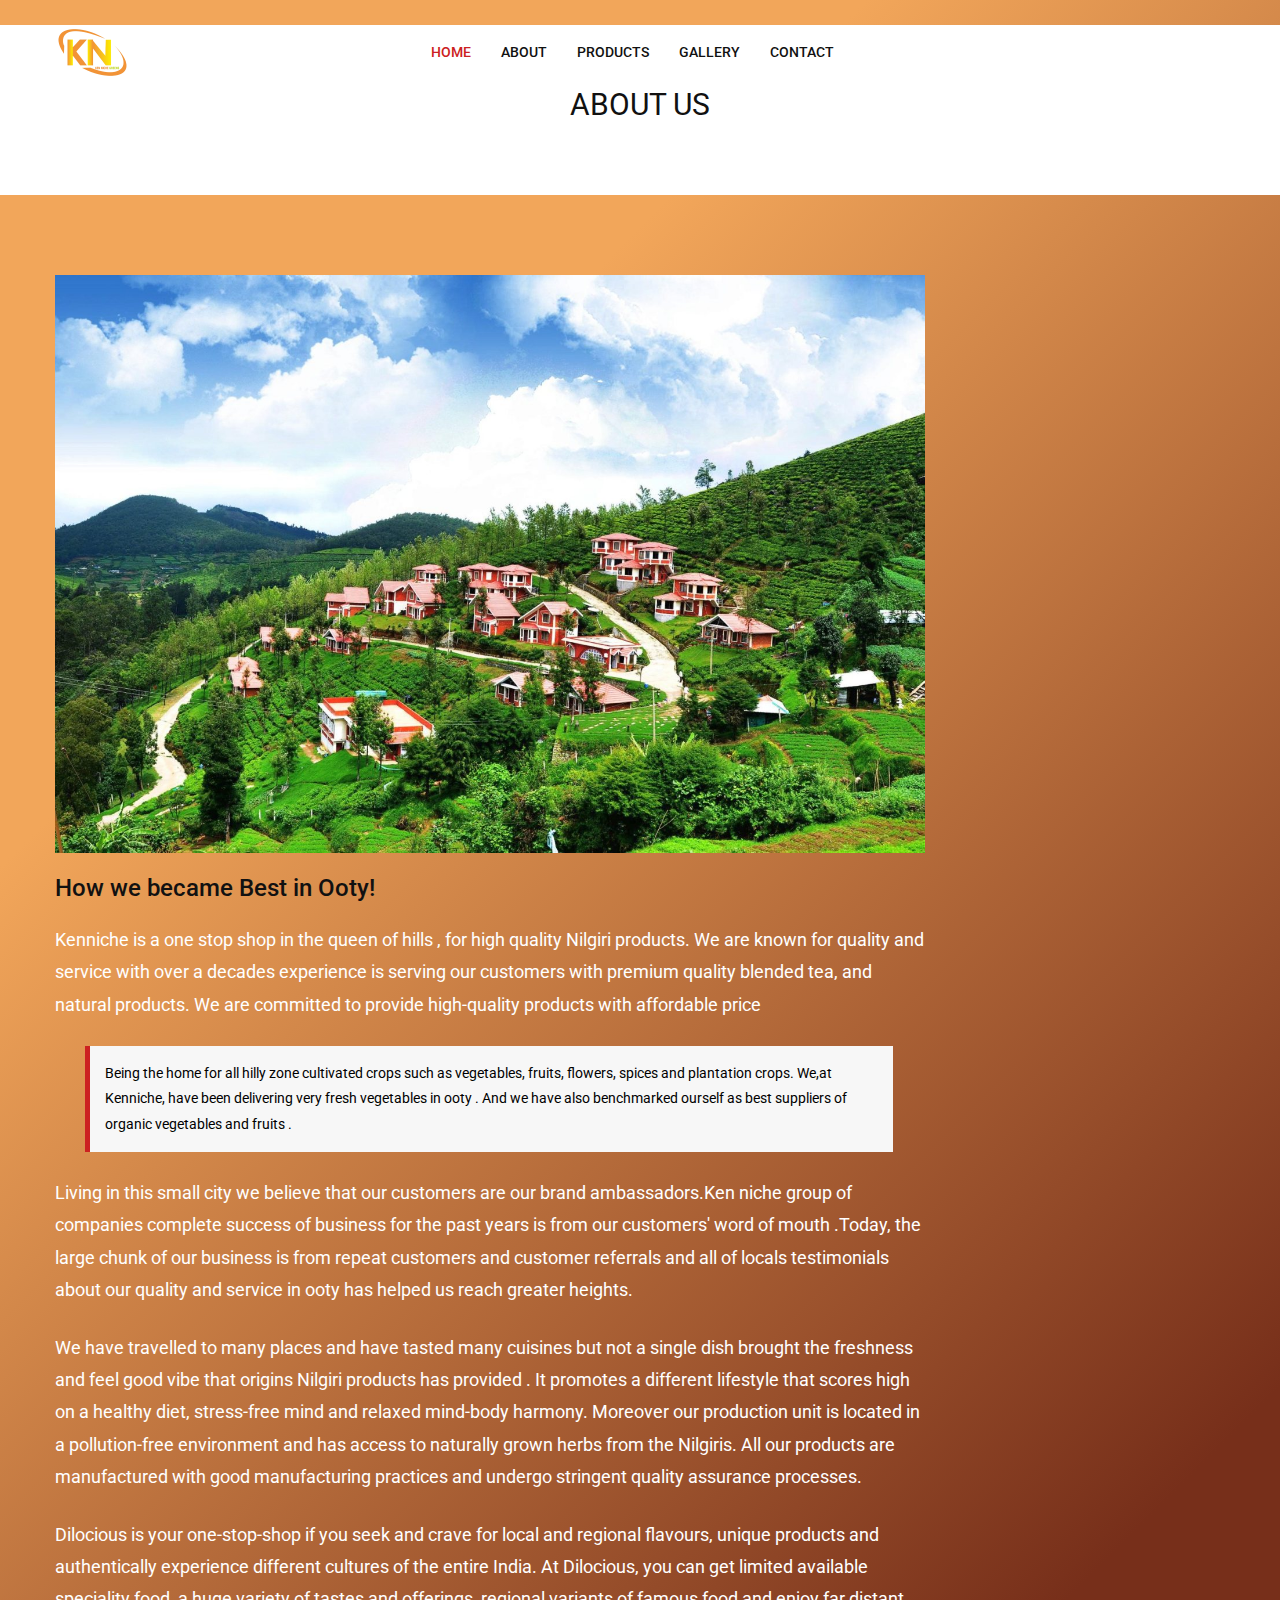
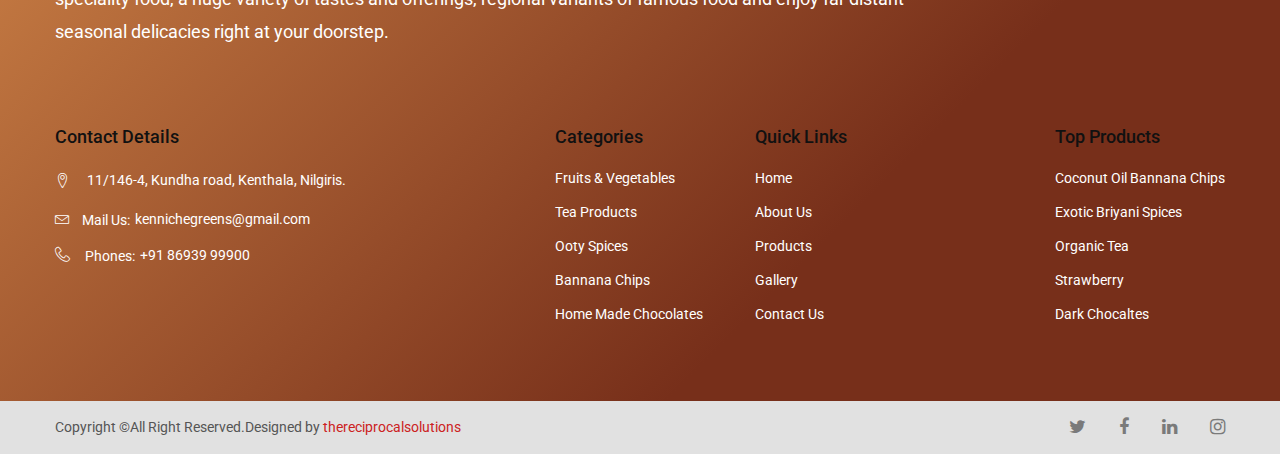
==== About.html @ 9c975df6 "first commit" ====
<!DOCTYPE html>
<html class="no-js" lang="zxx">

<head>
    <meta charset="utf-8">
    <meta http-equiv="X-UA-Compatible" content="IE=edge">
    <meta name="viewport" content="width=device-width, initial-scale=1">
    <meta name="description" content="meta description">
    <title>Ken Niche Greens Store</title>

    <!--=== Favicon ===-->
    <link rel="shortcut icon" href="assets/img/favicon.ico" type="image/x-icon" />

    <!-- Google fonts include -->
    <link href="https://fonts.googleapis.com/css?family=Roboto:300,300i,400,400i,500,500i,700,900%7CYesteryear" rel="stylesheet">

    <!-- All Vendor & plugins CSS include -->
    <link href="assets/css/vendor.css" rel="stylesheet">
    <!-- Main Style CSS -->
    <link href="assets/css/style.css" rel="stylesheet">

    <!--[if lt IE 9]>
<script src="//oss.maxcdn.com/html5shiv/3.7.2/html5shiv.min.js"></script>
<script src="//oss.maxcdn.com/respond/1.4.2/respond.min.js"></script>
<![endif]-->

</head>

<body>

    <!-- Start Header Area -->
    <header class="header-area">
        <!-- main header start -->
        <div class="main-header d-none d-lg-block">
            <!-- header middle area start -->
            <div class="header-main-area header-transparent sticky">
                <div class="container">
                    <div class="row align-items-center position-relative">

                        <!-- start logo area -->
                        <div class="col-lg-3">
                            <div class="logo">
                                <a href="index-2.html">
                                    <img src="stock images/knlogo-removebg-preview.png" alt="Brand Logo">
                                </a>
                            </div>
                        </div>
                        <!-- start logo area -->

                        <!-- main menu area start -->
                        <div class="col-lg-6 position-static">
                            <div class="main-menu-area">
                                <div class="main-menu">
                                    <!-- main menu navbar start -->
                                    <nav class="desktop-menu">
                                        <ul>
                                            <li class="active"><a href="index.html">Home </a>
                                            </li>
                                            <li class="static"><a href="About.html">About</a>
                                                    </li>
                                            <li><a href="Products.html">Products</a>
                                            </li>
                                            <li><a href="Gallery.html">Gallery</a>
                                            </li>
                                            <li><a href="Contact.html">Contact</a></li>
                                        </ul>
                                    </nav>
                                    <!-- main menu navbar end -->
                                </div>
                            </div>
                        </div>
                        <!-- main menu area end -->

                        <!-- mini cart area start -->
                        <div class="col-lg-3">
                            <div class="header-configure-wrapper">
                                <div class="header-configure-area">
                                    <ul class="nav justify-content-end">
                                      
                                    </ul>
                                </div>
                            </div>
                        </div>
                        <!-- mini cart area end -->

                    </div>
                </div>
            </div>
            <!-- header middle area end -->
        </div>
        <!-- main header start -->

        <!-- mobile header start -->
        <div class="mobile-header d-lg-none d-md-block sticky">
            <!--mobile header top start -->
            <div class="container">
                <div class="row align-items-center">
                    <div class="col-12">
                        <div class="mobile-main-header">
                            <div class="mobile-logo">
                                <a href="index.html">
                                    <img src="stock images/knlogo-removebg-preview.png" alt="Brand Logo">
                                </a>
                            </div>
                            <div class="mobile-menu-toggler">
                                
                                <div class="mobile-menu-btn">
                                    <div class="off-canvas-btn">
                                        <i class="lnr lnr-menu"></i>
                                    </div>
                                </div>
                            </div>
                        </div>
                    </div>
                </div>
            </div>
            <!-- mobile header top start -->
        </div>
        <!-- mobile header end -->
    </header>
    <!-- end Header Area -->

    <!-- off-canvas menu start -->
    <aside class="off-canvas-wrapper">
        <div class="off-canvas-overlay"></div>
        <div class="off-canvas-inner-content">
            <div class="btn-close-off-canvas">
                <i class="lnr lnr-cross"></i>
            </div>

            <div class="off-canvas-inner">
                <!-- search box start -->
                
                <!-- search box end -->

                <!-- mobile menu start -->
                <div class="mobile-navigation">

                    <!-- mobile menu navigation start -->
                    <nav>
                        <ul class="mobile-menu">
                            <li class="active"><a href="index.html">Home</a> </li>

                                <li class="static"><a href="About.html">About</a>
                                        </li>
                                <li><a href="Products.html">Products</a>
                                </li>
                                <li><a href="Gallery.html">Gallery</a>
                                </li>
                                <li><a href="Contact.html">Contact</a></li>
                            </ul>
                    </nav>
                    <!-- mobile menu navigation end -->
                </div>
                <!-- mobile menu end -->

              

              <!-- offcanvas widget area start -->
              <div class="offcanvas-widget-area">
                <div class="off-canvas-contact-widget">
                    <ul>
                        <li><i class="fa fa-mobile"></i>
                            <a href="tel:+918693999900">86939 99900</a>
                        </li>
                        <li><i class="fa fa-envelope-o"></i>
                            <a href="mailto:kennichegreens@gmail.com">kennichegreens@gmail.com</a>
                        </li>
                    </ul>
                </div>
                <div class="off-canvas-social-widget">
                    <a href="#"><i class="fa fa-facebook"></i></a>
                    <a href="#"><i class="fa fa-instagram"></i></a>
                    <a href="#"><i class="fa fa-google"></i></a>
                </div>
            </div>
                <!-- offcanvas widget area end -->
            </div>
        </div>
    </div>
</div>
</div>

    </aside>
    <!-- off-canvas menu end -->
    &nbsp; 
    &nbsp;
    &nbsp;
    &nbsp;
    <br>


    <!-- main wrapper start -->
    <main>
        <!-- breadcrumb area start -->
        <div class="breadcrumb-area common-bg">
            <div class="container">
                <div class="row">
                    <div class="col-12">
                        <div class="breadcrumb-wrap">
                            <nav aria-label="breadcrumb">
                                <h1>ABOUT US</h1>
                            </nav>
                        </div>
                    </div>
                </div>
            </div>
        </div>
        <!-- breadcrumb area end -->

        <!-- blog main wrapper start -->
        <div class="blog-main-wrapper section-space pb-0">
            <div class="container">
                <div class="row">
                    <div class="col-lg-3 order-2">
                        <div class="blog-sidebar-wrapper">
                            <div class="blog-sidebar">
                                <div class="sidebar-serch-form">
                                   
                                </div>
                            </div> <!-- single sidebar end -->
                            <!-- single sidebar end -->
                            
                            </div> <!-- single sidebar end -->
                            <div class="blog-sidebar">
                                <div class="recent-post">
                                    <div class="recent-post-item">
                                       
                                    </div>
                                    <div class="recent-post-item">
                                       
                                        <div class="recent-post-description">
                                            
                                        </div>
                                    </div>
                                    <div class="recent-post-item">
                                        
                                        <div class="recent-post-description">
                                           
                                        </div>
                                    </div>
                            </div> <!-- single sidebar end -->
                        </div>
                    </div>
                    <div class="col-lg-9 order-1">
                        <!-- blog single item start -->
                        <div class="blog-post-item blog-grid">
                            <div class="blog-post-thumb">
                                <img src="stock images/lp1.jpg" alt="">
                               
                            </div>
                            <div class="post-info-wrapper">
                                <div class="entry-header">
                                    <h2 class="entry-title">How we became Best in Ooty!</h2>
                                    <div class="post-meta">
                                       
                                    </div>
                                </div>
                                <div class="entry-summary">
                                    <p style="font-size: 18px;"> Kenniche is a one stop shop in the queen of hills , for high quality Nilgiri products. We are known for quality and service with over a decades experience is serving our customers with premium quality blended tea, and natural products. We are committed to provide high-quality products with affordable price</p>
                                    <blockquote>
                                        <p style="color: #000;" style="font-size: 18px;">Being the home for all hilly zone cultivated crops such as vegetables, fruits, flowers, spices and plantation crops. We,at Kenniche, have been delivering very fresh vegetables in ooty . And we have also benchmarked ourself as best suppliers of organic vegetables and fruits .</p>
                                    </blockquote>
                                    <p style="font-size: 18px;">Living in this small city we believe that our customers are our brand ambassadors.Ken niche group of companies complete success of  business for the past years is from our customers' word of mouth .Today, the large chunk of our business is from repeat customers and customer referrals and all of  locals testimonials about our quality and service in ooty has helped us reach greater heights.</p>
                                      <br> <p style="font-size: 18px;"> We have travelled to many places and have tasted many cuisines but not a single dish brought the freshness and feel good vibe that origins Nilgiri products has provided . It  promotes a different lifestyle that scores high on a healthy diet, stress-free mind and relaxed mind-body harmony. Moreover our  production unit is located in a pollution-free environment and has access to naturally grown herbs from the Nilgiris. All our products are manufactured with good manufacturing practices and undergo stringent quality assurance processes.</p>
                                  <br> <p style="font-size: 18px;">Dilocious is your one-stop-shop if you seek and crave for local and regional flavours, unique products and authentically experience different cultures of the entire India. At Dilocious, you can get limited available speciality food, a huge variety of tastes and offerings, regional variants of famous food and enjoy far distant seasonal delicacies right at your doorstep.</p>
                                  
                                </div>
                            </div>
                        </div>
                
                </div>
            </div>
        </div>
        <!-- blog main wrapper end -->
    </main>
    <!-- main wrapper end -->

    
    <!-- Start Footer Area Wrapper -->
    <footer class="footer-wrapper">

        <!-- footer widget area start -->
        <div class="footer-widget-area">
            <div class="container">
                <div class="footer-widget-inner section-space">
                    <div class="row mbn-30">
                        <!-- footer widget item start -->
                        <div class="col-lg-5 col-md-6 col-sm-8">
                            <div class="footer-widget-item mb-30">
                                <div class="footer-widget-title">
                                    <h5>Contact Details</h5>
                                </div>
                                <ul class="footer-widget-body accout-widget">
                                    <li class="address">
                                        <em><i class="lnr lnr-map-marker"></i></em>
                                         11/146-4, Kundha road, Kenthala, Nilgiris.
                                    </li>
                                    <li class="email">
                                        <em><i class="lnr lnr-envelope"></i>Mail us: </em>
                                        <a href="mailto:kennichegreens@gmail.com">kennichegreens@gmail.com</a>
                                    </li>
                                    <li class="phone">
                                        <em><i class="lnr lnr-phone-handset"></i> Phones: </em>
                                        <a href="tel:+918693999900">+91 86939 99900</a>
                                    </li>
                                </ul>
                                
                            </div>
                        </div>
                        <!-- footer widget item end -->

                        <!-- footer widget item start -->
                        <div class="col-lg-2 col-md-6 col-sm-4">
                            <div class="footer-widget-item mb-30">
                                <div class="footer-widget-title">
                                    <h5>categories</h5>
                                </div>
                                <ul class="footer-widget-body">
                                    <li><a href="Products.html">Fruits & Vegetables</a></li>
                                    <li><a href="Products.html">Tea Products</a></li>
                                    <li><a href="Products.html">Ooty Spices</a></li>
                                    <li><a href="Products.html">Bannana Chips</a></li>
                                    <li><a href="Products.html">Home Made Chocolates </a></li>
                                </ul>
                            </div>
                        </div>
                        <!-- footer widget item end -->

                        <!-- footer widget item start -->
                        <div class="col-lg-2 col-md-6 col-sm-6">
                            <div class="footer-widget-item mb-30">
                                <div class="footer-widget-title">
                                    <h5>Quick Links</h5>
                                </div>
                                <ul class="footer-widget-body">
                                    <li><a href="#">Home</a></li>
                                    <li><a href="About.html">About Us</a></li>
                                    <li><a href="Products.html">Products</a></li>
                                    <li><a href="Gallery.html">Gallery</a></li>
                                    <li><a href="Contact.html">Contact Us</a></li>
                                </ul>
                            </div>
                        </div>
                        <!-- footer widget item end -->

                        <!-- footer widget item start -->
                        <div class="col-lg-2 offset-lg-1 col-md-6 col-sm-6">
                            <div class="footer-widget-item mb-30">
                                <div class="footer-widget-title">
                                    <h5>Top Products</h5>
                                </div>
                                <ul class="footer-widget-body">
                                    <li><a href="Products.html">Coconut Oil Bannana Chips</a></li>
                                    <li><a href="Products.html">Exotic Briyani Spices</a></li>
                                    <li><a href="Products.html">Organic Tea</a></li>
                                    <li><a href="Products.html">Strawberry</a></li>
                                    <li><a href="Products.html">Dark Chocaltes</a></li>
                                </ul>
                            </div>
                        </div>
                        <!-- footer widget item end -->
                    </div>
                </div>
            </div>
        </div>
        <!-- footer widget area end -->

        <!-- footer bottom area start -->
        <div class="footer-bottom-area">
            <div class="container">
                <div class="row align-items-center">
                    <div class="col-md-6 order-2 order-md-1">
                        <div class="copyright-text">
                            <p>Copyright ©All Right Reserved.Designed by <a href="https://thereciprocalsolutions.com">thereciprocalsolutions</a>
                            </p>
                        </div>
                    </div>
                    <div class="col-md-6 order-1 order-md-2">
                        <div class="footer-social-link">
                            <a href="#"><i class="fa fa-twitter"></i></a>
                            <a href="#"><i class="fa fa-facebook"></i></a>
                            <a href="#"><i class="fa fa-linkedin"></i></a>
                            <a href="#"><i class="fa fa-instagram"></i></a>
                        </div>
                    </div>
                </div>
            </div>
        </div>
        <!-- footer bottom area end -->

    </footer>
    <!-- End Footer Area Wrapper -->
    

    <!-- Scroll to top start -->
    <div class="scroll-top not-visible">
        <i class="fa fa-angle-up"></i>
    </div>
    <!-- Scroll to Top End -->

    <!-- All vendor & plugins & active js include here -->
    <!--All Vendor Js -->
    <script src="assets/js/vendor.js"></script>
    <!-- Active Js -->
    <script src="assets/js/active.js"></script>
</body>

</html>
---- assets/css/vendor.css ----
/*========================================
 * animate.css -http://daneden.me/animate
 * Version - 3.7.0
 ======================================*/

 @-webkit-keyframes bounce{20%,53%,80%,from,to{-webkit-animation-timing-function:cubic-bezier(.215,.61,.355,1);animation-timing-function:cubic-bezier(.215,.61,.355,1);-webkit-transform:translate3d(0,0,0);transform:translate3d(0,0,0)}40%,43%{-webkit-animation-timing-function:cubic-bezier(.755,.05,.855,.06);animation-timing-function:cubic-bezier(.755,.05,.855,.06);-webkit-transform:translate3d(0,-30px,0);transform:translate3d(0,-30px,0)}70%{-webkit-animation-timing-function:cubic-bezier(.755,.05,.855,.06);animation-timing-function:cubic-bezier(.755,.05,.855,.06);-webkit-transform:translate3d(0,-15px,0);transform:translate3d(0,-15px,0)}90%{-webkit-transform:translate3d(0,-4px,0);transform:translate3d(0,-4px,0)}}@keyframes bounce{20%,53%,80%,from,to{-webkit-animation-timing-function:cubic-bezier(.215,.61,.355,1);animation-timing-function:cubic-bezier(.215,.61,.355,1);-webkit-transform:translate3d(0,0,0);transform:translate3d(0,0,0)}40%,43%{-webkit-animation-timing-function:cubic-bezier(.755,.05,.855,.06);animation-timing-function:cubic-bezier(.755,.05,.855,.06);-webkit-transform:translate3d(0,-30px,0);transform:translate3d(0,-30px,0)}70%{-webkit-animation-timing-function:cubic-bezier(.755,.05,.855,.06);animation-timing-function:cubic-bezier(.755,.05,.855,.06);-webkit-transform:translate3d(0,-15px,0);transform:translate3d(0,-15px,0)}90%{-webkit-transform:translate3d(0,-4px,0);transform:translate3d(0,-4px,0)}}.bounce{-webkit-animation-name:bounce;animation-name:bounce;-webkit-transform-origin:center bottom;transform-origin:center bottom}@-webkit-keyframes flash{50%,from,to{opacity:1}25%,75%{opacity:0}}@keyframes flash{50%,from,to{opacity:1}25%,75%{opacity:0}}.flash{-webkit-animation-name:flash;animation-name:flash}@-webkit-keyframes pulse{from,to{-webkit-transform:scale3d(1,1,1);transform:scale3d(1,1,1)}50%{-webkit-transform:scale3d(1.05,1.05,1.05);transform:scale3d(1.05,1.05,1.05)}}@keyframes pulse{from,to{-webkit-transform:scale3d(1,1,1);transform:scale3d(1,1,1)}50%{-webkit-transform:scale3d(1.05,1.05,1.05);transform:scale3d(1.05,1.05,1.05)}}.pulse{-webkit-animation-name:pulse;animation-name:pulse}@-webkit-keyframes rubberBand{from,to{-webkit-transform:scale3d(1,1,1);transform:scale3d(1,1,1)}30%{-webkit-transform:scale3d(1.25,.75,1);transform:scale3d(1.25,.75,1)}40%{-webkit-transform:scale3d(.75,1.25,1);transform:scale3d(.75,1.25,1)}50%{-webkit-transform:scale3d(1.15,.85,1);transform:scale3d(1.15,.85,1)}65%{-webkit-transform:scale3d(.95,1.05,1);transform:scale3d(.95,1.05,1)}75%{-webkit-transform:scale3d(1.05,.95,1);transform:scale3d(1.05,.95,1)}}@keyframes rubberBand{from,to{-webkit-transform:scale3d(1,1,1);transform:scale3d(1,1,1)}30%{-webkit-transform:scale3d(1.25,.75,1);transform:scale3d(1.25,.75,1)}40%{-webkit-transform:scale3d(.75,1.25,1);transform:scale3d(.75,1.25,1)}50%{-webkit-transform:scale3d(1.15,.85,1);transform:scale3d(1.15,.85,1)}65%{-webkit-transform:scale3d(.95,1.05,1);transform:scale3d(.95,1.05,1)}75%{-webkit-transform:scale3d(1.05,.95,1);transform:scale3d(1.05,.95,1)}}.rubberBand{-webkit-animation-name:rubberBand;animation-name:rubberBand}@-webkit-keyframes shake{from,to{-webkit-transform:translate3d(0,0,0);transform:translate3d(0,0,0)}10%,30%,50%,70%,90%{-webkit-transform:translate3d(-10px,0,0);transform:translate3d(-10px,0,0)}20%,40%,60%,80%{-webkit-transform:translate3d(10px,0,0);transform:translate3d(10px,0,0)}}@keyframes shake{from,to{-webkit-transform:translate3d(0,0,0);transform:translate3d(0,0,0)}10%,30%,50%,70%,90%{-webkit-transform:translate3d(-10px,0,0);transform:translate3d(-10px,0,0)}20%,40%,60%,80%{-webkit-transform:translate3d(10px,0,0);transform:translate3d(10px,0,0)}}.shake{-webkit-animation-name:shake;animation-name:shake}@-webkit-keyframes headShake{0%{-webkit-transform:translateX(0);transform:translateX(0)}6.5%{-webkit-transform:translateX(-6px) rotateY(-9deg);transform:translateX(-6px) rotateY(-9deg)}18.5%{-webkit-transform:translateX(5px) rotateY(7deg);transform:translateX(5px) rotateY(7deg)}31.5%{-webkit-transform:translateX(-3px) rotateY(-5deg);transform:translateX(-3px) rotateY(-5deg)}43.5%{-webkit-transform:translateX(2px) rotateY(3deg);transform:translateX(2px) rotateY(3deg)}50%{-webkit-transform:translateX(0);transform:translateX(0)}}@keyframes headShake{0%{-webkit-transform:translateX(0);transform:translateX(0)}6.5%{-webkit-transform:translateX(-6px) rotateY(-9deg);transform:translateX(-6px) rotateY(-9deg)}18.5%{-webkit-transform:translateX(5px) rotateY(7deg);transform:translateX(5px) rotateY(7deg)}31.5%{-webkit-transform:translateX(-3px) rotateY(-5deg);transform:translateX(-3px) rotateY(-5deg)}43.5%{-webkit-transform:translateX(2px) rotateY(3deg);transform:translateX(2px) rotateY(3deg)}50%{-webkit-transform:translateX(0);transform:translateX(0)}}.headShake{-webkit-animation-timing-function:ease-in-out;animation-timing-function:ease-in-out;-webkit-animation-name:headShake;animation-name:headShake}@-webkit-keyframes swing{20%{-webkit-transform:rotate3d(0,0,1,15deg);transform:rotate3d(0,0,1,15deg)}40%{-webkit-transform:rotate3d(0,0,1,-10deg);transform:rotate3d(0,0,1,-10deg)}60%{-webkit-transform:rotate3d(0,0,1,5deg);transform:rotate3d(0,0,1,5deg)}80%{-webkit-transform:rotate3d(0,0,1,-5deg);transform:rotate3d(0,0,1,-5deg)}to{-webkit-transform:rotate3d(0,0,1,0deg);transform:rotate3d(0,0,1,0deg)}}@keyframes swing{20%{-webkit-transform:rotate3d(0,0,1,15deg);transform:rotate3d(0,0,1,15deg)}40%{-webkit-transform:rotate3d(0,0,1,-10deg);transform:rotate3d(0,0,1,-10deg)}60%{-webkit-transform:rotate3d(0,0,1,5deg);transform:rotate3d(0,0,1,5deg)}80%{-webkit-transform:rotate3d(0,0,1,-5deg);transform:rotate3d(0,0,1,-5deg)}to{-webkit-transform:rotate3d(0,0,1,0deg);transform:rotate3d(0,0,1,0deg)}}.swing{-webkit-transform-origin:top center;transform-origin:top center;-webkit-animation-name:swing;animation-name:swing}@-webkit-keyframes tada{from,to{-webkit-transform:scale3d(1,1,1);transform:scale3d(1,1,1)}10%,20%{-webkit-transform:scale3d(.9,.9,.9) rotate3d(0,0,1,-3deg);transform:scale3d(.9,.9,.9) rotate3d(0,0,1,-3deg)}30%,50%,70%,90%{-webkit-transform:scale3d(1.1,1.1,1.1) rotate3d(0,0,1,3deg);transform:scale3d(1.1,1.1,1.1) rotate3d(0,0,1,3deg)}40%,60%,80%{-webkit-transform:scale3d(1.1,1.1,1.1) rotate3d(0,0,1,-3deg);transform:scale3d(1.1,1.1,1.1) rotate3d(0,0,1,-3deg)}}@keyframes tada{from,to{-webkit-transform:scale3d(1,1,1);transform:scale3d(1,1,1)}10%,20%{-webkit-transform:scale3d(.9,.9,.9) rotate3d(0,0,1,-3deg);transform:scale3d(.9,.9,.9) rotate3d(0,0,1,-3deg)}30%,50%,70%,90%{-webkit-transform:scale3d(1.1,1.1,1.1) rotate3d(0,0,1,3deg);transform:scale3d(1.1,1.1,1.1) rotate3d(0,0,1,3deg)}40%,60%,80%{-webkit-transform:scale3d(1.1,1.1,1.1) rotate3d(0,0,1,-3deg);transform:scale3d(1.1,1.1,1.1) rotate3d(0,0,1,-3deg)}}.tada{-webkit-animation-name:tada;animation-name:tada}@-webkit-keyframes wobble{from,to{-webkit-transform:translate3d(0,0,0);transform:translate3d(0,0,0)}15%{-webkit-transform:translate3d(-25%,0,0) rotate3d(0,0,1,-5deg);transform:translate3d(-25%,0,0) rotate3d(0,0,1,-5deg)}30%{-webkit-transform:translate3d(20%,0,0) rotate3d(0,0,1,3deg);transform:translate3d(20%,0,0) rotate3d(0,0,1,3deg)}45%{-webkit-transform:translate3d(-15%,0,0) rotate3d(0,0,1,-3deg);transform:translate3d(-15%,0,0) rotate3d(0,0,1,-3deg)}60%{-webkit-transform:translate3d(10%,0,0) rotate3d(0,0,1,2deg);transform:translate3d(10%,0,0) rotate3d(0,0,1,2deg)}75%{-webkit-transform:translate3d(-5%,0,0) rotate3d(0,0,1,-1deg);transform:translate3d(-5%,0,0) rotate3d(0,0,1,-1deg)}}@keyframes wobble{from,to{-webkit-transform:translate3d(0,0,0);transform:translate3d(0,0,0)}15%{-webkit-transform:translate3d(-25%,0,0) rotate3d(0,0,1,-5deg);transform:translate3d(-25%,0,0) rotate3d(0,0,1,-5deg)}30%{-webkit-transform:translate3d(20%,0,0) rotate3d(0,0,1,3deg);transform:translate3d(20%,0,0) rotate3d(0,0,1,3deg)}45%{-webkit-transform:translate3d(-15%,0,0) rotate3d(0,0,1,-3deg);transform:translate3d(-15%,0,0) rotate3d(0,0,1,-3deg)}60%{-webkit-transform:translate3d(10%,0,0) rotate3d(0,0,1,2deg);transform:translate3d(10%,0,0) rotate3d(0,0,1,2deg)}75%{-webkit-transform:translate3d(-5%,0,0) rotate3d(0,0,1,-1deg);transform:translate3d(-5%,0,0) rotate3d(0,0,1,-1deg)}}.wobble{-webkit-animation-name:wobble;animation-name:wobble}@-webkit-keyframes jello{11.1%,from,to{-webkit-transform:translate3d(0,0,0);transform:translate3d(0,0,0)}22.2%{-webkit-transform:skewX(-12.5deg) skewY(-12.5deg);transform:skewX(-12.5deg) skewY(-12.5deg)}33.3%{-webkit-transform:skewX(6.25deg) skewY(6.25deg);transform:skewX(6.25deg) skewY(6.25deg)}44.4%{-webkit-transform:skewX(-3.125deg) skewY(-3.125deg);transform:skewX(-3.125deg) skewY(-3.125deg)}55.5%{-webkit-transform:skewX(1.5625deg) skewY(1.5625deg);transform:skewX(1.5625deg) skewY(1.5625deg)}66.6%{-webkit-transform:skewX(-.78125deg) skewY(-.78125deg);transform:skewX(-.78125deg) skewY(-.78125deg)}77.7%{-webkit-transform:skewX(.390625deg) skewY(.390625deg);transform:skewX(.390625deg) skewY(.390625deg)}88.8%{-webkit-transform:skewX(-.1953125deg) skewY(-.1953125deg);transform:skewX(-.1953125deg) skewY(-.1953125deg)}}@keyframes jello{11.1%,from,to{-webkit-transform:translate3d(0,0,0);transform:translate3d(0,0,0)}22.2%{-webkit-transform:skewX(-12.5deg) skewY(-12.5deg);transform:skewX(-12.5deg) skewY(-12.5deg)}33.3%{-webkit-transform:skewX(6.25deg) skewY(6.25deg);transform:skewX(6.25deg) skewY(6.25deg)}44.4%{-webkit-transform:skewX(-3.125deg) skewY(-3.125deg);transform:skewX(-3.125deg) skewY(-3.125deg)}55.5%{-webkit-transform:skewX(1.5625deg) skewY(1.5625deg);transform:skewX(1.5625deg) skewY(1.5625deg)}66.6%{-webkit-transform:skewX(-.78125deg) skewY(-.78125deg);transform:skewX(-.78125deg) skewY(-.78125deg)}77.7%{-webkit-transform:skewX(.390625deg) skewY(.390625deg);transform:skewX(.390625deg) skewY(.390625deg)}88.8%{-webkit-transform:skewX(-.1953125deg) skewY(-.1953125deg);transform:skewX(-.1953125deg) skewY(-.1953125deg)}}.jello{-webkit-animation-name:jello;animation-name:jello;-webkit-transform-origin:center;transform-origin:center}@-webkit-keyframes heartBeat{0%,28%,70%{-webkit-transform:scale(1);transform:scale(1)}14%,42%{-webkit-transform:scale(1.3);transform:scale(1.3)}}@keyframes heartBeat{0%,28%,70%{-webkit-transform:scale(1);transform:scale(1)}14%,42%{-webkit-transform:scale(1.3);transform:scale(1.3)}}.heartBeat{-webkit-animation-name:heartBeat;animation-name:heartBeat;-webkit-animation-duration:1.3s;animation-duration:1.3s;-webkit-animation-timing-function:ease-in-out;animation-timing-function:ease-in-out}@-webkit-keyframes bounceIn{20%,40%,60%,80%,from,to{-webkit-animation-timing-function:cubic-bezier(.215,.61,.355,1);animation-timing-function:cubic-bezier(.215,.61,.355,1)}0%{opacity:0;-webkit-transform:scale3d(.3,.3,.3);transform:scale3d(.3,.3,.3)}20%{-webkit-transform:scale3d(1.1,1.1,1.1);transform:scale3d(1.1,1.1,1.1)}40%{-webkit-transform:scale3d(.9,.9,.9);transform:scale3d(.9,.9,.9)}60%{opacity:1;-webkit-transform:scale3d(1.03,1.03,1.03);transform:scale3d(1.03,1.03,1.03)}80%{-webkit-transform:scale3d(.97,.97,.97);transform:scale3d(.97,.97,.97)}to{opacity:1;-webkit-transform:scale3d(1,1,1);transform:scale3d(1,1,1)}}@keyframes bounceIn{20%,40%,60%,80%,from,to{-webkit-animation-timing-function:cubic-bezier(.215,.61,.355,1);animation-timing-function:cubic-bezier(.215,.61,.355,1)}0%{opacity:0;-webkit-transform:scale3d(.3,.3,.3);transform:scale3d(.3,.3,.3)}20%{-webkit-transform:scale3d(1.1,1.1,1.1);transform:scale3d(1.1,1.1,1.1)}40%{-webkit-transform:scale3d(.9,.9,.9);transform:scale3d(.9,.9,.9)}60%{opacity:1;-webkit-transform:scale3d(1.03,1.03,1.03);transform:scale3d(1.03,1.03,1.03)}80%{-webkit-transform:scale3d(.97,.97,.97);transform:scale3d(.97,.97,.97)}to{opacity:1;-webkit-transform:scale3d(1,1,1);transform:scale3d(1,1,1)}}.bounceIn{-webkit-animation-duration:.75s;animation-duration:.75s;-webkit-animation-name:bounceIn;animation-name:bounceIn}.bounceOut,.flipOutX{-webkit-animation-duration:.75s}@-webkit-keyframes bounceInDown{60%,75%,90%,from,to{-webkit-animation-timing-function:cubic-bezier(.215,.61,.355,1);animation-timing-function:cubic-bezier(.215,.61,.355,1)}0%{opacity:0;-webkit-transform:translate3d(0,-3000px,0);transform:translate3d(0,-3000px,0)}60%{opacity:1;-webkit-transform:translate3d(0,25px,0);transform:translate3d(0,25px,0)}75%{-webkit-transform:translate3d(0,-10px,0);transform:translate3d(0,-10px,0)}90%{-webkit-transform:translate3d(0,5px,0);transform:translate3d(0,5px,0)}to{-webkit-transform:translate3d(0,0,0);transform:translate3d(0,0,0)}}@keyframes bounceInDown{60%,75%,90%,from,to{-webkit-animation-timing-function:cubic-bezier(.215,.61,.355,1);animation-timing-function:cubic-bezier(.215,.61,.355,1)}0%{opacity:0;-webkit-transform:translate3d(0,-3000px,0);transform:translate3d(0,-3000px,0)}60%{opacity:1;-webkit-transform:translate3d(0,25px,0);transform:translate3d(0,25px,0)}75%{-webkit-transform:translate3d(0,-10px,0);transform:translate3d(0,-10px,0)}90%{-webkit-transform:translate3d(0,5px,0);transform:translate3d(0,5px,0)}to{-webkit-transform:translate3d(0,0,0);transform:translate3d(0,0,0)}}.bounceInDown{-webkit-animation-name:bounceInDown;animation-name:bounceInDown}@-webkit-keyframes bounceInLeft{60%,75%,90%,from,to{-webkit-animation-timing-function:cubic-bezier(.215,.61,.355,1);animation-timing-function:cubic-bezier(.215,.61,.355,1)}0%{opacity:0;-webkit-transform:translate3d(-3000px,0,0);transform:translate3d(-3000px,0,0)}60%{opacity:1;-webkit-transform:translate3d(25px,0,0);transform:translate3d(25px,0,0)}75%{-webkit-transform:translate3d(-10px,0,0);transform:translate3d(-10px,0,0)}90%{-webkit-transform:translate3d(5px,0,0);transform:translate3d(5px,0,0)}to{-webkit-transform:translate3d(0,0,0);transform:translate3d(0,0,0)}}@keyframes bounceInLeft{60%,75%,90%,from,to{-webkit-animation-timing-function:cubic-bezier(.215,.61,.355,1);animation-timing-function:cubic-bezier(.215,.61,.355,1)}0%{opacity:0;-webkit-transform:translate3d(-3000px,0,0);transform:translate3d(-3000px,0,0)}60%{opacity:1;-webkit-transform:translate3d(25px,0,0);transform:translate3d(25px,0,0)}75%{-webkit-transform:translate3d(-10px,0,0);transform:translate3d(-10px,0,0)}90%{-webkit-transform:translate3d(5px,0,0);transform:translate3d(5px,0,0)}to{-webkit-transform:translate3d(0,0,0);transform:translate3d(0,0,0)}}.bounceInLeft{-webkit-animation-name:bounceInLeft;animation-name:bounceInLeft}@-webkit-keyframes bounceInRight{60%,75%,90%,from,to{-webkit-animation-timing-function:cubic-bezier(.215,.61,.355,1);animation-timing-function:cubic-bezier(.215,.61,.355,1)}from{opacity:0;-webkit-transform:translate3d(3000px,0,0);transform:translate3d(3000px,0,0)}60%{opacity:1;-webkit-transform:translate3d(-25px,0,0);transform:translate3d(-25px,0,0)}75%{-webkit-transform:translate3d(10px,0,0);transform:translate3d(10px,0,0)}90%{-webkit-transform:translate3d(-5px,0,0);transform:translate3d(-5px,0,0)}to{-webkit-transform:translate3d(0,0,0);transform:translate3d(0,0,0)}}@keyframes bounceInRight{60%,75%,90%,from,to{-webkit-animation-timing-function:cubic-bezier(.215,.61,.355,1);animation-timing-function:cubic-bezier(.215,.61,.355,1)}from{opacity:0;-webkit-transform:translate3d(3000px,0,0);transform:translate3d(3000px,0,0)}60%{opacity:1;-webkit-transform:translate3d(-25px,0,0);transform:translate3d(-25px,0,0)}75%{-webkit-transform:translate3d(10px,0,0);transform:translate3d(10px,0,0)}90%{-webkit-transform:translate3d(-5px,0,0);transform:translate3d(-5px,0,0)}to{-webkit-transform:translate3d(0,0,0);transform:translate3d(0,0,0)}}.bounceInRight{-webkit-animation-name:bounceInRight;animation-name:bounceInRight}@-webkit-keyframes bounceInUp{60%,75%,90%,from,to{-webkit-animation-timing-function:cubic-bezier(.215,.61,.355,1);animation-timing-function:cubic-bezier(.215,.61,.355,1)}from{opacity:0;-webkit-transform:translate3d(0,3000px,0);transform:translate3d(0,3000px,0)}60%{opacity:1;-webkit-transform:translate3d(0,-20px,0);transform:translate3d(0,-20px,0)}75%{-webkit-transform:translate3d(0,10px,0);transform:translate3d(0,10px,0)}90%{-webkit-transform:translate3d(0,-5px,0);transform:translate3d(0,-5px,0)}to{-webkit-transform:translate3d(0,0,0);transform:translate3d(0,0,0)}}@keyframes bounceInUp{60%,75%,90%,from,to{-webkit-animation-timing-function:cubic-bezier(.215,.61,.355,1);animation-timing-function:cubic-bezier(.215,.61,.355,1)}from{opacity:0;-webkit-transform:translate3d(0,3000px,0);transform:translate3d(0,3000px,0)}60%{opacity:1;-webkit-transform:translate3d(0,-20px,0);transform:translate3d(0,-20px,0)}75%{-webkit-transform:translate3d(0,10px,0);transform:translate3d(0,10px,0)}90%{-webkit-transform:translate3d(0,-5px,0);transform:translate3d(0,-5px,0)}to{-webkit-transform:translate3d(0,0,0);transform:translate3d(0,0,0)}}.bounceInUp{-webkit-animation-name:bounceInUp;animation-name:bounceInUp}@-webkit-keyframes bounceOut{20%{-webkit-transform:scale3d(.9,.9,.9);transform:scale3d(.9,.9,.9)}50%,55%{opacity:1;-webkit-transform:scale3d(1.1,1.1,1.1);transform:scale3d(1.1,1.1,1.1)}to{opacity:0;-webkit-transform:scale3d(.3,.3,.3);transform:scale3d(.3,.3,.3)}}@keyframes bounceOut{20%{-webkit-transform:scale3d(.9,.9,.9);transform:scale3d(.9,.9,.9)}50%,55%{opacity:1;-webkit-transform:scale3d(1.1,1.1,1.1);transform:scale3d(1.1,1.1,1.1)}to{opacity:0;-webkit-transform:scale3d(.3,.3,.3);transform:scale3d(.3,.3,.3)}}.bounceOut{animation-duration:.75s;-webkit-animation-name:bounceOut;animation-name:bounceOut}@-webkit-keyframes bounceOutDown{20%{-webkit-transform:translate3d(0,10px,0);transform:translate3d(0,10px,0)}40%,45%{opacity:1;-webkit-transform:translate3d(0,-20px,0);transform:translate3d(0,-20px,0)}to{opacity:0;-webkit-transform:translate3d(0,2000px,0);transform:translate3d(0,2000px,0)}}@keyframes bounceOutDown{20%{-webkit-transform:translate3d(0,10px,0);transform:translate3d(0,10px,0)}40%,45%{opacity:1;-webkit-transform:translate3d(0,-20px,0);transform:translate3d(0,-20px,0)}to{opacity:0;-webkit-transform:translate3d(0,2000px,0);transform:translate3d(0,2000px,0)}}.bounceOutDown{-webkit-animation-name:bounceOutDown;animation-name:bounceOutDown}@-webkit-keyframes bounceOutLeft{20%{opacity:1;-webkit-transform:translate3d(20px,0,0);transform:translate3d(20px,0,0)}to{opacity:0;-webkit-transform:translate3d(-2000px,0,0);transform:translate3d(-2000px,0,0)}}@keyframes bounceOutLeft{20%{opacity:1;-webkit-transform:translate3d(20px,0,0);transform:translate3d(20px,0,0)}to{opacity:0;-webkit-transform:translate3d(-2000px,0,0);transform:translate3d(-2000px,0,0)}}.bounceOutLeft{-webkit-animation-name:bounceOutLeft;animation-name:bounceOutLeft}@-webkit-keyframes bounceOutRight{20%{opacity:1;-webkit-transform:translate3d(-20px,0,0);transform:translate3d(-20px,0,0)}to{opacity:0;-webkit-transform:translate3d(2000px,0,0);transform:translate3d(2000px,0,0)}}@keyframes bounceOutRight{20%{opacity:1;-webkit-transform:translate3d(-20px,0,0);transform:translate3d(-20px,0,0)}to{opacity:0;-webkit-transform:translate3d(2000px,0,0);transform:translate3d(2000px,0,0)}}.bounceOutRight{-webkit-animation-name:bounceOutRight;animation-name:bounceOutRight}@-webkit-keyframes bounceOutUp{20%{-webkit-transform:translate3d(0,-10px,0);transform:translate3d(0,-10px,0)}40%,45%{opacity:1;-webkit-transform:translate3d(0,20px,0);transform:translate3d(0,20px,0)}to{opacity:0;-webkit-transform:translate3d(0,-2000px,0);transform:translate3d(0,-2000px,0)}}@keyframes bounceOutUp{20%{-webkit-transform:translate3d(0,-10px,0);transform:translate3d(0,-10px,0)}40%,45%{opacity:1;-webkit-transform:translate3d(0,20px,0);transform:translate3d(0,20px,0)}to{opacity:0;-webkit-transform:translate3d(0,-2000px,0);transform:translate3d(0,-2000px,0)}}.bounceOutUp{-webkit-animation-name:bounceOutUp;animation-name:bounceOutUp}@-webkit-keyframes fadeIn{from{opacity:0}to{opacity:1}}@keyframes fadeIn{from{opacity:0}to{opacity:1}}.fadeIn{-webkit-animation-name:fadeIn;animation-name:fadeIn}@-webkit-keyframes fadeInDown{from{opacity:0;-webkit-transform:translate3d(0,-100%,0);transform:translate3d(0,-100%,0)}to{opacity:1;-webkit-transform:translate3d(0,0,0);transform:translate3d(0,0,0)}}@keyframes fadeInDown{from{opacity:0;-webkit-transform:translate3d(0,-100%,0);transform:translate3d(0,-100%,0)}to{opacity:1;-webkit-transform:translate3d(0,0,0);transform:translate3d(0,0,0)}}.fadeInDown{-webkit-animation-name:fadeInDown;animation-name:fadeInDown}@-webkit-keyframes fadeInDownBig{from{opacity:0;-webkit-transform:translate3d(0,-2000px,0);transform:translate3d(0,-2000px,0)}to{opacity:1;-webkit-transform:translate3d(0,0,0);transform:translate3d(0,0,0)}}@keyframes fadeInDownBig{from{opacity:0;-webkit-transform:translate3d(0,-2000px,0);transform:translate3d(0,-2000px,0)}to{opacity:1;-webkit-transform:translate3d(0,0,0);transform:translate3d(0,0,0)}}.fadeInDownBig{-webkit-animation-name:fadeInDownBig;animation-name:fadeInDownBig}@-webkit-keyframes fadeInLeft{from{opacity:0;-webkit-transform:translate3d(-100%,0,0);transform:translate3d(-100%,0,0)}to{opacity:1;-webkit-transform:translate3d(0,0,0);transform:translate3d(0,0,0)}}@keyframes fadeInLeft{from{opacity:0;-webkit-transform:translate3d(-100%,0,0);transform:translate3d(-100%,0,0)}to{opacity:1;-webkit-transform:translate3d(0,0,0);transform:translate3d(0,0,0)}}.fadeInLeft{-webkit-animation-name:fadeInLeft;animation-name:fadeInLeft}@-webkit-keyframes fadeInLeftBig{from{opacity:0;-webkit-transform:translate3d(-2000px,0,0);transform:translate3d(-2000px,0,0)}to{opacity:1;-webkit-transform:translate3d(0,0,0);transform:translate3d(0,0,0)}}@keyframes fadeInLeftBig{from{opacity:0;-webkit-transform:translate3d(-2000px,0,0);transform:translate3d(-2000px,0,0)}to{opacity:1;-webkit-transform:translate3d(0,0,0);transform:translate3d(0,0,0)}}.fadeInLeftBig{-webkit-animation-name:fadeInLeftBig;animation-name:fadeInLeftBig}@-webkit-keyframes fadeInRight{from{opacity:0;-webkit-transform:translate3d(115,0,0);transform:translate3d(115,0,0)}to{opacity:1;-webkit-transform:translate3d(0,0,0);transform:translate3d(0,0,0)}}@keyframes fadeInRight{from{opacity:0;-webkit-transform:translate3d(115,0,0);transform:translate3d(15%,0,0)}to{opacity:1;-webkit-transform:translate3d(0,0,0);transform:translate3d(0,0,0)}}.fadeInRight{-webkit-animation-name:fadeInRight;animation-name:fadeInRight}@-webkit-keyframes fadeInRightBig{from{opacity:0;-webkit-transform:translate3d(2000px,0,0);transform:translate3d(2000px,0,0)}to{opacity:1;-webkit-transform:translate3d(0,0,0);transform:translate3d(0,0,0)}}@keyframes fadeInRightBig{from{opacity:0;-webkit-transform:translate3d(2000px,0,0);transform:translate3d(2000px,0,0)}to{opacity:1;-webkit-transform:translate3d(0,0,0);transform:translate3d(0,0,0)}}.fadeInRightBig{-webkit-animation-name:fadeInRightBig;animation-name:fadeInRightBig}@-webkit-keyframes fadeInUp{from{opacity:0;-webkit-transform:translate3d(0,100%,0);transform:translate3d(0,100%,0)}to{opacity:1;-webkit-transform:translate3d(0,0,0);transform:translate3d(0,0,0)}}@keyframes fadeInUp{from{opacity:0;-webkit-transform:translate3d(0,100%,0);transform:translate3d(0,100%,0)}to{opacity:1;-webkit-transform:translate3d(0,0,0);transform:translate3d(0,0,0)}}.fadeInUp{-webkit-animation-name:fadeInUp;animation-name:fadeInUp}@-webkit-keyframes fadeInUpBig{from{opacity:0;-webkit-transform:translate3d(0,2000px,0);transform:translate3d(0,2000px,0)}to{opacity:1;-webkit-transform:translate3d(0,0,0);transform:translate3d(0,0,0)}}@keyframes fadeInUpBig{from{opacity:0;-webkit-transform:translate3d(0,2000px,0);transform:translate3d(0,2000px,0)}to{opacity:1;-webkit-transform:translate3d(0,0,0);transform:translate3d(0,0,0)}}.fadeInUpBig{-webkit-animation-name:fadeInUpBig;animation-name:fadeInUpBig}@-webkit-keyframes fadeOut{from{opacity:1}to{opacity:0}}@keyframes fadeOut{from{opacity:1}to{opacity:0}}.fadeOut{-webkit-animation-name:fadeOut;animation-name:fadeOut}@-webkit-keyframes fadeOutDown{from{opacity:1}to{opacity:0;-webkit-transform:translate3d(0,100%,0);transform:translate3d(0,100%,0)}}@keyframes fadeOutDown{from{opacity:1}to{opacity:0;-webkit-transform:translate3d(0,100%,0);transform:translate3d(0,100%,0)}}.fadeOutDown{-webkit-animation-name:fadeOutDown;animation-name:fadeOutDown}@-webkit-keyframes fadeOutDownBig{from{opacity:1}to{opacity:0;-webkit-transform:translate3d(0,2000px,0);transform:translate3d(0,2000px,0)}}@keyframes fadeOutDownBig{from{opacity:1}to{opacity:0;-webkit-transform:translate3d(0,2000px,0);transform:translate3d(0,2000px,0)}}.fadeOutDownBig{-webkit-animation-name:fadeOutDownBig;animation-name:fadeOutDownBig}@-webkit-keyframes fadeOutLeft{from{opacity:1}to{opacity:0;-webkit-transform:translate3d(-100%,0,0);transform:translate3d(-100%,0,0)}}@keyframes fadeOutLeft{from{opacity:1}to{opacity:0;-webkit-transform:translate3d(-100%,0,0);transform:translate3d(-100%,0,0)}}.fadeOutLeft{-webkit-animation-name:fadeOutLeft;animation-name:fadeOutLeft}@-webkit-keyframes fadeOutLeftBig{from{opacity:1}to{opacity:0;-webkit-transform:translate3d(-2000px,0,0);transform:translate3d(-2000px,0,0)}}@keyframes fadeOutLeftBig{from{opacity:1}to{opacity:0;-webkit-transform:translate3d(-2000px,0,0);transform:translate3d(-2000px,0,0)}}.fadeOutLeftBig{-webkit-animation-name:fadeOutLeftBig;animation-name:fadeOutLeftBig}@-webkit-keyframes fadeOutRight{from{opacity:1}to{opacity:0;-webkit-transform:translate3d(100%,0,0);transform:translate3d(100%,0,0)}}@keyframes fadeOutRight{from{opacity:1}to{opacity:0;-webkit-transform:translate3d(100%,0,0);transform:translate3d(100%,0,0)}}.fadeOutRight{-webkit-animation-name:fadeOutRight;animation-name:fadeOutRight}@-webkit-keyframes fadeOutRightBig{from{opacity:1}to{opacity:0;-webkit-transform:translate3d(2000px,0,0);transform:translate3d(2000px,0,0)}}@keyframes fadeOutRightBig{from{opacity:1}to{opacity:0;-webkit-transform:translate3d(2000px,0,0);transform:translate3d(2000px,0,0)}}.fadeOutRightBig{-webkit-animation-name:fadeOutRightBig;animation-name:fadeOutRightBig}@-webkit-keyframes fadeOutUp{from{opacity:1}to{opacity:0;-webkit-transform:translate3d(0,-100%,0);transform:translate3d(0,-100%,0)}}@keyframes fadeOutUp{from{opacity:1}to{opacity:0;-webkit-transform:translate3d(0,-100%,0);transform:translate3d(0,-100%,0)}}.fadeOutUp{-webkit-animation-name:fadeOutUp;animation-name:fadeOutUp}@-webkit-keyframes fadeOutUpBig{from{opacity:1}to{opacity:0;-webkit-transform:translate3d(0,-2000px,0);transform:translate3d(0,-2000px,0)}}@keyframes fadeOutUpBig{from{opacity:1}to{opacity:0;-webkit-transform:translate3d(0,-2000px,0);transform:translate3d(0,-2000px,0)}}.fadeOutUpBig{-webkit-animation-name:fadeOutUpBig;animation-name:fadeOutUpBig}@-webkit-keyframes flip{from{-webkit-transform:perspective(400px) scale3d(1,1,1) translate3d(0,0,0) rotate3d(0,1,0,-360deg);transform:perspective(400px) scale3d(1,1,1) translate3d(0,0,0) rotate3d(0,1,0,-360deg);-webkit-animation-timing-function:ease-out;animation-timing-function:ease-out}40%{-webkit-transform:perspective(400px) scale3d(1,1,1) translate3d(0,0,150px) rotate3d(0,1,0,-190deg);transform:perspective(400px) scale3d(1,1,1) translate3d(0,0,150px) rotate3d(0,1,0,-190deg);-webkit-animation-timing-function:ease-out;animation-timing-function:ease-out}50%{-webkit-transform:perspective(400px) scale3d(1,1,1) translate3d(0,0,150px) rotate3d(0,1,0,-170deg);transform:perspective(400px) scale3d(1,1,1) translate3d(0,0,150px) rotate3d(0,1,0,-170deg);-webkit-animation-timing-function:ease-in;animation-timing-function:ease-in}80%{-webkit-transform:perspective(400px) scale3d(.95,.95,.95) translate3d(0,0,0) rotate3d(0,1,0,0deg);transform:perspective(400px) scale3d(.95,.95,.95) translate3d(0,0,0) rotate3d(0,1,0,0deg);-webkit-animation-timing-function:ease-in;animation-timing-function:ease-in}to{-webkit-transform:perspective(400px) scale3d(1,1,1) translate3d(0,0,0) rotate3d(0,1,0,0deg);transform:perspective(400px) scale3d(1,1,1) translate3d(0,0,0) rotate3d(0,1,0,0deg);-webkit-animation-timing-function:ease-in;animation-timing-function:ease-in}}@keyframes flip{from{-webkit-transform:perspective(400px) scale3d(1,1,1) translate3d(0,0,0) rotate3d(0,1,0,-360deg);transform:perspective(400px) scale3d(1,1,1) translate3d(0,0,0) rotate3d(0,1,0,-360deg);-webkit-animation-timing-function:ease-out;animation-timing-function:ease-out}40%{-webkit-transform:perspective(400px) scale3d(1,1,1) translate3d(0,0,150px) rotate3d(0,1,0,-190deg);transform:perspective(400px) scale3d(1,1,1) translate3d(0,0,150px) rotate3d(0,1,0,-190deg);-webkit-animation-timing-function:ease-out;animation-timing-function:ease-out}50%{-webkit-transform:perspective(400px) scale3d(1,1,1) translate3d(0,0,150px) rotate3d(0,1,0,-170deg);transform:perspective(400px) scale3d(1,1,1) translate3d(0,0,150px) rotate3d(0,1,0,-170deg);-webkit-animation-timing-function:ease-in;animation-timing-function:ease-in}80%{-webkit-transform:perspective(400px) scale3d(.95,.95,.95) translate3d(0,0,0) rotate3d(0,1,0,0deg);transform:perspective(400px) scale3d(.95,.95,.95) translate3d(0,0,0) rotate3d(0,1,0,0deg);-webkit-animation-timing-function:ease-in;animation-timing-function:ease-in}to{-webkit-transform:perspective(400px) scale3d(1,1,1) translate3d(0,0,0) rotate3d(0,1,0,0deg);transform:perspective(400px) scale3d(1,1,1) translate3d(0,0,0) rotate3d(0,1,0,0deg);-webkit-animation-timing-function:ease-in;animation-timing-function:ease-in}}.animated.flip{-webkit-backface-visibility:visible;backface-visibility:visible;-webkit-animation-name:flip;animation-name:flip}@-webkit-keyframes flipInX{from{-webkit-transform:perspective(400px) rotate3d(1,0,0,90deg);transform:perspective(400px) rotate3d(1,0,0,90deg);-webkit-animation-timing-function:ease-in;animation-timing-function:ease-in;opacity:0}40%{-webkit-transform:perspective(400px) rotate3d(1,0,0,-20deg);transform:perspective(400px) rotate3d(1,0,0,-20deg);-webkit-animation-timing-function:ease-in;animation-timing-function:ease-in}60%{-webkit-transform:perspective(400px) rotate3d(1,0,0,10deg);transform:perspective(400px) rotate3d(1,0,0,10deg);opacity:1}80%{-webkit-transform:perspective(400px) rotate3d(1,0,0,-5deg);transform:perspective(400px) rotate3d(1,0,0,-5deg)}to{-webkit-transform:perspective(400px);transform:perspective(400px)}}@keyframes flipInX{from{-webkit-transform:perspective(400px) rotate3d(1,0,0,90deg);transform:perspective(400px) rotate3d(1,0,0,90deg);-webkit-animation-timing-function:ease-in;animation-timing-function:ease-in;opacity:0}40%{-webkit-transform:perspective(400px) rotate3d(1,0,0,-20deg);transform:perspective(400px) rotate3d(1,0,0,-20deg);-webkit-animation-timing-function:ease-in;animation-timing-function:ease-in}60%{-webkit-transform:perspective(400px) rotate3d(1,0,0,10deg);transform:perspective(400px) rotate3d(1,0,0,10deg);opacity:1}80%{-webkit-transform:perspective(400px) rotate3d(1,0,0,-5deg);transform:perspective(400px) rotate3d(1,0,0,-5deg)}to{-webkit-transform:perspective(400px);transform:perspective(400px)}}.flipInX{-webkit-backface-visibility:visible!important;backface-visibility:visible!important;-webkit-animation-name:flipInX;animation-name:flipInX}.flipInY,.flipOutX{-webkit-backface-visibility:visible!important}@-webkit-keyframes flipInY{from{-webkit-transform:perspective(400px) rotate3d(0,1,0,90deg);transform:perspective(400px) rotate3d(0,1,0,90deg);-webkit-animation-timing-function:ease-in;animation-timing-function:ease-in;opacity:0}40%{-webkit-transform:perspective(400px) rotate3d(0,1,0,-20deg);transform:perspective(400px) rotate3d(0,1,0,-20deg);-webkit-animation-timing-function:ease-in;animation-timing-function:ease-in}60%{-webkit-transform:perspective(400px) rotate3d(0,1,0,10deg);transform:perspective(400px) rotate3d(0,1,0,10deg);opacity:1}80%{-webkit-transform:perspective(400px) rotate3d(0,1,0,-5deg);transform:perspective(400px) rotate3d(0,1,0,-5deg)}to{-webkit-transform:perspective(400px);transform:perspective(400px)}}@keyframes flipInY{from{-webkit-transform:perspective(400px) rotate3d(0,1,0,90deg);transform:perspective(400px) rotate3d(0,1,0,90deg);-webkit-animation-timing-function:ease-in;animation-timing-function:ease-in;opacity:0}40%{-webkit-transform:perspective(400px) rotate3d(0,1,0,-20deg);transform:perspective(400px) rotate3d(0,1,0,-20deg);-webkit-animation-timing-function:ease-in;animation-timing-function:ease-in}60%{-webkit-transform:perspective(400px) rotate3d(0,1,0,10deg);transform:perspective(400px) rotate3d(0,1,0,10deg);opacity:1}80%{-webkit-transform:perspective(400px) rotate3d(0,1,0,-5deg);transform:perspective(400px) rotate3d(0,1,0,-5deg)}to{-webkit-transform:perspective(400px);transform:perspective(400px)}}.flipInY{backface-visibility:visible!important;-webkit-animation-name:flipInY;animation-name:flipInY}@-webkit-keyframes flipOutX{from{-webkit-transform:perspective(400px);transform:perspective(400px)}30%{-webkit-transform:perspective(400px) rotate3d(1,0,0,-20deg);transform:perspective(400px) rotate3d(1,0,0,-20deg);opacity:1}to{-webkit-transform:perspective(400px) rotate3d(1,0,0,90deg);transform:perspective(400px) rotate3d(1,0,0,90deg);opacity:0}}@keyframes flipOutX{from{-webkit-transform:perspective(400px);transform:perspective(400px)}30%{-webkit-transform:perspective(400px) rotate3d(1,0,0,-20deg);transform:perspective(400px) rotate3d(1,0,0,-20deg);opacity:1}to{-webkit-transform:perspective(400px) rotate3d(1,0,0,90deg);transform:perspective(400px) rotate3d(1,0,0,90deg);opacity:0}}.flipOutX{animation-duration:.75s;-webkit-animation-name:flipOutX;animation-name:flipOutX;backface-visibility:visible!important}@-webkit-keyframes flipOutY{from{-webkit-transform:perspective(400px);transform:perspective(400px)}30%{-webkit-transform:perspective(400px) rotate3d(0,1,0,-15deg);transform:perspective(400px) rotate3d(0,1,0,-15deg);opacity:1}to{-webkit-transform:perspective(400px) rotate3d(0,1,0,90deg);transform:perspective(400px) rotate3d(0,1,0,90deg);opacity:0}}@keyframes flipOutY{from{-webkit-transform:perspective(400px);transform:perspective(400px)}30%{-webkit-transform:perspective(400px) rotate3d(0,1,0,-15deg);transform:perspective(400px) rotate3d(0,1,0,-15deg);opacity:1}to{-webkit-transform:perspective(400px) rotate3d(0,1,0,90deg);transform:perspective(400px) rotate3d(0,1,0,90deg);opacity:0}}.flipOutY{-webkit-animation-duration:.75s;animation-duration:.75s;-webkit-backface-visibility:visible!important;backface-visibility:visible!important;-webkit-animation-name:flipOutY;animation-name:flipOutY}@-webkit-keyframes lightSpeedIn{from{-webkit-transform:translate3d(100%,0,0) skewX(-30deg);transform:translate3d(100%,0,0) skewX(-30deg);opacity:0}60%{-webkit-transform:skewX(20deg);transform:skewX(20deg);opacity:1}80%{-webkit-transform:skewX(-5deg);transform:skewX(-5deg)}to{-webkit-transform:translate3d(0,0,0);transform:translate3d(0,0,0)}}@keyframes lightSpeedIn{from{-webkit-transform:translate3d(100%,0,0) skewX(-30deg);transform:translate3d(100%,0,0) skewX(-30deg);opacity:0}60%{-webkit-transform:skewX(20deg);transform:skewX(20deg);opacity:1}80%{-webkit-transform:skewX(-5deg);transform:skewX(-5deg)}to{-webkit-transform:translate3d(0,0,0);transform:translate3d(0,0,0)}}.lightSpeedIn{-webkit-animation-name:lightSpeedIn;animation-name:lightSpeedIn;-webkit-animation-timing-function:ease-out;animation-timing-function:ease-out}@-webkit-keyframes lightSpeedOut{from{opacity:1}to{-webkit-transform:translate3d(100%,0,0) skewX(30deg);transform:translate3d(100%,0,0) skewX(30deg);opacity:0}}@keyframes lightSpeedOut{from{opacity:1}to{-webkit-transform:translate3d(100%,0,0) skewX(30deg);transform:translate3d(100%,0,0) skewX(30deg);opacity:0}}.lightSpeedOut{-webkit-animation-name:lightSpeedOut;animation-name:lightSpeedOut;-webkit-animation-timing-function:ease-in;animation-timing-function:ease-in}@-webkit-keyframes rotateIn{from{-webkit-transform-origin:center;transform-origin:center;-webkit-transform:rotate3d(0,0,1,-200deg);transform:rotate3d(0,0,1,-200deg);opacity:0}to{-webkit-transform-origin:center;transform-origin:center;-webkit-transform:translate3d(0,0,0);transform:translate3d(0,0,0);opacity:1}}@keyframes rotateIn{from{-webkit-transform-origin:center;transform-origin:center;-webkit-transform:rotate3d(0,0,1,-200deg);transform:rotate3d(0,0,1,-200deg);opacity:0}to{-webkit-transform-origin:center;transform-origin:center;-webkit-transform:translate3d(0,0,0);transform:translate3d(0,0,0);opacity:1}}.rotateIn{-webkit-animation-name:rotateIn;animation-name:rotateIn}@-webkit-keyframes rotateInDownLeft{from{-webkit-transform-origin:left bottom;transform-origin:left bottom;-webkit-transform:rotate3d(0,0,1,-45deg);transform:rotate3d(0,0,1,-45deg);opacity:0}to{-webkit-transform-origin:left bottom;transform-origin:left bottom;-webkit-transform:translate3d(0,0,0);transform:translate3d(0,0,0);opacity:1}}@keyframes rotateInDownLeft{from{-webkit-transform-origin:left bottom;transform-origin:left bottom;-webkit-transform:rotate3d(0,0,1,-45deg);transform:rotate3d(0,0,1,-45deg);opacity:0}to{-webkit-transform-origin:left bottom;transform-origin:left bottom;-webkit-transform:translate3d(0,0,0);transform:translate3d(0,0,0);opacity:1}}.rotateInDownLeft{-webkit-animation-name:rotateInDownLeft;animation-name:rotateInDownLeft}@-webkit-keyframes rotateInDownRight{from{-webkit-transform-origin:right bottom;transform-origin:right bottom;-webkit-transform:rotate3d(0,0,1,45deg);transform:rotate3d(0,0,1,45deg);opacity:0}to{-webkit-transform-origin:right bottom;transform-origin:right bottom;-webkit-transform:translate3d(0,0,0);transform:translate3d(0,0,0);opacity:1}}@keyframes rotateInDownRight{from{-webkit-transform-origin:right bottom;transform-origin:right bottom;-webkit-transform:rotate3d(0,0,1,45deg);transform:rotate3d(0,0,1,45deg);opacity:0}to{-webkit-transform-origin:right bottom;transform-origin:right bottom;-webkit-transform:translate3d(0,0,0);transform:translate3d(0,0,0);opacity:1}}.rotateInDownRight{-webkit-animation-name:rotateInDownRight;animation-name:rotateInDownRight}@-webkit-keyframes rotateInUpLeft{from{-webkit-transform-origin:left bottom;transform-origin:left bottom;-webkit-transform:rotate3d(0,0,1,45deg);transform:rotate3d(0,0,1,45deg);opacity:0}to{-webkit-transform-origin:left bottom;transform-origin:left bottom;-webkit-transform:translate3d(0,0,0);transform:translate3d(0,0,0);opacity:1}}@keyframes rotateInUpLeft{from{-webkit-transform-origin:left bottom;transform-origin:left bottom;-webkit-transform:rotate3d(0,0,1,45deg);transform:rotate3d(0,0,1,45deg);opacity:0}to{-webkit-transform-origin:left bottom;transform-origin:left bottom;-webkit-transform:translate3d(0,0,0);transform:translate3d(0,0,0);opacity:1}}.rotateInUpLeft{-webkit-animation-name:rotateInUpLeft;animation-name:rotateInUpLeft}@-webkit-keyframes rotateInUpRight{from{-webkit-transform-origin:right bottom;transform-origin:right bottom;-webkit-transform:rotate3d(0,0,1,-90deg);transform:rotate3d(0,0,1,-90deg);opacity:0}to{-webkit-transform-origin:right bottom;transform-origin:right bottom;-webkit-transform:translate3d(0,0,0);transform:translate3d(0,0,0);opacity:1}}@keyframes rotateInUpRight{from{-webkit-transform-origin:right bottom;transform-origin:right bottom;-webkit-transform:rotate3d(0,0,1,-90deg);transform:rotate3d(0,0,1,-90deg);opacity:0}to{-webkit-transform-origin:right bottom;transform-origin:right bottom;-webkit-transform:translate3d(0,0,0);transform:translate3d(0,0,0);opacity:1}}.rotateInUpRight{-webkit-animation-name:rotateInUpRight;animation-name:rotateInUpRight}@-webkit-keyframes rotateOut{from{-webkit-transform-origin:center;transform-origin:center;opacity:1}to{-webkit-transform-origin:center;transform-origin:center;-webkit-transform:rotate3d(0,0,1,200deg);transform:rotate3d(0,0,1,200deg);opacity:0}}@keyframes rotateOut{from{-webkit-transform-origin:center;transform-origin:center;opacity:1}to{-webkit-transform-origin:center;transform-origin:center;-webkit-transform:rotate3d(0,0,1,200deg);transform:rotate3d(0,0,1,200deg);opacity:0}}.rotateOut{-webkit-animation-name:rotateOut;animation-name:rotateOut}@-webkit-keyframes rotateOutDownLeft{from{-webkit-transform-origin:left bottom;transform-origin:left bottom;opacity:1}to{-webkit-transform-origin:left bottom;transform-origin:left bottom;-webkit-transform:rotate3d(0,0,1,45deg);transform:rotate3d(0,0,1,45deg);opacity:0}}@keyframes rotateOutDownLeft{from{-webkit-transform-origin:left bottom;transform-origin:left bottom;opacity:1}to{-webkit-transform-origin:left bottom;transform-origin:left bottom;-webkit-transform:rotate3d(0,0,1,45deg);transform:rotate3d(0,0,1,45deg);opacity:0}}.rotateOutDownLeft{-webkit-animation-name:rotateOutDownLeft;animation-name:rotateOutDownLeft}@-webkit-keyframes rotateOutDownRight{from{-webkit-transform-origin:right bottom;transform-origin:right bottom;opacity:1}to{-webkit-transform-origin:right bottom;transform-origin:right bottom;-webkit-transform:rotate3d(0,0,1,-45deg);transform:rotate3d(0,0,1,-45deg);opacity:0}}@keyframes rotateOutDownRight{from{-webkit-transform-origin:right bottom;transform-origin:right bottom;opacity:1}to{-webkit-transform-origin:right bottom;transform-origin:right bottom;-webkit-transform:rotate3d(0,0,1,-45deg);transform:rotate3d(0,0,1,-45deg);opacity:0}}.rotateOutDownRight{-webkit-animation-name:rotateOutDownRight;animation-name:rotateOutDownRight}@-webkit-keyframes rotateOutUpLeft{from{-webkit-transform-origin:left bottom;transform-origin:left bottom;opacity:1}to{-webkit-transform-origin:left bottom;transform-origin:left bottom;-webkit-transform:rotate3d(0,0,1,-45deg);transform:rotate3d(0,0,1,-45deg);opacity:0}}@keyframes rotateOutUpLeft{from{-webkit-transform-origin:left bottom;transform-origin:left bottom;opacity:1}to{-webkit-transform-origin:left bottom;transform-origin:left bottom;-webkit-transform:rotate3d(0,0,1,-45deg);transform:rotate3d(0,0,1,-45deg);opacity:0}}.rotateOutUpLeft{-webkit-animation-name:rotateOutUpLeft;animation-name:rotateOutUpLeft}@-webkit-keyframes rotateOutUpRight{from{-webkit-transform-origin:right bottom;transform-origin:right bottom;opacity:1}to{-webkit-transform-origin:right bottom;transform-origin:right bottom;-webkit-transform:rotate3d(0,0,1,90deg);transform:rotate3d(0,0,1,90deg);opacity:0}}@keyframes rotateOutUpRight{from{-webkit-transform-origin:right bottom;transform-origin:right bottom;opacity:1}to{-webkit-transform-origin:right bottom;transform-origin:right bottom;-webkit-transform:rotate3d(0,0,1,90deg);transform:rotate3d(0,0,1,90deg);opacity:0}}.rotateOutUpRight{-webkit-animation-name:rotateOutUpRight;animation-name:rotateOutUpRight}@-webkit-keyframes hinge{0%{-webkit-transform-origin:top left;transform-origin:top left;-webkit-animation-timing-function:ease-in-out;animation-timing-function:ease-in-out}20%,60%{-webkit-transform:rotate3d(0,0,1,80deg);transform:rotate3d(0,0,1,80deg);-webkit-transform-origin:top left;transform-origin:top left;-webkit-animation-timing-function:ease-in-out;animation-timing-function:ease-in-out}40%,80%{-webkit-transform:rotate3d(0,0,1,60deg);transform:rotate3d(0,0,1,60deg);-webkit-transform-origin:top left;transform-origin:top left;-webkit-animation-timing-function:ease-in-out;animation-timing-function:ease-in-out;opacity:1}to{-webkit-transform:translate3d(0,700px,0);transform:translate3d(0,700px,0);opacity:0}}@keyframes hinge{0%{-webkit-transform-origin:top left;transform-origin:top left;-webkit-animation-timing-function:ease-in-out;animation-timing-function:ease-in-out}20%,60%{-webkit-transform:rotate3d(0,0,1,80deg);transform:rotate3d(0,0,1,80deg);-webkit-transform-origin:top left;transform-origin:top left;-webkit-animation-timing-function:ease-in-out;animation-timing-function:ease-in-out}40%,80%{-webkit-transform:rotate3d(0,0,1,60deg);transform:rotate3d(0,0,1,60deg);-webkit-transform-origin:top left;transform-origin:top left;-webkit-animation-timing-function:ease-in-out;animation-timing-function:ease-in-out;opacity:1}to{-webkit-transform:translate3d(0,700px,0);transform:translate3d(0,700px,0);opacity:0}}.hinge{-webkit-animation-duration:2s;animation-duration:2s;-webkit-animation-name:hinge;animation-name:hinge}@-webkit-keyframes jackInTheBox{from{opacity:0;-webkit-transform:scale(.1) rotate(30deg);transform:scale(.1) rotate(30deg);-webkit-transform-origin:center bottom;transform-origin:center bottom}50%{-webkit-transform:rotate(-10deg);transform:rotate(-10deg)}70%{-webkit-transform:rotate(3deg);transform:rotate(3deg)}to{opacity:1;-webkit-transform:scale(1);transform:scale(1)}}@keyframes jackInTheBox{from{opacity:0;-webkit-transform:scale(.1) rotate(30deg);transform:scale(.1) rotate(30deg);-webkit-transform-origin:center bottom;transform-origin:center bottom}50%{-webkit-transform:rotate(-10deg);transform:rotate(-10deg)}70%{-webkit-transform:rotate(3deg);transform:rotate(3deg)}to{opacity:1;-webkit-transform:scale(1);transform:scale(1)}}.jackInTheBox{-webkit-animation-name:jackInTheBox;animation-name:jackInTheBox}@-webkit-keyframes rollIn{from{opacity:0;-webkit-transform:translate3d(-100%,0,0) rotate3d(0,0,1,-120deg);transform:translate3d(-100%,0,0) rotate3d(0,0,1,-120deg)}to{opacity:1;-webkit-transform:translate3d(0,0,0);transform:translate3d(0,0,0)}}@keyframes rollIn{from{opacity:0;-webkit-transform:translate3d(-100%,0,0) rotate3d(0,0,1,-120deg);transform:translate3d(-100%,0,0) rotate3d(0,0,1,-120deg)}to{opacity:1;-webkit-transform:translate3d(0,0,0);transform:translate3d(0,0,0)}}.rollIn{-webkit-animation-name:rollIn;animation-name:rollIn}@-webkit-keyframes rollOut{from{opacity:1}to{opacity:0;-webkit-transform:translate3d(100%,0,0) rotate3d(0,0,1,120deg);transform:translate3d(100%,0,0) rotate3d(0,0,1,120deg)}}@keyframes rollOut{from{opacity:1}to{opacity:0;-webkit-transform:translate3d(100%,0,0) rotate3d(0,0,1,120deg);transform:translate3d(100%,0,0) rotate3d(0,0,1,120deg)}}.rollOut{-webkit-animation-name:rollOut;animation-name:rollOut}@-webkit-keyframes zoomIn{from{opacity:0;-webkit-transform:scale3d(.3,.3,.3);transform:scale3d(.7,.7,.7)}50%{opacity:1}}@keyframes zoomIn{from{opacity:0;-webkit-transform:scale3d(.7,73,.7);transform:scale3d(.7,.7,.7)}50%{opacity:1}}.zoomIn{-webkit-animation-name:zoomIn;animation-name:zoomIn}@-webkit-keyframes zoomInDown{from{opacity:0;-webkit-transform:scale3d(.1,.1,.1) translate3d(0,-1000px,0);transform:scale3d(.1,.1,.1) translate3d(0,-1000px,0);-webkit-animation-timing-function:cubic-bezier(.55,.055,.675,.19);animation-timing-function:cubic-bezier(.55,.055,.675,.19)}60%{opacity:1;-webkit-transform:scale3d(.475,.475,.475) translate3d(0,60px,0);transform:scale3d(.475,.475,.475) translate3d(0,60px,0);-webkit-animation-timing-function:cubic-bezier(.175,.885,.32,1);animation-timing-function:cubic-bezier(.175,.885,.32,1)}}@keyframes zoomInDown{from{opacity:0;-webkit-transform:scale3d(.1,.1,.1) translate3d(0,-1000px,0);transform:scale3d(.1,.1,.1) translate3d(0,-1000px,0);-webkit-animation-timing-function:cubic-bezier(.55,.055,.675,.19);animation-timing-function:cubic-bezier(.55,.055,.675,.19)}60%{opacity:1;-webkit-transform:scale3d(.475,.475,.475) translate3d(0,60px,0);transform:scale3d(.475,.475,.475) translate3d(0,60px,0);-webkit-animation-timing-function:cubic-bezier(.175,.885,.32,1);animation-timing-function:cubic-bezier(.175,.885,.32,1)}}.zoomInDown{-webkit-animation-name:zoomInDown;animation-name:zoomInDown}@-webkit-keyframes zoomInLeft{from{opacity:0;-webkit-transform:scale3d(.1,.1,.1) translate3d(-1000px,0,0);transform:scale3d(.1,.1,.1) translate3d(-1000px,0,0);-webkit-animation-timing-function:cubic-bezier(.55,.055,.675,.19);animation-timing-function:cubic-bezier(.55,.055,.675,.19)}60%{opacity:1;-webkit-transform:scale3d(.475,.475,.475) translate3d(10px,0,0);transform:scale3d(.475,.475,.475) translate3d(10px,0,0);-webkit-animation-timing-function:cubic-bezier(.175,.885,.32,1);animation-timing-function:cubic-bezier(.175,.885,.32,1)}}@keyframes zoomInLeft{from{opacity:0;-webkit-transform:scale3d(.1,.1,.1) translate3d(-1000px,0,0);transform:scale3d(.1,.1,.1) translate3d(-1000px,0,0);-webkit-animation-timing-function:cubic-bezier(.55,.055,.675,.19);animation-timing-function:cubic-bezier(.55,.055,.675,.19)}60%{opacity:1;-webkit-transform:scale3d(.475,.475,.475) translate3d(10px,0,0);transform:scale3d(.475,.475,.475) translate3d(10px,0,0);-webkit-animation-timing-function:cubic-bezier(.175,.885,.32,1);animation-timing-function:cubic-bezier(.175,.885,.32,1)}}.zoomInLeft{-webkit-animation-name:zoomInLeft;animation-name:zoomInLeft}@-webkit-keyframes zoomInRight{from{opacity:0;-webkit-transform:scale3d(.1,.1,.1) translate3d(1000px,0,0);transform:scale3d(.1,.1,.1) translate3d(1000px,0,0);-webkit-animation-timing-function:cubic-bezier(.55,.055,.675,.19);animation-timing-function:cubic-bezier(.55,.055,.675,.19)}60%{opacity:1;-webkit-transform:scale3d(.475,.475,.475) translate3d(-10px,0,0);transform:scale3d(.475,.475,.475) translate3d(-10px,0,0);-webkit-animation-timing-function:cubic-bezier(.175,.885,.32,1);animation-timing-function:cubic-bezier(.175,.885,.32,1)}}@keyframes zoomInRight{from{opacity:0;-webkit-transform:scale3d(.1,.1,.1) translate3d(1000px,0,0);transform:scale3d(.1,.1,.1) translate3d(1000px,0,0);-webkit-animation-timing-function:cubic-bezier(.55,.055,.675,.19);animation-timing-function:cubic-bezier(.55,.055,.675,.19)}60%{opacity:1;-webkit-transform:scale3d(.475,.475,.475) translate3d(-10px,0,0);transform:scale3d(.475,.475,.475) translate3d(-10px,0,0);-webkit-animation-timing-function:cubic-bezier(.175,.885,.32,1);animation-timing-function:cubic-bezier(.175,.885,.32,1)}}.zoomInRight{-webkit-animation-name:zoomInRight;animation-name:zoomInRight}@-webkit-keyframes zoomInUp{from{opacity:0;-webkit-transform:scale3d(.1,.1,.1) translate3d(0,1000px,0);transform:scale3d(.1,.1,.1) translate3d(0,1000px,0);-webkit-animation-timing-function:cubic-bezier(.55,.055,.675,.19);animation-timing-function:cubic-bezier(.55,.055,.675,.19)}60%{opacity:1;-webkit-transform:scale3d(.475,.475,.475) translate3d(0,-60px,0);transform:scale3d(.475,.475,.475) translate3d(0,-60px,0);-webkit-animation-timing-function:cubic-bezier(.175,.885,.32,1);animation-timing-function:cubic-bezier(.175,.885,.32,1)}}@keyframes zoomInUp{from{opacity:0;-webkit-transform:scale3d(.1,.1,.1) translate3d(0,1000px,0);transform:scale3d(.1,.1,.1) translate3d(0,1000px,0);-webkit-animation-timing-function:cubic-bezier(.55,.055,.675,.19);animation-timing-function:cubic-bezier(.55,.055,.675,.19)}60%{opacity:1;-webkit-transform:scale3d(.475,.475,.475) translate3d(0,-60px,0);transform:scale3d(.475,.475,.475) translate3d(0,-60px,0);-webkit-animation-timing-function:cubic-bezier(.175,.885,.32,1);animation-timing-function:cubic-bezier(.175,.885,.32,1)}}.zoomInUp{-webkit-animation-name:zoomInUp;animation-name:zoomInUp}@-webkit-keyframes zoomOut{from{opacity:1}50%{opacity:0;-webkit-transform:scale3d(.3,.3,.3);transform:scale3d(.3,.3,.3)}to{opacity:0}}@keyframes zoomOut{from{opacity:1}50%{opacity:0;-webkit-transform:scale3d(.3,.3,.3);transform:scale3d(.3,.3,.3)}to{opacity:0}}.zoomOut{-webkit-animation-name:zoomOut;animation-name:zoomOut}@-webkit-keyframes zoomOutDown{40%{opacity:1;-webkit-transform:scale3d(.475,.475,.475) translate3d(0,-60px,0);transform:scale3d(.475,.475,.475) translate3d(0,-60px,0);-webkit-animation-timing-function:cubic-bezier(.55,.055,.675,.19);animation-timing-function:cubic-bezier(.55,.055,.675,.19)}to{opacity:0;-webkit-transform:scale3d(.1,.1,.1) translate3d(0,2000px,0);transform:scale3d(.1,.1,.1) translate3d(0,2000px,0);-webkit-transform-origin:center bottom;transform-origin:center bottom;-webkit-animation-timing-function:cubic-bezier(.175,.885,.32,1);animation-timing-function:cubic-bezier(.175,.885,.32,1)}}@keyframes zoomOutDown{40%{opacity:1;-webkit-transform:scale3d(.475,.475,.475) translate3d(0,-60px,0);transform:scale3d(.475,.475,.475) translate3d(0,-60px,0);-webkit-animation-timing-function:cubic-bezier(.55,.055,.675,.19);animation-timing-function:cubic-bezier(.55,.055,.675,.19)}to{opacity:0;-webkit-transform:scale3d(.1,.1,.1) translate3d(0,2000px,0);transform:scale3d(.1,.1,.1) translate3d(0,2000px,0);-webkit-transform-origin:center bottom;transform-origin:center bottom;-webkit-animation-timing-function:cubic-bezier(.175,.885,.32,1);animation-timing-function:cubic-bezier(.175,.885,.32,1)}}.zoomOutDown{-webkit-animation-name:zoomOutDown;animation-name:zoomOutDown}@-webkit-keyframes zoomOutLeft{40%{opacity:1;-webkit-transform:scale3d(.475,.475,.475) translate3d(42px,0,0);transform:scale3d(.475,.475,.475) translate3d(42px,0,0)}to{opacity:0;-webkit-transform:scale(.1) translate3d(-2000px,0,0);transform:scale(.1) translate3d(-2000px,0,0);-webkit-transform-origin:left center;transform-origin:left center}}@keyframes zoomOutLeft{40%{opacity:1;-webkit-transform:scale3d(.475,.475,.475) translate3d(42px,0,0);transform:scale3d(.475,.475,.475) translate3d(42px,0,0)}to{opacity:0;-webkit-transform:scale(.1) translate3d(-2000px,0,0);transform:scale(.1) translate3d(-2000px,0,0);-webkit-transform-origin:left center;transform-origin:left center}}.zoomOutLeft{-webkit-animation-name:zoomOutLeft;animation-name:zoomOutLeft}@-webkit-keyframes zoomOutRight{40%{opacity:1;-webkit-transform:scale3d(.475,.475,.475) translate3d(-42px,0,0);transform:scale3d(.475,.475,.475) translate3d(-42px,0,0)}to{opacity:0;-webkit-transform:scale(.1) translate3d(2000px,0,0);transform:scale(.1) translate3d(2000px,0,0);-webkit-transform-origin:right center;transform-origin:right center}}@keyframes zoomOutRight{40%{opacity:1;-webkit-transform:scale3d(.475,.475,.475) translate3d(-42px,0,0);transform:scale3d(.475,.475,.475) translate3d(-42px,0,0)}to{opacity:0;-webkit-transform:scale(.1) translate3d(2000px,0,0);transform:scale(.1) translate3d(2000px,0,0);-webkit-transform-origin:right center;transform-origin:right center}}.zoomOutRight{-webkit-animation-name:zoomOutRight;animation-name:zoomOutRight}@-webkit-keyframes zoomOutUp{40%{opacity:1;-webkit-transform:scale3d(.475,.475,.475) translate3d(0,60px,0);transform:scale3d(.475,.475,.475) translate3d(0,60px,0);-webkit-animation-timing-function:cubic-bezier(.55,.055,.675,.19);animation-timing-function:cubic-bezier(.55,.055,.675,.19)}to{opacity:0;-webkit-transform:scale3d(.1,.1,.1) translate3d(0,-2000px,0);transform:scale3d(.1,.1,.1) translate3d(0,-2000px,0);-webkit-transform-origin:center bottom;transform-origin:center bottom;-webkit-animation-timing-function:cubic-bezier(.175,.885,.32,1);animation-timing-function:cubic-bezier(.175,.885,.32,1)}}@keyframes zoomOutUp{40%{opacity:1;-webkit-transform:scale3d(.475,.475,.475) translate3d(0,60px,0);transform:scale3d(.475,.475,.475) translate3d(0,60px,0);-webkit-animation-timing-function:cubic-bezier(.55,.055,.675,.19);animation-timing-function:cubic-bezier(.55,.055,.675,.19)}to{opacity:0;-webkit-transform:scale3d(.1,.1,.1) translate3d(0,-2000px,0);transform:scale3d(.1,.1,.1) translate3d(0,-2000px,0);-webkit-transform-origin:center bottom;transform-origin:center bottom;-webkit-animation-timing-function:cubic-bezier(.175,.885,.32,1);animation-timing-function:cubic-bezier(.175,.885,.32,1)}}.zoomOutUp{-webkit-animation-name:zoomOutUp;animation-name:zoomOutUp}@-webkit-keyframes slideInDown{from{-webkit-transform:translate3d(0,-100%,0);transform:translate3d(0,-100%,0);visibility:visible}to{-webkit-transform:translate3d(0,0,0);transform:translate3d(0,0,0)}}@keyframes slideInDown{from{-webkit-transform:translate3d(0,-100%,0);transform:translate3d(0,-100%,0);visibility:visible}to{-webkit-transform:translate3d(0,0,0);transform:translate3d(0,0,0)}}.slideInDown{-webkit-animation-name:slideInDown;animation-name:slideInDown}@-webkit-keyframes slideInLeft{from{-webkit-transform:translate3d(-100%,0,0);transform:translate3d(-100%,0,0);visibility:visible}to{-webkit-transform:translate3d(0,0,0);transform:translate3d(0,0,0)}}@keyframes slideInLeft{from{-webkit-transform:translate3d(-100%,0,0);transform:translate3d(-100%,0,0);visibility:visible}to{-webkit-transform:translate3d(0,0,0);transform:translate3d(0,0,0)}}.slideInLeft{-webkit-animation-name:slideInLeft;animation-name:slideInLeft}@-webkit-keyframes slideInRight{from{-webkit-transform:translate3d(100%,0,0);transform:translate3d(100%,0,0);visibility:visible}to{-webkit-transform:translate3d(0,0,0);transform:translate3d(0,0,0)}}@keyframes slideInRight{from{-webkit-transform:translate3d(100%,0,0);transform:translate3d(100%,0,0);visibility:visible}to{-webkit-transform:translate3d(0,0,0);transform:translate3d(0,0,0)}}.slideInRight{-webkit-animation-name:slideInRight;animation-name:slideInRight}@-webkit-keyframes slideInUp{from{-webkit-transform:translate3d(0,100%,0);transform:translate3d(0,100%,0);visibility:visible}to{-webkit-transform:translate3d(0,0,0);transform:translate3d(0,0,0)}}@keyframes slideInUp{from{-webkit-transform:translate3d(0,100%,0);transform:translate3d(0,100%,0);visibility:visible}to{-webkit-transform:translate3d(0,0,0);transform:translate3d(0,0,0)}}.slideInUp{-webkit-animation-name:slideInUp;animation-name:slideInUp}@-webkit-keyframes slideOutDown{from{-webkit-transform:translate3d(0,0,0);transform:translate3d(0,0,0)}to{visibility:hidden;-webkit-transform:translate3d(0,100%,0);transform:translate3d(0,100%,0)}}@keyframes slideOutDown{from{-webkit-transform:translate3d(0,0,0);transform:translate3d(0,0,0)}to{visibility:hidden;-webkit-transform:translate3d(0,100%,0);transform:translate3d(0,100%,0)}}.slideOutDown{-webkit-animation-name:slideOutDown;animation-name:slideOutDown}@-webkit-keyframes slideOutLeft{from{-webkit-transform:translate3d(0,0,0);transform:translate3d(0,0,0)}to{visibility:hidden;-webkit-transform:translate3d(-100%,0,0);transform:translate3d(-100%,0,0)}}@keyframes slideOutLeft{from{-webkit-transform:translate3d(0,0,0);transform:translate3d(0,0,0)}to{visibility:hidden;-webkit-transform:translate3d(-100%,0,0);transform:translate3d(-100%,0,0)}}.slideOutLeft{-webkit-animation-name:slideOutLeft;animation-name:slideOutLeft}@-webkit-keyframes slideOutRight{from{-webkit-transform:translate3d(0,0,0);transform:translate3d(0,0,0)}to{visibility:hidden;-webkit-transform:translate3d(100%,0,0);transform:translate3d(100%,0,0)}}@keyframes slideOutRight{from{-webkit-transform:translate3d(0,0,0);transform:translate3d(0,0,0)}to{visibility:hidden;-webkit-transform:translate3d(100%,0,0);transform:translate3d(100%,0,0)}}.slideOutRight{-webkit-animation-name:slideOutRight;animation-name:slideOutRight}@-webkit-keyframes slideOutUp{from{-webkit-transform:translate3d(0,0,0);transform:translate3d(0,0,0)}to{visibility:hidden;-webkit-transform:translate3d(0,-100%,0);transform:translate3d(0,-100%,0)}}@keyframes slideOutUp{from{-webkit-transform:translate3d(0,0,0);transform:translate3d(0,0,0)}to{visibility:hidden;-webkit-transform:translate3d(0,-100%,0);transform:translate3d(0,-100%,0)}}.slideOutUp{-webkit-animation-name:slideOutUp;animation-name:slideOutUp}.animated{-webkit-animation-duration:1s;animation-duration:1s;-webkit-animation-fill-mode:both;animation-fill-mode:both}.animated.infinite{-webkit-animation-iteration-count:infinite;animation-iteration-count:infinite}.animated.delay-1s{-webkit-animation-delay:1s;animation-delay:1s}.animated.delay-2s{-webkit-animation-delay:2s;animation-delay:2s}.animated.delay-3s{-webkit-animation-delay:3s;animation-delay:3s}.animated.delay-4s{-webkit-animation-delay:4s;animation-delay:4s}.animated.delay-5s{-webkit-animation-delay:5s;animation-delay:5s}.animated.fast{-webkit-animation-duration:.8s;animation-duration:.8s}.animated.faster{-webkit-animation-duration:.5s;animation-duration:.5s}.animated.slow{-webkit-animation-duration:2s;animation-duration:2s}.animated.slower{-webkit-animation-duration:3s;animation-duration:3s}@media (prefers-reduced-motion){.animated{-webkit-animation:unset!important;animation:unset!important;-webkit-transition:none!important;transition:none!important}}

/*====================================*/

/*!
 * Bootstrap v4.2.1 (https://getbootstrap.com/)
 * Copyright 2011-2018 The Bootstrap Authors
 * Copyright 2011-2018 Twitter, Inc.
 * Licensed under MIT (https://github.com/twbs/bootstrap/blob/master/LICENSE)
 */:root{--blue:#007bff;--indigo:#6610f2;--purple:#6f42c1;--pink:#e83e8c;--red:#dc3545;--orange:#fd7e14;--yellow:#ffc107;--green:#28a745;--teal:#20c997;--cyan:#17a2b8;--white:#fff;--gray:#6c757d;--gray-dark:#343a40;--primary:#007bff;--secondary:#6c757d;--success:#28a745;--info:#17a2b8;--warning:#ffc107;--danger:#dc3545;--light:#f8f9fa;--dark:#343a40;--breakpoint-xs:0;--breakpoint-sm:576px;--breakpoint-md:768px;--breakpoint-lg:992px;--breakpoint-xl:1200px;--font-family-sans-serif:-apple-system,BlinkMacSystemFont,"Segoe UI",Roboto,"Helvetica Neue",Arial,"Noto Sans",sans-serif,"Apple Color Emoji","Segoe UI Emoji","Segoe UI Symbol","Noto Color Emoji";--font-family-monospace:SFMono-Regular,Menlo,Monaco,Consolas,"Liberation Mono","Courier New",monospace}*,::after,::before{box-sizing:border-box}html{font-family:sans-serif;line-height:1.15;-webkit-text-size-adjust:100%;-webkit-tap-highlight-color:transparent}article,aside,figcaption,figure,footer,header,hgroup,main,nav,section{display:block}body{margin:0;font-family:-apple-system,BlinkMacSystemFont,"Segoe UI",Roboto,"Helvetica Neue",Arial,"Noto Sans",sans-serif,"Apple Color Emoji","Segoe UI Emoji","Segoe UI Symbol","Noto Color Emoji";font-size:1rem;font-weight:400;line-height:1.5;color:#212529;text-align:left;background-color:#fff}[tabindex="-1"]:focus{outline:0!important}hr{box-sizing:content-box;height:0;overflow:visible}h1,h2,h3,h4,h5,h6{margin-top:0;margin-bottom:.5rem}p{margin-top:0;margin-bottom:1rem}abbr[data-original-title],abbr[title]{text-decoration:underline;-webkit-text-decoration:underline dotted;text-decoration:underline dotted;cursor:help;border-bottom:0;text-decoration-skip-ink:none}address{margin-bottom:1rem;font-style:normal;line-height:inherit}dl,ol,ul{margin-top:0;margin-bottom:1rem}ol ol,ol ul,ul ol,ul ul{margin-bottom:0}dt{font-weight:700}dd{margin-bottom:.5rem;margin-left:0}blockquote{margin:0 0 1rem}b,strong{font-weight:bolder}small{font-size:80%}sub,sup{position:relative;font-size:75%;line-height:0;vertical-align:baseline}sub{bottom:-.25em}sup{top:-.5em}a{color:#007bff;text-decoration:none;background-color:transparent}a:hover{color:#ffffff;text-decoration:underline}a:not([href]):not([tabindex]){color:inherit;text-decoration:none}a:not([href]):not([tabindex]):focus,a:not([href]):not([tabindex]):hover{color:inherit;text-decoration:none}a:not([href]):not([tabindex]):focus{outline:0}code,kbd,pre,samp{font-family:SFMono-Regular,Menlo,Monaco,Consolas,"Liberation Mono","Courier New",monospace;font-size:1em}pre{margin-top:0;margin-bottom:1rem;overflow:auto}figure{margin:0 0 1rem}img{vertical-align:middle;border-style:none}svg{overflow:hidden;vertical-align:middle}table{border-collapse:collapse}caption{padding-top:.75rem;padding-bottom:.75rem;color:#6c757d;text-align:left;caption-side:bottom}th{text-align:inherit}label{display:inline-block;margin-bottom:.5rem}button{border-radius:0}button:focus{outline:1px dotted;outline:5px auto -webkit-focus-ring-color}button,input,optgroup,select,textarea{margin:0;font-family:inherit;font-size:inherit;line-height:inherit}button,input{overflow:visible}button,select{text-transform:none}[type=button],[type=reset],[type=submit],button{-webkit-appearance:button}[type=button]::-moz-focus-inner,[type=reset]::-moz-focus-inner,[type=submit]::-moz-focus-inner,button::-moz-focus-inner{padding:0;border-style:none}input[type=checkbox],input[type=radio]{box-sizing:border-box;padding:0}input[type=date],input[type=datetime-local],input[type=month],input[type=time]{-webkit-appearance:listbox}textarea{overflow:auto;resize:vertical}fieldset{min-width:0;padding:0;margin:0;border:0}legend{display:block;width:100%;max-width:100%;padding:0;margin-bottom:.5rem;font-size:1.5rem;line-height:inherit;color:inherit;white-space:normal}progress{vertical-align:baseline}[type=number]::-webkit-inner-spin-button,[type=number]::-webkit-outer-spin-button{height:auto}[type=search]{outline-offset:-2px;-webkit-appearance:none}[type=search]::-webkit-search-decoration{-webkit-appearance:none}::-webkit-file-upload-button{font:inherit;-webkit-appearance:button}output{display:inline-block}summary{display:list-item;cursor:pointer}template{display:none}[hidden]{display:none!important}.h1,.h2,.h3,.h4,.h5,.h6,h1,h2,h3,h4,h5,h6{margin-bottom:.5rem;font-family:inherit;font-weight:500;line-height:1.2;color:inherit}.h1,h1{font-size:2.5rem}.h2,h2{font-size:2rem}.h3,h3{font-size:1.75rem}.h4,h4{font-size:1.5rem}.h5,h5{font-size:1.25rem}.h6,h6{font-size:1rem}.lead{font-size:1.25rem;font-weight:300}.display-1{font-size:6rem;font-weight:300;line-height:1.2}.display-2{font-size:5.5rem;font-weight:300;line-height:1.2}.display-3{font-size:4.5rem;font-weight:300;line-height:1.2}.display-4{font-size:3.5rem;font-weight:300;line-height:1.2}hr{margin-top:1rem;margin-bottom:1rem;border:0;border-top:1px solid rgba(0,0,0,.1)}.small,small{font-size:80%;font-weight:400}.mark,mark{padding:.2em;background-color:#fcf8e3}.list-unstyled{padding-left:0;list-style:none}.list-inline{padding-left:0;list-style:none}.list-inline-item{display:inline-block}.list-inline-item:not(:last-child){margin-right:.5rem}.initialism{font-size:90%;text-transform:uppercase}.blockquote{margin-bottom:1rem;font-size:1.25rem}.blockquote-footer{display:block;font-size:80%;color:#6c757d}.blockquote-footer::before{content:"\2014\00A0"}.img-fluid{max-width:100%;height:auto}.img-thumbnail{padding:.25rem;background-color:#fff;border:1px solid #dee2e6;border-radius:.25rem;max-width:100%;height:auto}.figure{display:inline-block}.figure-img{margin-bottom:.5rem;line-height:1}.figure-caption{font-size:90%;color:#6c757d}code{font-size:87.5%;color:#e83e8c;word-break:break-word}a>code{color:inherit}kbd{padding:.2rem .4rem;font-size:87.5%;color:#fff;background-color:#212529;border-radius:.2rem}kbd kbd{padding:0;font-size:100%;font-weight:700}pre{display:block;font-size:87.5%;color:#212529}pre code{font-size:inherit;color:inherit;word-break:normal}.pre-scrollable{max-height:340px;overflow-y:scroll}.container{width:100%;padding-right:15px;padding-left:15px;margin-right:auto;margin-left:auto}@media (min-width:576px){.container{max-width:540px}}@media (min-width:768px){.container{max-width:720px}}@media (min-width:992px){.container{max-width:960px}}@media (min-width:1200px){.container{max-width:1140px}}.container-fluid{width:100%;padding-right:15px;padding-left:15px;margin-right:auto;margin-left:auto}.row{display:-ms-flexbox;display:flex;-ms-flex-wrap:wrap;flex-wrap:wrap;margin-right:-15px;margin-left:-15px}.no-gutters{margin-right:0;margin-left:0}.no-gutters>.col,.no-gutters>[class*=col-]{padding-right:0;padding-left:0}.col,.col-1,.col-10,.col-11,.col-12,.col-2,.col-3,.col-4,.col-5,.col-6,.col-7,.col-8,.col-9,.col-auto,.col-lg,.col-lg-1,.col-lg-10,.col-lg-11,.col-lg-12,.col-lg-2,.col-lg-3,.col-lg-4,.col-lg-5,.col-lg-6,.col-lg-7,.col-lg-8,.col-lg-9,.col-lg-auto,.col-md,.col-md-1,.col-md-10,.col-md-11,.col-md-12,.col-md-2,.col-md-3,.col-md-4,.col-md-5,.col-md-6,.col-md-7,.col-md-8,.col-md-9,.col-md-auto,.col-sm,.col-sm-1,.col-sm-10,.col-sm-11,.col-sm-12,.col-sm-2,.col-sm-3,.col-sm-4,.col-sm-5,.col-sm-6,.col-sm-7,.col-sm-8,.col-sm-9,.col-sm-auto,.col-xl,.col-xl-1,.col-xl-10,.col-xl-11,.col-xl-12,.col-xl-2,.col-xl-3,.col-xl-4,.col-xl-5,.col-xl-6,.col-xl-7,.col-xl-8,.col-xl-9,.col-xl-auto{position:relative;width:100%;padding-right:15px;padding-left:15px}.col{-ms-flex-preferred-size:0;flex-basis:0;-ms-flex-positive:1;flex-grow:1;max-width:100%}.col-auto{-ms-flex:0 0 auto;flex:0 0 auto;width:auto;max-width:100%}.col-1{-ms-flex:0 0 8.333333%;flex:0 0 8.333333%;max-width:8.333333%}.col-2{-ms-flex:0 0 16.666667%;flex:0 0 16.666667%;max-width:16.666667%}.col-3{-ms-flex:0 0 25%;flex:0 0 25%;max-width:25%}.col-4{-ms-flex:0 0 33.333333%;flex:0 0 33.333333%;max-width:33.333333%}.col-5{-ms-flex:0 0 41.666667%;flex:0 0 41.666667%;max-width:41.666667%}.col-6{-ms-flex:0 0 50%;flex:0 0 50%;max-width:50%}.col-7{-ms-flex:0 0 58.333333%;flex:0 0 58.333333%;max-width:58.333333%}.col-8{-ms-flex:0 0 66.666667%;flex:0 0 66.666667%;max-width:66.666667%}.col-9{-ms-flex:0 0 75%;flex:0 0 75%;max-width:75%}.col-10{-ms-flex:0 0 83.333333%;flex:0 0 83.333333%;max-width:83.333333%}.col-11{-ms-flex:0 0 91.666667%;flex:0 0 91.666667%;max-width:91.666667%}.col-12{-ms-flex:0 0 100%;flex:0 0 100%;max-width:100%}.order-first{-ms-flex-order:-1;order:-1}.order-last{-ms-flex-order:13;order:13}.order-0{-ms-flex-order:0;order:0}.order-1{-ms-flex-order:1;order:1}.order-2{-ms-flex-order:2;order:2}.order-3{-ms-flex-order:3;order:3}.order-4{-ms-flex-order:4;order:4}.order-5{-ms-flex-order:5;order:5}.order-6{-ms-flex-order:6;order:6}.order-7{-ms-flex-order:7;order:7}.order-8{-ms-flex-order:8;order:8}.order-9{-ms-flex-order:9;order:9}.order-10{-ms-flex-order:10;order:10}.order-11{-ms-flex-order:11;order:11}.order-12{-ms-flex-order:12;order:12}.offset-1{margin-left:8.333333%}.offset-2{margin-left:16.666667%}.offset-3{margin-left:25%}.offset-4{margin-left:33.333333%}.offset-5{margin-left:41.666667%}.offset-6{margin-left:50%}.offset-7{margin-left:58.333333%}.offset-8{margin-left:66.666667%}.offset-9{margin-left:75%}.offset-10{margin-left:83.333333%}.offset-11{margin-left:91.666667%}@media (min-width:576px){.col-sm{-ms-flex-preferred-size:0;flex-basis:0;-ms-flex-positive:1;flex-grow:1;max-width:100%}.col-sm-auto{-ms-flex:0 0 auto;flex:0 0 auto;width:auto;max-width:100%}.col-sm-1{-ms-flex:0 0 8.333333%;flex:0 0 8.333333%;max-width:8.333333%}.col-sm-2{-ms-flex:0 0 16.666667%;flex:0 0 16.666667%;max-width:16.666667%}.col-sm-3{-ms-flex:0 0 25%;flex:0 0 25%;max-width:25%}.col-sm-4{-ms-flex:0 0 33.333333%;flex:0 0 33.333333%;max-width:33.333333%}.col-sm-5{-ms-flex:0 0 41.666667%;flex:0 0 41.666667%;max-width:41.666667%}.col-sm-6{-ms-flex:0 0 50%;flex:0 0 50%;max-width:50%}.col-sm-7{-ms-flex:0 0 58.333333%;flex:0 0 58.333333%;max-width:58.333333%}.col-sm-8{-ms-flex:0 0 66.666667%;flex:0 0 66.666667%;max-width:66.666667%}.col-sm-9{-ms-flex:0 0 75%;flex:0 0 75%;max-width:75%}.col-sm-10{-ms-flex:0 0 83.333333%;flex:0 0 83.333333%;max-width:83.333333%}.col-sm-11{-ms-flex:0 0 91.666667%;flex:0 0 91.666667%;max-width:91.666667%}.col-sm-12{-ms-flex:0 0 100%;flex:0 0 100%;max-width:100%}.order-sm-first{-ms-flex-order:-1;order:-1}.order-sm-last{-ms-flex-order:13;order:13}.order-sm-0{-ms-flex-order:0;order:0}.order-sm-1{-ms-flex-order:1;order:1}.order-sm-2{-ms-flex-order:2;order:2}.order-sm-3{-ms-flex-order:3;order:3}.order-sm-4{-ms-flex-order:4;order:4}.order-sm-5{-ms-flex-order:5;order:5}.order-sm-6{-ms-flex-order:6;order:6}.order-sm-7{-ms-flex-order:7;order:7}.order-sm-8{-ms-flex-order:8;order:8}.order-sm-9{-ms-flex-order:9;order:9}.order-sm-10{-ms-flex-order:10;order:10}.order-sm-11{-ms-flex-order:11;order:11}.order-sm-12{-ms-flex-order:12;order:12}.offset-sm-0{margin-left:0}.offset-sm-1{margin-left:8.333333%}.offset-sm-2{margin-left:16.666667%}.offset-sm-3{margin-left:25%}.offset-sm-4{margin-left:33.333333%}.offset-sm-5{margin-left:41.666667%}.offset-sm-6{margin-left:50%}.offset-sm-7{margin-left:58.333333%}.offset-sm-8{margin-left:66.666667%}.offset-sm-9{margin-left:75%}.offset-sm-10{margin-left:83.333333%}.offset-sm-11{margin-left:91.666667%}}@media (min-width:768px){.col-md{-ms-flex-preferred-size:0;flex-basis:0;-ms-flex-positive:1;flex-grow:1;max-width:100%}.col-md-auto{-ms-flex:0 0 auto;flex:0 0 auto;width:auto;max-width:100%}.col-md-1{-ms-flex:0 0 8.333333%;flex:0 0 8.333333%;max-width:8.333333%}.col-md-2{-ms-flex:0 0 16.666667%;flex:0 0 16.666667%;max-width:16.666667%}.col-md-3{-ms-flex:0 0 25%;flex:0 0 25%;max-width:25%}.col-md-4{-ms-flex:0 0 33.333333%;flex:0 0 33.333333%;max-width:33.333333%}.col-md-5{-ms-flex:0 0 41.666667%;flex:0 0 41.666667%;max-width:41.666667%}.col-md-6{-ms-flex:0 0 50%;flex:0 0 50%;max-width:50%}.col-md-7{-ms-flex:0 0 58.333333%;flex:0 0 58.333333%;max-width:58.333333%}.col-md-8{-ms-flex:0 0 66.666667%;flex:0 0 66.666667%;max-width:66.666667%}.col-md-9{-ms-flex:0 0 75%;flex:0 0 75%;max-width:75%}.col-md-10{-ms-flex:0 0 83.333333%;flex:0 0 83.333333%;max-width:83.333333%}.col-md-11{-ms-flex:0 0 91.666667%;flex:0 0 91.666667%;max-width:91.666667%}.col-md-12{-ms-flex:0 0 100%;flex:0 0 100%;max-width:100%}.order-md-first{-ms-flex-order:-1;order:-1}.order-md-last{-ms-flex-order:13;order:13}.order-md-0{-ms-flex-order:0;order:0}.order-md-1{-ms-flex-order:1;order:1}.order-md-2{-ms-flex-order:2;order:2}.order-md-3{-ms-flex-order:3;order:3}.order-md-4{-ms-flex-order:4;order:4}.order-md-5{-ms-flex-order:5;order:5}.order-md-6{-ms-flex-order:6;order:6}.order-md-7{-ms-flex-order:7;order:7}.order-md-8{-ms-flex-order:8;order:8}.order-md-9{-ms-flex-order:9;order:9}.order-md-10{-ms-flex-order:10;order:10}.order-md-11{-ms-flex-order:11;order:11}.order-md-12{-ms-flex-order:12;order:12}.offset-md-0{margin-left:0}.offset-md-1{margin-left:8.333333%}.offset-md-2{margin-left:16.666667%}.offset-md-3{margin-left:25%}.offset-md-4{margin-left:33.333333%}.offset-md-5{margin-left:41.666667%}.offset-md-6{margin-left:50%}.offset-md-7{margin-left:58.333333%}.offset-md-8{margin-left:66.666667%}.offset-md-9{margin-left:75%}.offset-md-10{margin-left:83.333333%}.offset-md-11{margin-left:91.666667%}}@media (min-width:992px){.col-lg{-ms-flex-preferred-size:0;flex-basis:0;-ms-flex-positive:1;flex-grow:1;max-width:100%}.col-lg-auto{-ms-flex:0 0 auto;flex:0 0 auto;width:auto;max-width:100%}.col-lg-1{-ms-flex:0 0 8.333333%;flex:0 0 8.333333%;max-width:8.333333%}.col-lg-2{-ms-flex:0 0 16.666667%;flex:0 0 16.666667%;max-width:16.666667%}.col-lg-3{-ms-flex:0 0 25%;flex:0 0 25%;max-width:25%}.col-lg-4{-ms-flex:0 0 33.333333%;flex:0 0 33.333333%;max-width:33.333333%}.col-lg-5{-ms-flex:0 0 41.666667%;flex:0 0 41.666667%;max-width:41.666667%}.col-lg-6{-ms-flex:0 0 50%;flex:0 0 50%;max-width:50%}.col-lg-7{-ms-flex:0 0 58.333333%;flex:0 0 58.333333%;max-width:58.333333%}.col-lg-8{-ms-flex:0 0 66.666667%;flex:0 0 66.666667%;max-width:66.666667%}.col-lg-9{-ms-flex:0 0 75%;flex:0 0 75%;max-width:75%}.col-lg-10{-ms-flex:0 0 83.333333%;flex:0 0 83.333333%;max-width:83.333333%}.col-lg-11{-ms-flex:0 0 91.666667%;flex:0 0 91.666667%;max-width:91.666667%}.col-lg-12{-ms-flex:0 0 100%;flex:0 0 100%;max-width:100%}.order-lg-first{-ms-flex-order:-1;order:-1}.order-lg-last{-ms-flex-order:13;order:13}.order-lg-0{-ms-flex-order:0;order:0}.order-lg-1{-ms-flex-order:1;order:1}.order-lg-2{-ms-flex-order:2;order:2}.order-lg-3{-ms-flex-order:3;order:3}.order-lg-4{-ms-flex-order:4;order:4}.order-lg-5{-ms-flex-order:5;order:5}.order-lg-6{-ms-flex-order:6;order:6}.order-lg-7{-ms-flex-order:7;order:7}.order-lg-8{-ms-flex-order:8;order:8}.order-lg-9{-ms-flex-order:9;order:9}.order-lg-10{-ms-flex-order:10;order:10}.order-lg-11{-ms-flex-order:11;order:11}.order-lg-12{-ms-flex-order:12;order:12}.offset-lg-0{margin-left:0}.offset-lg-1{margin-left:8.333333%}.offset-lg-2{margin-left:16.666667%}.offset-lg-3{margin-left:25%}.offset-lg-4{margin-left:33.333333%}.offset-lg-5{margin-left:41.666667%}.offset-lg-6{margin-left:50%}.offset-lg-7{margin-left:58.333333%}.offset-lg-8{margin-left:66.666667%}.offset-lg-9{margin-left:75%}.offset-lg-10{margin-left:83.333333%}.offset-lg-11{margin-left:91.666667%}}@media (min-width:1200px){.col-xl{-ms-flex-preferred-size:0;flex-basis:0;-ms-flex-positive:1;flex-grow:1;max-width:100%}.col-xl-auto{-ms-flex:0 0 auto;flex:0 0 auto;width:auto;max-width:100%}.col-xl-1{-ms-flex:0 0 8.333333%;flex:0 0 8.333333%;max-width:8.333333%}.col-xl-2{-ms-flex:0 0 16.666667%;flex:0 0 16.666667%;max-width:16.666667%}.col-xl-3{-ms-flex:0 0 25%;flex:0 0 25%;max-width:25%}.col-xl-4{-ms-flex:0 0 33.333333%;flex:0 0 33.333333%;max-width:33.333333%}.col-xl-5{-ms-flex:0 0 41.666667%;flex:0 0 41.666667%;max-width:41.666667%}.col-xl-6{-ms-flex:0 0 50%;flex:0 0 50%;max-width:50%}.col-xl-7{-ms-flex:0 0 58.333333%;flex:0 0 58.333333%;max-width:58.333333%}.col-xl-8{-ms-flex:0 0 66.666667%;flex:0 0 66.666667%;max-width:66.666667%}.col-xl-9{-ms-flex:0 0 75%;flex:0 0 75%;max-width:75%}.col-xl-10{-ms-flex:0 0 83.333333%;flex:0 0 83.333333%;max-width:83.333333%}.col-xl-11{-ms-flex:0 0 91.666667%;flex:0 0 91.666667%;max-width:91.666667%}.col-xl-12{-ms-flex:0 0 100%;flex:0 0 100%;max-width:100%}.order-xl-first{-ms-flex-order:-1;order:-1}.order-xl-last{-ms-flex-order:13;order:13}.order-xl-0{-ms-flex-order:0;order:0}.order-xl-1{-ms-flex-order:1;order:1}.order-xl-2{-ms-flex-order:2;order:2}.order-xl-3{-ms-flex-order:3;order:3}.order-xl-4{-ms-flex-order:4;order:4}.order-xl-5{-ms-flex-order:5;order:5}.order-xl-6{-ms-flex-order:6;order:6}.order-xl-7{-ms-flex-order:7;order:7}.order-xl-8{-ms-flex-order:8;order:8}.order-xl-9{-ms-flex-order:9;order:9}.order-xl-10{-ms-flex-order:10;order:10}.order-xl-11{-ms-flex-order:11;order:11}.order-xl-12{-ms-flex-order:12;order:12}.offset-xl-0{margin-left:0}.offset-xl-1{margin-left:8.333333%}.offset-xl-2{margin-left:16.666667%}.offset-xl-3{margin-left:25%}.offset-xl-4{margin-left:33.333333%}.offset-xl-5{margin-left:41.666667%}.offset-xl-6{margin-left:50%}.offset-xl-7{margin-left:58.333333%}.offset-xl-8{margin-left:66.666667%}.offset-xl-9{margin-left:75%}.offset-xl-10{margin-left:83.333333%}.offset-xl-11{margin-left:91.666667%}}.table{width:100%;margin-bottom:1rem;background-color:transparent}.table td,.table th{padding:.75rem;vertical-align:top;border-top:1px solid #dee2e6}.table thead th{vertical-align:bottom;border-bottom:2px solid #dee2e6}.table tbody+tbody{border-top:2px solid #dee2e6}.table .table{background-color:#fff}.table-sm td,.table-sm th{padding:.3rem}.table-bordered{border:1px solid #dee2e6}.table-bordered td,.table-bordered th{border:1px solid #dee2e6}.table-bordered thead td,.table-bordered thead th{border-bottom-width:2px}.table-borderless tbody+tbody,.table-borderless td,.table-borderless th,.table-borderless thead th{border:0}.table-striped tbody tr:nth-of-type(odd){background-color:rgba(0,0,0,.05)}.table-hover tbody tr:hover{background-color:rgba(0,0,0,.075)}.table-primary,.table-primary>td,.table-primary>th{background-color:#b8daff}.table-primary tbody+tbody,.table-primary td,.table-primary th,.table-primary thead th{border-color:#7abaff}.table-hover .table-primary:hover{background-color:#9fcdff}.table-hover .table-primary:hover>td,.table-hover .table-primary:hover>th{background-color:#9fcdff}.table-secondary,.table-secondary>td,.table-secondary>th{background-color:#d6d8db}.table-secondary tbody+tbody,.table-secondary td,.table-secondary th,.table-secondary thead th{border-color:#b3b7bb}.table-hover .table-secondary:hover{background-color:#c8cbcf}.table-hover .table-secondary:hover>td,.table-hover .table-secondary:hover>th{background-color:#c8cbcf}.table-success,.table-success>td,.table-success>th{background-color:#c3e6cb}.table-success tbody+tbody,.table-success td,.table-success th,.table-success thead th{border-color:#8fd19e}.table-hover .table-success:hover{background-color:#b1dfbb}.table-hover .table-success:hover>td,.table-hover .table-success:hover>th{background-color:#b1dfbb}.table-info,.table-info>td,.table-info>th{background-color:#bee5eb}.table-info tbody+tbody,.table-info td,.table-info th,.table-info thead th{border-color:#86cfda}.table-hover .table-info:hover{background-color:#abdde5}.table-hover .table-info:hover>td,.table-hover .table-info:hover>th{background-color:#abdde5}.table-warning,.table-warning>td,.table-warning>th{background-color:#ffeeba}.table-warning tbody+tbody,.table-warning td,.table-warning th,.table-warning thead th{border-color:#ffdf7e}.table-hover .table-warning:hover{background-color:#ffe8a1}.table-hover .table-warning:hover>td,.table-hover .table-warning:hover>th{background-color:#ffe8a1}.table-danger,.table-danger>td,.table-danger>th{background-color:#f5c6cb}.table-danger tbody+tbody,.table-danger td,.table-danger th,.table-danger thead th{border-color:#ed969e}.table-hover .table-danger:hover{background-color:#f1b0b7}.table-hover .table-danger:hover>td,.table-hover .table-danger:hover>th{background-color:#f1b0b7}.table-light,.table-light>td,.table-light>th{background-color:#fdfdfe}.table-light tbody+tbody,.table-light td,.table-light th,.table-light thead th{border-color:#fbfcfc}.table-hover .table-light:hover{background-color:#ececf6}.table-hover .table-light:hover>td,.table-hover .table-light:hover>th{background-color:#ececf6}.table-dark,.table-dark>td,.table-dark>th{background-color:#c6c8ca}.table-dark tbody+tbody,.table-dark td,.table-dark th,.table-dark thead th{border-color:#95999c}.table-hover .table-dark:hover{background-color:#b9bbbe}.table-hover .table-dark:hover>td,.table-hover .table-dark:hover>th{background-color:#b9bbbe}.table-active,.table-active>td,.table-active>th{background-color:rgba(0,0,0,.075)}.table-hover .table-active:hover{background-color:rgba(0,0,0,.075)}.table-hover .table-active:hover>td,.table-hover .table-active:hover>th{background-color:rgba(0,0,0,.075)}.table .thead-dark th{color:#fff;background-color:#212529;border-color:#32383e}.table .thead-light th{color:#495057;background-color:#e9ecef;border-color:#dee2e6}.table-dark{color:#fff;background-color:#212529}.table-dark td,.table-dark th,.table-dark thead th{border-color:#32383e}.table-dark.table-bordered{border:0}.table-dark.table-striped tbody tr:nth-of-type(odd){background-color:rgba(255,255,255,.05)}.table-dark.table-hover tbody tr:hover{background-color:rgba(255,255,255,.075)}@media (max-width:575.98px){.table-responsive-sm{display:block;width:100%;overflow-x:auto;-webkit-overflow-scrolling:touch;-ms-overflow-style:-ms-autohiding-scrollbar}.table-responsive-sm>.table-bordered{border:0}}@media (max-width:767.98px){.table-responsive-md{display:block;width:100%;overflow-x:auto;-webkit-overflow-scrolling:touch;-ms-overflow-style:-ms-autohiding-scrollbar}.table-responsive-md>.table-bordered{border:0}}@media (max-width:991.98px){.table-responsive-lg{display:block;width:100%;overflow-x:auto;-webkit-overflow-scrolling:touch;-ms-overflow-style:-ms-autohiding-scrollbar}.table-responsive-lg>.table-bordered{border:0}}@media (max-width:1199.98px){.table-responsive-xl{display:block;width:100%;overflow-x:auto;-webkit-overflow-scrolling:touch;-ms-overflow-style:-ms-autohiding-scrollbar}.table-responsive-xl>.table-bordered{border:0}}.table-responsive{display:block;width:100%;overflow-x:auto;-webkit-overflow-scrolling:touch;-ms-overflow-style:-ms-autohiding-scrollbar}.table-responsive>.table-bordered{border:0}.form-control{display:block;width:100%;height:calc(2.25rem + 2px);padding:.375rem .75rem;font-size:1rem;font-weight:400;line-height:1.5;color:#495057;background-color:#fff;background-clip:padding-box;border:1px solid #ced4da;border-radius:.25rem;transition:border-color .15s ease-in-out,box-shadow .15s ease-in-out}@media screen and (prefers-reduced-motion:reduce){.form-control{transition:none}}.form-control::-ms-expand{background-color:transparent;border:0}.form-control:focus{color:#495057;background-color:#fff;border-color:#80bdff;outline:0;box-shadow:0 0 0 .2rem rgba(0,123,255,.25)}.form-control::-webkit-input-placeholder{color:#6c757d;opacity:1}.form-control::-moz-placeholder{color:#6c757d;opacity:1}.form-control:-ms-input-placeholder{color:#6c757d;opacity:1}.form-control::-ms-input-placeholder{color:#6c757d;opacity:1}.form-control::placeholder{color:#6c757d;opacity:1}.form-control:disabled,.form-control[readonly]{background-color:#e9ecef;opacity:1}select.form-control:focus::-ms-value{color:#495057;background-color:#fff}.form-control-file,.form-control-range{display:block;width:100%}.col-form-label{padding-top:calc(.375rem + 1px);padding-bottom:calc(.375rem + 1px);margin-bottom:0;font-size:inherit;line-height:1.5}.col-form-label-lg{padding-top:calc(.5rem + 1px);padding-bottom:calc(.5rem + 1px);font-size:1.25rem;line-height:1.5}.col-form-label-sm{padding-top:calc(.25rem + 1px);padding-bottom:calc(.25rem + 1px);font-size:.875rem;line-height:1.5}.form-control-plaintext{display:block;width:100%;padding-top:.375rem;padding-bottom:.375rem;margin-bottom:0;line-height:1.5;color:#212529;background-color:transparent;border:solid transparent;border-width:1px 0}.form-control-plaintext.form-control-lg,.form-control-plaintext.form-control-sm{padding-right:0;padding-left:0}.form-control-sm{height:calc(1.8125rem + 2px);padding:.25rem .5rem;font-size:.875rem;line-height:1.5;border-radius:.2rem}.form-control-lg{height:calc(2.875rem + 2px);padding:.5rem 1rem;font-size:1.25rem;line-height:1.5;border-radius:.3rem}select.form-control[multiple],select.form-control[size]{height:auto}textarea.form-control{height:auto}.form-group{margin-bottom:1rem}.form-text{display:block;margin-top:.25rem}.form-row{display:-ms-flexbox;display:flex;-ms-flex-wrap:wrap;flex-wrap:wrap;margin-right:-5px;margin-left:-5px}.form-row>.col,.form-row>[class*=col-]{padding-right:5px;padding-left:5px}.form-check{position:relative;display:block;padding-left:1.25rem}.form-check-input{position:absolute;margin-top:.3rem;margin-left:-1.25rem}.form-check-input:disabled~.form-check-label{color:#6c757d}.form-check-label{margin-bottom:0}.form-check-inline{display:-ms-inline-flexbox;display:inline-flex;-ms-flex-align:center;align-items:center;padding-left:0;margin-right:.75rem}.form-check-inline .form-check-input{position:static;margin-top:0;margin-right:.3125rem;margin-left:0}.valid-feedback{display:none;width:100%;margin-top:.25rem;font-size:80%;color:#28a745}.valid-tooltip{position:absolute;top:100%;z-index:5;display:none;max-width:100%;padding:.25rem .5rem;margin-top:.1rem;font-size:.875rem;line-height:1.5;color:#fff;background-color:rgba(40,167,69,.9);border-radius:.25rem}.form-control.is-valid,.was-validated .form-control:valid{border-color:#28a745;padding-right:2.25rem;background-repeat:no-repeat;background-position:center right calc(2.25rem / 4);background-size:calc(2.25rem / 2) calc(2.25rem / 2);background-image:url("data:image/svg+xml,%3csvg xmlns='http://www.w3.org/2000/svg' viewBox='0 0 8 8'%3e%3cpath fill='%2328a745' d='M2.3 6.73L.6 4.53c-.4-1.04.46-1.4 1.1-.8l1.1 1.4 3.4-3.8c.6-.63 1.6-.27 1.2.7l-4 4.6c-.43.5-.8.4-1.1.1z'/%3e%3c/svg%3e")}.form-control.is-valid:focus,.was-validated .form-control:valid:focus{border-color:#28a745;box-shadow:0 0 0 .2rem rgba(40,167,69,.25)}.form-control.is-valid~.valid-feedback,.form-control.is-valid~.valid-tooltip,.was-validated .form-control:valid~.valid-feedback,.was-validated .form-control:valid~.valid-tooltip{display:block}.was-validated textarea.form-control:valid,textarea.form-control.is-valid{padding-right:2.25rem;background-position:top calc(2.25rem / 4) right calc(2.25rem / 4)}.custom-select.is-valid,.was-validated .custom-select:valid{border-color:#28a745;padding-right:3.4375rem;background:url("data:image/svg+xml,%3csvg xmlns='http://www.w3.org/2000/svg' viewBox='0 0 4 5'%3e%3cpath fill='%23343a40' d='M2 0L0 2h4zm0 5L0 3h4z'/%3e%3c/svg%3e") no-repeat right .75rem center/8px 10px,url("data:image/svg+xml,%3csvg xmlns='http://www.w3.org/2000/svg' viewBox='0 0 8 8'%3e%3cpath fill='%2328a745' d='M2.3 6.73L.6 4.53c-.4-1.04.46-1.4 1.1-.8l1.1 1.4 3.4-3.8c.6-.63 1.6-.27 1.2.7l-4 4.6c-.43.5-.8.4-1.1.1z'/%3e%3c/svg%3e") no-repeat center right 1.75rem/1.125rem 1.125rem}.custom-select.is-valid:focus,.was-validated .custom-select:valid:focus{border-color:#28a745;box-shadow:0 0 0 .2rem rgba(40,167,69,.25)}.custom-select.is-valid~.valid-feedback,.custom-select.is-valid~.valid-tooltip,.was-validated .custom-select:valid~.valid-feedback,.was-validated .custom-select:valid~.valid-tooltip{display:block}.form-control-file.is-valid~.valid-feedback,.form-control-file.is-valid~.valid-tooltip,.was-validated .form-control-file:valid~.valid-feedback,.was-validated .form-control-file:valid~.valid-tooltip{display:block}.form-check-input.is-valid~.form-check-label,.was-validated .form-check-input:valid~.form-check-label{color:#28a745}.form-check-input.is-valid~.valid-feedback,.form-check-input.is-valid~.valid-tooltip,.was-validated .form-check-input:valid~.valid-feedback,.was-validated .form-check-input:valid~.valid-tooltip{display:block}.custom-control-input.is-valid~.custom-control-label,.was-validated .custom-control-input:valid~.custom-control-label{color:#28a745}.custom-control-input.is-valid~.custom-control-label::before,.was-validated .custom-control-input:valid~.custom-control-label::before{border-color:#28a745}.custom-control-input.is-valid~.valid-feedback,.custom-control-input.is-valid~.valid-tooltip,.was-validated .custom-control-input:valid~.valid-feedback,.was-validated .custom-control-input:valid~.valid-tooltip{display:block}.custom-control-input.is-valid:checked~.custom-control-label::before,.was-validated .custom-control-input:valid:checked~.custom-control-label::before{border-color:#34ce57;background-color:#34ce57}.custom-control-input.is-valid:focus~.custom-control-label::before,.was-validated .custom-control-input:valid:focus~.custom-control-label::before{box-shadow:0 0 0 .2rem rgba(40,167,69,.25)}.custom-control-input.is-valid:focus:not(:checked)~.custom-control-label::before,.was-validated .custom-control-input:valid:focus:not(:checked)~.custom-control-label::before{border-color:#28a745}.custom-file-input.is-valid~.custom-file-label,.was-validated .custom-file-input:valid~.custom-file-label{border-color:#28a745}.custom-file-input.is-valid~.valid-feedback,.custom-file-input.is-valid~.valid-tooltip,.was-validated .custom-file-input:valid~.valid-feedback,.was-validated .custom-file-input:valid~.valid-tooltip{display:block}.custom-file-input.is-valid:focus~.custom-file-label,.was-validated .custom-file-input:valid:focus~.custom-file-label{border-color:#28a745;box-shadow:0 0 0 .2rem rgba(40,167,69,.25)}.invalid-feedback{display:none;width:100%;margin-top:.25rem;font-size:80%;color:#dc3545}.invalid-tooltip{position:absolute;top:100%;z-index:5;display:none;max-width:100%;padding:.25rem .5rem;margin-top:.1rem;font-size:.875rem;line-height:1.5;color:#fff;background-color:rgba(220,53,69,.9);border-radius:.25rem}.form-control.is-invalid,.was-validated .form-control:invalid{border-color:#dc3545;padding-right:2.25rem;background-repeat:no-repeat;background-position:center right calc(2.25rem / 4);background-size:calc(2.25rem / 2) calc(2.25rem / 2);background-image:url("data:image/svg+xml,%3csvg xmlns='http://www.w3.org/2000/svg' fill='%23dc3545' viewBox='-2 -2 7 7'%3e%3cpath stroke='%23d9534f' d='M0 0l3 3m0-3L0 3'/%3e%3ccircle r='.5'/%3e%3ccircle cx='3' r='.5'/%3e%3ccircle cy='3' r='.5'/%3e%3ccircle cx='3' cy='3' r='.5'/%3e%3c/svg%3E")}.form-control.is-invalid:focus,.was-validated .form-control:invalid:focus{border-color:#dc3545;box-shadow:0 0 0 .2rem rgba(220,53,69,.25)}.form-control.is-invalid~.invalid-feedback,.form-control.is-invalid~.invalid-tooltip,.was-validated .form-control:invalid~.invalid-feedback,.was-validated .form-control:invalid~.invalid-tooltip{display:block}.was-validated textarea.form-control:invalid,textarea.form-control.is-invalid{padding-right:2.25rem;background-position:top calc(2.25rem / 4) right calc(2.25rem / 4)}.custom-select.is-invalid,.was-validated .custom-select:invalid{border-color:#dc3545;padding-right:3.4375rem;background:url("data:image/svg+xml,%3csvg xmlns='http://www.w3.org/2000/svg' viewBox='0 0 4 5'%3e%3cpath fill='%23343a40' d='M2 0L0 2h4zm0 5L0 3h4z'/%3e%3c/svg%3e") no-repeat right .75rem center/8px 10px,url("data:image/svg+xml,%3csvg xmlns='http://www.w3.org/2000/svg' fill='%23dc3545' viewBox='-2 -2 7 7'%3e%3cpath stroke='%23d9534f' d='M0 0l3 3m0-3L0 3'/%3e%3ccircle r='.5'/%3e%3ccircle cx='3' r='.5'/%3e%3ccircle cy='3' r='.5'/%3e%3ccircle cx='3' cy='3' r='.5'/%3e%3c/svg%3E") no-repeat center right 1.75rem/1.125rem 1.125rem}.custom-select.is-invalid:focus,.was-validated .custom-select:invalid:focus{border-color:#dc3545;box-shadow:0 0 0 .2rem rgba(220,53,69,.25)}.custom-select.is-invalid~.invalid-feedback,.custom-select.is-invalid~.invalid-tooltip,.was-validated .custom-select:invalid~.invalid-feedback,.was-validated .custom-select:invalid~.invalid-tooltip{display:block}.form-control-file.is-invalid~.invalid-feedback,.form-control-file.is-invalid~.invalid-tooltip,.was-validated .form-control-file:invalid~.invalid-feedback,.was-validated .form-control-file:invalid~.invalid-tooltip{display:block}.form-check-input.is-invalid~.form-check-label,.was-validated .form-check-input:invalid~.form-check-label{color:#dc3545}.form-check-input.is-invalid~.invalid-feedback,.form-check-input.is-invalid~.invalid-tooltip,.was-validated .form-check-input:invalid~.invalid-feedback,.was-validated .form-check-input:invalid~.invalid-tooltip{display:block}.custom-control-input.is-invalid~.custom-control-label,.was-validated .custom-control-input:invalid~.custom-control-label{color:#dc3545}.custom-control-input.is-invalid~.custom-control-label::before,.was-validated .custom-control-input:invalid~.custom-control-label::before{border-color:#dc3545}.custom-control-input.is-invalid~.invalid-feedback,.custom-control-input.is-invalid~.invalid-tooltip,.was-validated .custom-control-input:invalid~.invalid-feedback,.was-validated .custom-control-input:invalid~.invalid-tooltip{display:block}.custom-control-input.is-invalid:checked~.custom-control-label::before,.was-validated .custom-control-input:invalid:checked~.custom-control-label::before{border-color:#e4606d;background-color:#e4606d}.custom-control-input.is-invalid:focus~.custom-control-label::before,.was-validated .custom-control-input:invalid:focus~.custom-control-label::before{box-shadow:0 0 0 .2rem rgba(220,53,69,.25)}.custom-control-input.is-invalid:focus:not(:checked)~.custom-control-label::before,.was-validated .custom-control-input:invalid:focus:not(:checked)~.custom-control-label::before{border-color:#dc3545}.custom-file-input.is-invalid~.custom-file-label,.was-validated .custom-file-input:invalid~.custom-file-label{border-color:#dc3545}.custom-file-input.is-invalid~.invalid-feedback,.custom-file-input.is-invalid~.invalid-tooltip,.was-validated .custom-file-input:invalid~.invalid-feedback,.was-validated .custom-file-input:invalid~.invalid-tooltip{display:block}.custom-file-input.is-invalid:focus~.custom-file-label,.was-validated .custom-file-input:invalid:focus~.custom-file-label{border-color:#dc3545;box-shadow:0 0 0 .2rem rgba(220,53,69,.25)}.form-inline{display:-ms-flexbox;display:flex;-ms-flex-flow:row wrap;flex-flow:row wrap;-ms-flex-align:center;align-items:center}.form-inline .form-check{width:100%}@media (min-width:576px){.form-inline label{display:-ms-flexbox;display:flex;-ms-flex-align:center;align-items:center;-ms-flex-pack:center;justify-content:center;margin-bottom:0}.form-inline .form-group{display:-ms-flexbox;display:flex;-ms-flex:0 0 auto;flex:0 0 auto;-ms-flex-flow:row wrap;flex-flow:row wrap;-ms-flex-align:center;align-items:center;margin-bottom:0}.form-inline .form-control{display:inline-block;width:auto;vertical-align:middle}.form-inline .form-control-plaintext{display:inline-block}.form-inline .custom-select,.form-inline .input-group{width:auto}.form-inline .form-check{display:-ms-flexbox;display:flex;-ms-flex-align:center;align-items:center;-ms-flex-pack:center;justify-content:center;width:auto;padding-left:0}.form-inline .form-check-input{position:relative;margin-top:0;margin-right:.25rem;margin-left:0}.form-inline .custom-control{-ms-flex-align:center;align-items:center;-ms-flex-pack:center;justify-content:center}.form-inline .custom-control-label{margin-bottom:0}}.btn{display:inline-block;font-weight:400;color:#212529;text-align:center;vertical-align:middle;-webkit-user-select:none;-moz-user-select:none;-ms-user-select:none;user-select:none;background-color:transparent;border:1px solid transparent;padding:.375rem .75rem;font-size:1rem;line-height:1.5;border-radius:.25rem;transition:color .15s ease-in-out,background-color .15s ease-in-out,border-color .15s ease-in-out,box-shadow .15s ease-in-out}@media screen and (prefers-reduced-motion:reduce){.btn{transition:none}}.btn:hover{color:#212529;text-decoration:none}.btn.focus,.btn:focus{outline:0;box-shadow:0 0 0 .2rem rgba(0,123,255,.25)}.btn.disabled,.btn:disabled{opacity:.65}.btn:not(:disabled):not(.disabled){cursor:pointer}a.btn.disabled,fieldset:disabled a.btn{pointer-events:none}.btn-primary{color:#fff;background-color:#007bff;border-color:#007bff}.btn-primary:hover{color:#fff;background-color:#0069d9;border-color:#0062cc}.btn-primary.focus,.btn-primary:focus{box-shadow:0 0 0 .2rem rgba(38,143,255,.5)}.btn-primary.disabled,.btn-primary:disabled{color:#fff;background-color:#007bff;border-color:#007bff}.btn-primary:not(:disabled):not(.disabled).active,.btn-primary:not(:disabled):not(.disabled):active,.show>.btn-primary.dropdown-toggle{color:#fff;background-color:#0062cc;border-color:#005cbf}.btn-primary:not(:disabled):not(.disabled).active:focus,.btn-primary:not(:disabled):not(.disabled):active:focus,.show>.btn-primary.dropdown-toggle:focus{box-shadow:0 0 0 .2rem rgba(38,143,255,.5)}.btn-secondary{color:#fff;background-color:#6c757d;border-color:#6c757d}.btn-secondary:hover{color:#fff;background-color:#5a6268;border-color:#545b62}.btn-secondary.focus,.btn-secondary:focus{box-shadow:0 0 0 .2rem rgba(130,138,145,.5)}.btn-secondary.disabled,.btn-secondary:disabled{color:#fff;background-color:#6c757d;border-color:#6c757d}.btn-secondary:not(:disabled):not(.disabled).active,.btn-secondary:not(:disabled):not(.disabled):active,.show>.btn-secondary.dropdown-toggle{color:#fff;background-color:#545b62;border-color:#4e555b}.btn-secondary:not(:disabled):not(.disabled).active:focus,.btn-secondary:not(:disabled):not(.disabled):active:focus,.show>.btn-secondary.dropdown-toggle:focus{box-shadow:0 0 0 .2rem rgba(130,138,145,.5)}.btn-success{color:#fff;background-color:#28a745;border-color:#28a745}.btn-success:hover{color:#fff;background-color:#218838;border-color:#1e7e34}.btn-success.focus,.btn-success:focus{box-shadow:0 0 0 .2rem rgba(72,180,97,.5)}.btn-success.disabled,.btn-success:disabled{color:#fff;background-color:#28a745;border-color:#28a745}.btn-success:not(:disabled):not(.disabled).active,.btn-success:not(:disabled):not(.disabled):active,.show>.btn-success.dropdown-toggle{color:#fff;background-color:#1e7e34;border-color:#1c7430}.btn-success:not(:disabled):not(.disabled).active:focus,.btn-success:not(:disabled):not(.disabled):active:focus,.show>.btn-success.dropdown-toggle:focus{box-shadow:0 0 0 .2rem rgba(72,180,97,.5)}.btn-info{color:#fff;background-color:#17a2b8;border-color:#17a2b8}.btn-info:hover{color:#fff;background-color:#138496;border-color:#117a8b}.btn-info.focus,.btn-info:focus{box-shadow:0 0 0 .2rem rgba(58,176,195,.5)}.btn-info.disabled,.btn-info:disabled{color:#fff;background-color:#17a2b8;border-color:#17a2b8}.btn-info:not(:disabled):not(.disabled).active,.btn-info:not(:disabled):not(.disabled):active,.show>.btn-info.dropdown-toggle{color:#fff;background-color:#117a8b;border-color:#10707f}.btn-info:not(:disabled):not(.disabled).active:focus,.btn-info:not(:disabled):not(.disabled):active:focus,.show>.btn-info.dropdown-toggle:focus{box-shadow:0 0 0 .2rem rgba(58,176,195,.5)}.btn-warning{color:#212529;background-color:#ffc107;border-color:#ffc107}.btn-warning:hover{color:#212529;background-color:#e0a800;border-color:#d39e00}.btn-warning.focus,.btn-warning:focus{box-shadow:0 0 0 .2rem rgba(222,170,12,.5)}.btn-warning.disabled,.btn-warning:disabled{color:#212529;background-color:#ffc107;border-color:#ffc107}.btn-warning:not(:disabled):not(.disabled).active,.btn-warning:not(:disabled):not(.disabled):active,.show>.btn-warning.dropdown-toggle{color:#212529;background-color:#d39e00;border-color:#c69500}.btn-warning:not(:disabled):not(.disabled).active:focus,.btn-warning:not(:disabled):not(.disabled):active:focus,.show>.btn-warning.dropdown-toggle:focus{box-shadow:0 0 0 .2rem rgba(222,170,12,.5)}.btn-danger{color:#fff;background-color:#dc3545;border-color:#dc3545}.btn-danger:hover{color:#fff;background-color:#c82333;border-color:#bd2130}.btn-danger.focus,.btn-danger:focus{box-shadow:0 0 0 .2rem rgba(225,83,97,.5)}.btn-danger.disabled,.btn-danger:disabled{color:#fff;background-color:#dc3545;border-color:#dc3545}.btn-danger:not(:disabled):not(.disabled).active,.btn-danger:not(:disabled):not(.disabled):active,.show>.btn-danger.dropdown-toggle{color:#fff;background-color:#bd2130;border-color:#b21f2d}.btn-danger:not(:disabled):not(.disabled).active:focus,.btn-danger:not(:disabled):not(.disabled):active:focus,.show>.btn-danger.dropdown-toggle:focus{box-shadow:0 0 0 .2rem rgba(225,83,97,.5)}.btn-light{color:#212529;background-color:#f8f9fa;border-color:#f8f9fa}.btn-light:hover{color:#212529;background-color:#e2e6ea;border-color:#dae0e5}.btn-light.focus,.btn-light:focus{box-shadow:0 0 0 .2rem rgba(216,217,219,.5)}.btn-light.disabled,.btn-light:disabled{color:#212529;background-color:#f8f9fa;border-color:#f8f9fa}.btn-light:not(:disabled):not(.disabled).active,.btn-light:not(:disabled):not(.disabled):active,.show>.btn-light.dropdown-toggle{color:#212529;background-color:#dae0e5;border-color:#d3d9df}.btn-light:not(:disabled):not(.disabled).active:focus,.btn-light:not(:disabled):not(.disabled):active:focus,.show>.btn-light.dropdown-toggle:focus{box-shadow:0 0 0 .2rem rgba(216,217,219,.5)}.btn-dark{color:#fff;background-color:#343a40;border-color:#343a40}.btn-dark:hover{color:#fff;background-color:#23272b;border-color:#1d2124}.btn-dark.focus,.btn-dark:focus{box-shadow:0 0 0 .2rem rgba(82,88,93,.5)}.btn-dark.disabled,.btn-dark:disabled{color:#fff;background-color:#343a40;border-color:#343a40}.btn-dark:not(:disabled):not(.disabled).active,.btn-dark:not(:disabled):not(.disabled):active,.show>.btn-dark.dropdown-toggle{color:#fff;background-color:#1d2124;border-color:#171a1d}.btn-dark:not(:disabled):not(.disabled).active:focus,.btn-dark:not(:disabled):not(.disabled):active:focus,.show>.btn-dark.dropdown-toggle:focus{box-shadow:0 0 0 .2rem rgba(82,88,93,.5)}.btn-outline-primary{color:#007bff;border-color:#007bff}.btn-outline-primary:hover{color:#fff;background-color:#007bff;border-color:#007bff}.btn-outline-primary.focus,.btn-outline-primary:focus{box-shadow:0 0 0 .2rem rgba(0,123,255,.5)}.btn-outline-primary.disabled,.btn-outline-primary:disabled{color:#007bff;background-color:transparent}.btn-outline-primary:not(:disabled):not(.disabled).active,.btn-outline-primary:not(:disabled):not(.disabled):active,.show>.btn-outline-primary.dropdown-toggle{color:#fff;background-color:#007bff;border-color:#007bff}.btn-outline-primary:not(:disabled):not(.disabled).active:focus,.btn-outline-primary:not(:disabled):not(.disabled):active:focus,.show>.btn-outline-primary.dropdown-toggle:focus{box-shadow:0 0 0 .2rem rgba(0,123,255,.5)}.btn-outline-secondary{color:#6c757d;border-color:#6c757d}.btn-outline-secondary:hover{color:#fff;background-color:#6c757d;border-color:#6c757d}.btn-outline-secondary.focus,.btn-outline-secondary:focus{box-shadow:0 0 0 .2rem rgba(108,117,125,.5)}.btn-outline-secondary.disabled,.btn-outline-secondary:disabled{color:#6c757d;background-color:transparent}.btn-outline-secondary:not(:disabled):not(.disabled).active,.btn-outline-secondary:not(:disabled):not(.disabled):active,.show>.btn-outline-secondary.dropdown-toggle{color:#fff;background-color:#6c757d;border-color:#6c757d}.btn-outline-secondary:not(:disabled):not(.disabled).active:focus,.btn-outline-secondary:not(:disabled):not(.disabled):active:focus,.show>.btn-outline-secondary.dropdown-toggle:focus{box-shadow:0 0 0 .2rem rgba(108,117,125,.5)}.btn-outline-success{color:#28a745;border-color:#28a745}.btn-outline-success:hover{color:#fff;background-color:#28a745;border-color:#28a745}.btn-outline-success.focus,.btn-outline-success:focus{box-shadow:0 0 0 .2rem rgba(40,167,69,.5)}.btn-outline-success.disabled,.btn-outline-success:disabled{color:#28a745;background-color:transparent}.btn-outline-success:not(:disabled):not(.disabled).active,.btn-outline-success:not(:disabled):not(.disabled):active,.show>.btn-outline-success.dropdown-toggle{color:#fff;background-color:#28a745;border-color:#28a745}.btn-outline-success:not(:disabled):not(.disabled).active:focus,.btn-outline-success:not(:disabled):not(.disabled):active:focus,.show>.btn-outline-success.dropdown-toggle:focus{box-shadow:0 0 0 .2rem rgba(40,167,69,.5)}.btn-outline-info{color:#17a2b8;border-color:#17a2b8}.btn-outline-info:hover{color:#fff;background-color:#17a2b8;border-color:#17a2b8}.btn-outline-info.focus,.btn-outline-info:focus{box-shadow:0 0 0 .2rem rgba(23,162,184,.5)}.btn-outline-info.disabled,.btn-outline-info:disabled{color:#17a2b8;background-color:transparent}.btn-outline-info:not(:disabled):not(.disabled).active,.btn-outline-info:not(:disabled):not(.disabled):active,.show>.btn-outline-info.dropdown-toggle{color:#fff;background-color:#17a2b8;border-color:#17a2b8}.btn-outline-info:not(:disabled):not(.disabled).active:focus,.btn-outline-info:not(:disabled):not(.disabled):active:focus,.show>.btn-outline-info.dropdown-toggle:focus{box-shadow:0 0 0 .2rem rgba(23,162,184,.5)}.btn-outline-warning{color:#ffc107;border-color:#ffc107}.btn-outline-warning:hover{color:#212529;background-color:#ffc107;border-color:#ffc107}.btn-outline-warning.focus,.btn-outline-warning:focus{box-shadow:0 0 0 .2rem rgba(255,193,7,.5)}.btn-outline-warning.disabled,.btn-outline-warning:disabled{color:#ffc107;background-color:transparent}.btn-outline-warning:not(:disabled):not(.disabled).active,.btn-outline-warning:not(:disabled):not(.disabled):active,.show>.btn-outline-warning.dropdown-toggle{color:#212529;background-color:#ffc107;border-color:#ffc107}.btn-outline-warning:not(:disabled):not(.disabled).active:focus,.btn-outline-warning:not(:disabled):not(.disabled):active:focus,.show>.btn-outline-warning.dropdown-toggle:focus{box-shadow:0 0 0 .2rem rgba(255,193,7,.5)}.btn-outline-danger{color:#dc3545;border-color:#dc3545}.btn-outline-danger:hover{color:#fff;background-color:#dc3545;border-color:#dc3545}.btn-outline-danger.focus,.btn-outline-danger:focus{box-shadow:0 0 0 .2rem rgba(220,53,69,.5)}.btn-outline-danger.disabled,.btn-outline-danger:disabled{color:#dc3545;background-color:transparent}.btn-outline-danger:not(:disabled):not(.disabled).active,.btn-outline-danger:not(:disabled):not(.disabled):active,.show>.btn-outline-danger.dropdown-toggle{color:#fff;background-color:#dc3545;border-color:#dc3545}.btn-outline-danger:not(:disabled):not(.disabled).active:focus,.btn-outline-danger:not(:disabled):not(.disabled):active:focus,.show>.btn-outline-danger.dropdown-toggle:focus{box-shadow:0 0 0 .2rem rgba(220,53,69,.5)}.btn-outline-light{color:#f8f9fa;border-color:#f8f9fa}.btn-outline-light:hover{color:#212529;background-color:#f8f9fa;border-color:#f8f9fa}.btn-outline-light.focus,.btn-outline-light:focus{box-shadow:0 0 0 .2rem rgba(248,249,250,.5)}.btn-outline-light.disabled,.btn-outline-light:disabled{color:#f8f9fa;background-color:transparent}.btn-outline-light:not(:disabled):not(.disabled).active,.btn-outline-light:not(:disabled):not(.disabled):active,.show>.btn-outline-light.dropdown-toggle{color:#212529;background-color:#f8f9fa;border-color:#f8f9fa}.btn-outline-light:not(:disabled):not(.disabled).active:focus,.btn-outline-light:not(:disabled):not(.disabled):active:focus,.show>.btn-outline-light.dropdown-toggle:focus{box-shadow:0 0 0 .2rem rgba(248,249,250,.5)}.btn-outline-dark{color:#343a40;border-color:#343a40}.btn-outline-dark:hover{color:#fff;background-color:#343a40;border-color:#343a40}.btn-outline-dark.focus,.btn-outline-dark:focus{box-shadow:0 0 0 .2rem rgba(52,58,64,.5)}.btn-outline-dark.disabled,.btn-outline-dark:disabled{color:#343a40;background-color:transparent}.btn-outline-dark:not(:disabled):not(.disabled).active,.btn-outline-dark:not(:disabled):not(.disabled):active,.show>.btn-outline-dark.dropdown-toggle{color:#fff;background-color:#343a40;border-color:#343a40}.btn-outline-dark:not(:disabled):not(.disabled).active:focus,.btn-outline-dark:not(:disabled):not(.disabled):active:focus,.show>.btn-outline-dark.dropdown-toggle:focus{box-shadow:0 0 0 .2rem rgba(52,58,64,.5)}.btn-link{font-weight:400;color:#007bff}.btn-link:hover{color:#0056b3;text-decoration:underline}.btn-link.focus,.btn-link:focus{text-decoration:underline;box-shadow:none}.btn-link.disabled,.btn-link:disabled{color:#6c757d;pointer-events:none}.btn-group-lg>.btn,.btn-lg{padding:.5rem 1rem;font-size:1.25rem;line-height:1.5;border-radius:.3rem}.btn-group-sm>.btn,.btn-sm{padding:.25rem .5rem;font-size:.875rem;line-height:1.5;border-radius:.2rem}.btn-block{display:block;width:100%}.btn-block+.btn-block{margin-top:.5rem}input[type=button].btn-block,input[type=reset].btn-block,input[type=submit].btn-block{width:100%}.fade{transition:opacity .15s linear}@media screen and (prefers-reduced-motion:reduce){.fade{transition:none}}.fade:not(.show){opacity:0}.collapse:not(.show){display:none}.collapsing{position:relative;height:0;overflow:hidden;transition:height .35s ease}@media screen and (prefers-reduced-motion:reduce){.collapsing{transition:none}}.dropdown,.dropleft,.dropright,.dropup{position:relative}.dropdown-toggle::after{display:inline-block;margin-left:.255em;vertical-align:.255em;content:"";border-top:.3em solid;border-right:.3em solid transparent;border-bottom:0;border-left:.3em solid transparent}.dropdown-toggle:empty::after{margin-left:0}.dropdown-menu{position:absolute;top:100%;left:0;z-index:1000;display:none;float:left;min-width:10rem;padding:.5rem 0;margin:.125rem 0 0;font-size:1rem;color:#212529;text-align:left;list-style:none;background-color:#fff;background-clip:padding-box;border:1px solid rgba(0,0,0,.15);border-radius:.25rem}.dropdown-menu-right{right:0;left:auto}@media (min-width:576px){.dropdown-menu-sm-right{right:0;left:auto}}@media (min-width:768px){.dropdown-menu-md-right{right:0;left:auto}}@media (min-width:992px){.dropdown-menu-lg-right{right:0;left:auto}}@media (min-width:1200px){.dropdown-menu-xl-right{right:0;left:auto}}.dropdown-menu-left{right:auto;left:0}@media (min-width:576px){.dropdown-menu-sm-left{right:auto;left:0}}@media (min-width:768px){.dropdown-menu-md-left{right:auto;left:0}}@media (min-width:992px){.dropdown-menu-lg-left{right:auto;left:0}}@media (min-width:1200px){.dropdown-menu-xl-left{right:auto;left:0}}.dropup .dropdown-menu{top:auto;bottom:100%;margin-top:0;margin-bottom:.125rem}.dropup .dropdown-toggle::after{display:inline-block;margin-left:.255em;vertical-align:.255em;content:"";border-top:0;border-right:.3em solid transparent;border-bottom:.3em solid;border-left:.3em solid transparent}.dropup .dropdown-toggle:empty::after{margin-left:0}.dropright .dropdown-menu{top:0;right:auto;left:100%;margin-top:0;margin-left:.125rem}.dropright .dropdown-toggle::after{display:inline-block;margin-left:.255em;vertical-align:.255em;content:"";border-top:.3em solid transparent;border-right:0;border-bottom:.3em solid transparent;border-left:.3em solid}.dropright .dropdown-toggle:empty::after{margin-left:0}.dropright .dropdown-toggle::after{vertical-align:0}.dropleft .dropdown-menu{top:0;right:100%;left:auto;margin-top:0;margin-right:.125rem}.dropleft .dropdown-toggle::after{display:inline-block;margin-left:.255em;vertical-align:.255em;content:""}.dropleft .dropdown-toggle::after{display:none}.dropleft .dropdown-toggle::before{display:inline-block;margin-right:.255em;vertical-align:.255em;content:"";border-top:.3em solid transparent;border-right:.3em solid;border-bottom:.3em solid transparent}.dropleft .dropdown-toggle:empty::after{margin-left:0}.dropleft .dropdown-toggle::before{vertical-align:0}.dropdown-menu[x-placement^=bottom],.dropdown-menu[x-placement^=left],.dropdown-menu[x-placement^=right],.dropdown-menu[x-placement^=top]{right:auto;bottom:auto}.dropdown-divider{height:0;margin:.5rem 0;overflow:hidden;border-top:1px solid #e9ecef}.dropdown-item{display:block;width:100%;padding:.25rem 1.5rem;clear:both;font-weight:400;color:#212529;text-align:inherit;white-space:nowrap;background-color:transparent;border:0}.dropdown-item:first-child{border-top-left-radius:calc(.25rem - 1px);border-top-right-radius:calc(.25rem - 1px)}.dropdown-item:last-child{border-bottom-right-radius:calc(.25rem - 1px);border-bottom-left-radius:calc(.25rem - 1px)}.dropdown-item:focus,.dropdown-item:hover{color:#16181b;text-decoration:none;background-color:#f8f9fa}.dropdown-item.active,.dropdown-item:active{color:#fff;text-decoration:none;background-color:#007bff}.dropdown-item.disabled,.dropdown-item:disabled{color:#6c757d;pointer-events:none;background-color:transparent}.dropdown-menu.show{display:block}.dropdown-header{display:block;padding:.5rem 1.5rem;margin-bottom:0;font-size:.875rem;color:#6c757d;white-space:nowrap}.dropdown-item-text{display:block;padding:.25rem 1.5rem;color:#212529}.btn-group,.btn-group-vertical{position:relative;display:-ms-inline-flexbox;display:inline-flex;vertical-align:middle}.btn-group-vertical>.btn,.btn-group>.btn{position:relative;-ms-flex:1 1 auto;flex:1 1 auto}.btn-group-vertical>.btn:hover,.btn-group>.btn:hover{z-index:1}.btn-group-vertical>.btn.active,.btn-group-vertical>.btn:active,.btn-group-vertical>.btn:focus,.btn-group>.btn.active,.btn-group>.btn:active,.btn-group>.btn:focus{z-index:1}.btn-toolbar{display:-ms-flexbox;display:flex;-ms-flex-wrap:wrap;flex-wrap:wrap;-ms-flex-pack:start;justify-content:flex-start}.btn-toolbar .input-group{width:auto}.btn-group>.btn-group:not(:first-child),.btn-group>.btn:not(:first-child){margin-left:-1px}.btn-group>.btn-group:not(:last-child)>.btn,.btn-group>.btn:not(:last-child):not(.dropdown-toggle){border-top-right-radius:0;border-bottom-right-radius:0}.btn-group>.btn-group:not(:first-child)>.btn,.btn-group>.btn:not(:first-child){border-top-left-radius:0;border-bottom-left-radius:0}.dropdown-toggle-split{padding-right:.5625rem;padding-left:.5625rem}.dropdown-toggle-split::after,.dropright .dropdown-toggle-split::after,.dropup .dropdown-toggle-split::after{margin-left:0}.dropleft .dropdown-toggle-split::before{margin-right:0}.btn-group-sm>.btn+.dropdown-toggle-split,.btn-sm+.dropdown-toggle-split{padding-right:.375rem;padding-left:.375rem}.btn-group-lg>.btn+.dropdown-toggle-split,.btn-lg+.dropdown-toggle-split{padding-right:.75rem;padding-left:.75rem}.btn-group-vertical{-ms-flex-direction:column;flex-direction:column;-ms-flex-align:start;align-items:flex-start;-ms-flex-pack:center;justify-content:center}.btn-group-vertical>.btn,.btn-group-vertical>.btn-group{width:100%}.btn-group-vertical>.btn-group:not(:first-child),.btn-group-vertical>.btn:not(:first-child){margin-top:-1px}.btn-group-vertical>.btn-group:not(:last-child)>.btn,.btn-group-vertical>.btn:not(:last-child):not(.dropdown-toggle){border-bottom-right-radius:0;border-bottom-left-radius:0}.btn-group-vertical>.btn-group:not(:first-child)>.btn,.btn-group-vertical>.btn:not(:first-child){border-top-left-radius:0;border-top-right-radius:0}.btn-group-toggle>.btn,.btn-group-toggle>.btn-group>.btn{margin-bottom:0}.btn-group-toggle>.btn input[type=checkbox],.btn-group-toggle>.btn input[type=radio],.btn-group-toggle>.btn-group>.btn input[type=checkbox],.btn-group-toggle>.btn-group>.btn input[type=radio]{position:absolute;clip:rect(0,0,0,0);pointer-events:none}.input-group{position:relative;display:-ms-flexbox;display:flex;-ms-flex-wrap:wrap;flex-wrap:wrap;-ms-flex-align:stretch;align-items:stretch;width:100%}.input-group>.custom-file,.input-group>.custom-select,.input-group>.form-control,.input-group>.form-control-plaintext{position:relative;-ms-flex:1 1 auto;flex:1 1 auto;width:1%;margin-bottom:0}.input-group>.custom-file+.custom-file,.input-group>.custom-file+.custom-select,.input-group>.custom-file+.form-control,.input-group>.custom-select+.custom-file,.input-group>.custom-select+.custom-select,.input-group>.custom-select+.form-control,.input-group>.form-control+.custom-file,.input-group>.form-control+.custom-select,.input-group>.form-control+.form-control,.input-group>.form-control-plaintext+.custom-file,.input-group>.form-control-plaintext+.custom-select,.input-group>.form-control-plaintext+.form-control{margin-left:-1px}.input-group>.custom-file .custom-file-input:focus~.custom-file-label,.input-group>.custom-select:focus,.input-group>.form-control:focus{z-index:3}.input-group>.custom-file .custom-file-input:focus{z-index:4}.input-group>.custom-select:not(:last-child),.input-group>.form-control:not(:last-child){border-top-right-radius:0;border-bottom-right-radius:0}.input-group>.custom-select:not(:first-child),.input-group>.form-control:not(:first-child){border-top-left-radius:0;border-bottom-left-radius:0}.input-group>.custom-file{display:-ms-flexbox;display:flex;-ms-flex-align:center;align-items:center}.input-group>.custom-file:not(:last-child) .custom-file-label,.input-group>.custom-file:not(:last-child) .custom-file-label::after{border-top-right-radius:0;border-bottom-right-radius:0}.input-group>.custom-file:not(:first-child) .custom-file-label{border-top-left-radius:0;border-bottom-left-radius:0}.input-group-append,.input-group-prepend{display:-ms-flexbox;display:flex}.input-group-append .btn,.input-group-prepend .btn{position:relative;z-index:2}.input-group-append .btn:focus,.input-group-prepend .btn:focus{z-index:3}.input-group-append .btn+.btn,.input-group-append .btn+.input-group-text,.input-group-append .input-group-text+.btn,.input-group-append .input-group-text+.input-group-text,.input-group-prepend .btn+.btn,.input-group-prepend .btn+.input-group-text,.input-group-prepend .input-group-text+.btn,.input-group-prepend .input-group-text+.input-group-text{margin-left:-1px}.input-group-prepend{margin-right:-1px}.input-group-append{margin-left:-1px}.input-group-text{display:-ms-flexbox;display:flex;-ms-flex-align:center;align-items:center;padding:.375rem .75rem;margin-bottom:0;font-size:1rem;font-weight:400;line-height:1.5;color:#495057;text-align:center;white-space:nowrap;background-color:#e9ecef;border:1px solid #ced4da;border-radius:.25rem}.input-group-text input[type=checkbox],.input-group-text input[type=radio]{margin-top:0}.input-group-lg>.custom-select,.input-group-lg>.form-control:not(textarea){height:calc(2.875rem + 2px)}.input-group-lg>.custom-select,.input-group-lg>.form-control,.input-group-lg>.input-group-append>.btn,.input-group-lg>.input-group-append>.input-group-text,.input-group-lg>.input-group-prepend>.btn,.input-group-lg>.input-group-prepend>.input-group-text{padding:.5rem 1rem;font-size:1.25rem;line-height:1.5;border-radius:.3rem}.input-group-sm>.custom-select,.input-group-sm>.form-control:not(textarea){height:calc(1.8125rem + 2px)}.input-group-sm>.custom-select,.input-group-sm>.form-control,.input-group-sm>.input-group-append>.btn,.input-group-sm>.input-group-append>.input-group-text,.input-group-sm>.input-group-prepend>.btn,.input-group-sm>.input-group-prepend>.input-group-text{padding:.25rem .5rem;font-size:.875rem;line-height:1.5;border-radius:.2rem}.input-group-lg>.custom-select,.input-group-sm>.custom-select{padding-right:1.75rem}.input-group>.input-group-append:last-child>.btn:not(:last-child):not(.dropdown-toggle),.input-group>.input-group-append:last-child>.input-group-text:not(:last-child),.input-group>.input-group-append:not(:last-child)>.btn,.input-group>.input-group-append:not(:last-child)>.input-group-text,.input-group>.input-group-prepend>.btn,.input-group>.input-group-prepend>.input-group-text{border-top-right-radius:0;border-bottom-right-radius:0}.input-group>.input-group-append>.btn,.input-group>.input-group-append>.input-group-text,.input-group>.input-group-prepend:first-child>.btn:not(:first-child),.input-group>.input-group-prepend:first-child>.input-group-text:not(:first-child),.input-group>.input-group-prepend:not(:first-child)>.btn,.input-group>.input-group-prepend:not(:first-child)>.input-group-text{border-top-left-radius:0;border-bottom-left-radius:0}.custom-control{position:relative;display:block;min-height:1.5rem;padding-left:1.5rem}.custom-control-inline{display:-ms-inline-flexbox;display:inline-flex;margin-right:1rem}.custom-control-input{position:absolute;z-index:-1;opacity:0}.custom-control-input:checked~.custom-control-label::before{color:#fff;border-color:#007bff;background-color:#007bff}.custom-control-input:focus~.custom-control-label::before{box-shadow:0 0 0 .2rem rgba(0,123,255,.25)}.custom-control-input:focus:not(:checked)~.custom-control-label::before{border-color:#80bdff}.custom-control-input:not(:disabled):active~.custom-control-label::before{color:#fff;background-color:#b3d7ff;border-color:#b3d7ff}.custom-control-input:disabled~.custom-control-label{color:#6c757d}.custom-control-input:disabled~.custom-control-label::before{background-color:#e9ecef}.custom-control-label{position:relative;margin-bottom:0;vertical-align:top}.custom-control-label::before{position:absolute;top:.25rem;left:-1.5rem;display:block;width:1rem;height:1rem;pointer-events:none;content:"";background-color:#fff;border:#adb5bd solid 1px}.custom-control-label::after{position:absolute;top:.25rem;left:-1.5rem;display:block;width:1rem;height:1rem;content:"";background-repeat:no-repeat;background-position:center center;background-size:50% 50%}.custom-checkbox .custom-control-label::before{border-radius:.25rem}.custom-checkbox .custom-control-input:checked~.custom-control-label::after{background-image:url("data:image/svg+xml,%3csvg xmlns='http://www.w3.org/2000/svg' viewBox='0 0 8 8'%3e%3cpath fill='%23fff' d='M6.564.75l-3.59 3.612-1.538-1.55L0 4.26 2.974 7.25 8 2.193z'/%3e%3c/svg%3e")}.custom-checkbox .custom-control-input:indeterminate~.custom-control-label::before{border-color:#007bff;background-color:#007bff}.custom-checkbox .custom-control-input:indeterminate~.custom-control-label::after{background-image:url("data:image/svg+xml,%3csvg xmlns='http://www.w3.org/2000/svg' viewBox='0 0 4 4'%3e%3cpath stroke='%23fff' d='M0 2h4'/%3e%3c/svg%3e")}.custom-checkbox .custom-control-input:disabled:checked~.custom-control-label::before{background-color:rgba(0,123,255,.5)}.custom-checkbox .custom-control-input:disabled:indeterminate~.custom-control-label::before{background-color:rgba(0,123,255,.5)}.custom-radio .custom-control-label::before{border-radius:50%}.custom-radio .custom-control-input:checked~.custom-control-label::after{background-image:url("data:image/svg+xml,%3csvg xmlns='http://www.w3.org/2000/svg' viewBox='-4 -4 8 8'%3e%3ccircle r='3' fill='%23fff'/%3e%3c/svg%3e")}.custom-radio .custom-control-input:disabled:checked~.custom-control-label::before{background-color:rgba(0,123,255,.5)}.custom-switch{padding-left:2.25rem}.custom-switch .custom-control-label::before{left:-2.25rem;width:1.75rem;pointer-events:all;border-radius:.5rem}.custom-switch .custom-control-label::after{top:calc(.25rem + 2px);left:calc(-2.25rem + 2px);width:calc(1rem - 4px);height:calc(1rem - 4px);background-color:#adb5bd;border-radius:.5rem;transition:background-color .15s ease-in-out,border-color .15s ease-in-out,box-shadow .15s ease-in-out,-webkit-transform .15s ease-in-out;transition:transform .15s ease-in-out,background-color .15s ease-in-out,border-color .15s ease-in-out,box-shadow .15s ease-in-out;transition:transform .15s ease-in-out,background-color .15s ease-in-out,border-color .15s ease-in-out,box-shadow .15s ease-in-out,-webkit-transform .15s ease-in-out}@media screen and (prefers-reduced-motion:reduce){.custom-switch .custom-control-label::after{transition:none}}.custom-switch .custom-control-input:checked~.custom-control-label::after{background-color:#fff;-webkit-transform:translateX(.75rem);transform:translateX(.75rem)}.custom-switch .custom-control-input:disabled:checked~.custom-control-label::before{background-color:rgba(0,123,255,.5)}.custom-select{display:inline-block;width:100%;height:calc(2.25rem + 2px);padding:.375rem 1.75rem .375rem .75rem;font-weight:400;line-height:1.5;color:#495057;vertical-align:middle;background:url("data:image/svg+xml,%3csvg xmlns='http://www.w3.org/2000/svg' viewBox='0 0 4 5'%3e%3cpath fill='%23343a40' d='M2 0L0 2h4zm0 5L0 3h4z'/%3e%3c/svg%3e") no-repeat right .75rem center/8px 10px;background-color:#fff;border:1px solid #ced4da;border-radius:.25rem;-webkit-appearance:none;-moz-appearance:none;appearance:none}.custom-select:focus{border-color:#80bdff;outline:0;box-shadow:0 0 0 .2rem rgba(128,189,255,.5)}.custom-select:focus::-ms-value{color:#495057;background-color:#fff}.custom-select[multiple],.custom-select[size]:not([size="1"]){height:auto;padding-right:.75rem;background-image:none}.custom-select:disabled{color:#6c757d;background-color:#e9ecef}.custom-select::-ms-expand{opacity:0}.custom-select-sm{height:calc(1.8125rem + 2px);padding-top:.25rem;padding-bottom:.25rem;padding-left:.5rem;font-size:.875rem}.custom-select-lg{height:calc(2.875rem + 2px);padding-top:.5rem;padding-bottom:.5rem;padding-left:1rem;font-size:1.25rem}.custom-file{position:relative;display:inline-block;width:100%;height:calc(2.25rem + 2px);margin-bottom:0}.custom-file-input{position:relative;z-index:2;width:100%;height:calc(2.25rem + 2px);margin:0;opacity:0}.custom-file-input:focus~.custom-file-label{border-color:#80bdff;box-shadow:0 0 0 .2rem rgba(0,123,255,.25)}.custom-file-input:disabled~.custom-file-label{background-color:#e9ecef}.custom-file-input:lang(en)~.custom-file-label::after{content:"Browse"}.custom-file-input~.custom-file-label[data-browse]::after{content:attr(data-browse)}.custom-file-label{position:absolute;top:0;right:0;left:0;z-index:1;height:calc(2.25rem + 2px);padding:.375rem .75rem;font-weight:400;line-height:1.5;color:#495057;background-color:#fff;border:1px solid #ced4da;border-radius:.25rem}.custom-file-label::after{position:absolute;top:0;right:0;bottom:0;z-index:3;display:block;height:2.25rem;padding:.375rem .75rem;line-height:1.5;color:#495057;content:"Browse";background-color:#e9ecef;border-left:inherit;border-radius:0 .25rem .25rem 0}.custom-range{width:100%;height:calc(1rem + .4rem);padding:0;background-color:transparent;-webkit-appearance:none;-moz-appearance:none;appearance:none}.custom-range:focus{outline:0}.custom-range:focus::-webkit-slider-thumb{box-shadow:0 0 0 1px #fff,0 0 0 .2rem rgba(0,123,255,.25)}.custom-range:focus::-moz-range-thumb{box-shadow:0 0 0 1px #fff,0 0 0 .2rem rgba(0,123,255,.25)}.custom-range:focus::-ms-thumb{box-shadow:0 0 0 1px #fff,0 0 0 .2rem rgba(0,123,255,.25)}.custom-range::-moz-focus-outer{border:0}.custom-range::-webkit-slider-thumb{width:1rem;height:1rem;margin-top:-.25rem;background-color:#007bff;border:0;border-radius:1rem;transition:background-color .15s ease-in-out,border-color .15s ease-in-out,box-shadow .15s ease-in-out;-webkit-appearance:none;appearance:none}@media screen and (prefers-reduced-motion:reduce){.custom-range::-webkit-slider-thumb{transition:none}}.custom-range::-webkit-slider-thumb:active{background-color:#b3d7ff}.custom-range::-webkit-slider-runnable-track{width:100%;height:.5rem;color:transparent;cursor:pointer;background-color:#dee2e6;border-color:transparent;border-radius:1rem}.custom-range::-moz-range-thumb{width:1rem;height:1rem;background-color:#007bff;border:0;border-radius:1rem;transition:background-color .15s ease-in-out,border-color .15s ease-in-out,box-shadow .15s ease-in-out;-moz-appearance:none;appearance:none}@media screen and (prefers-reduced-motion:reduce){.custom-range::-moz-range-thumb{transition:none}}.custom-range::-moz-range-thumb:active{background-color:#b3d7ff}.custom-range::-moz-range-track{width:100%;height:.5rem;color:transparent;cursor:pointer;background-color:#dee2e6;border-color:transparent;border-radius:1rem}.custom-range::-ms-thumb{width:1rem;height:1rem;margin-top:0;margin-right:.2rem;margin-left:.2rem;background-color:#007bff;border:0;border-radius:1rem;transition:background-color .15s ease-in-out,border-color .15s ease-in-out,box-shadow .15s ease-in-out;appearance:none}@media screen and (prefers-reduced-motion:reduce){.custom-range::-ms-thumb{transition:none}}.custom-range::-ms-thumb:active{background-color:#b3d7ff}.custom-range::-ms-track{width:100%;height:.5rem;color:transparent;cursor:pointer;background-color:transparent;border-color:transparent;border-width:.5rem}.custom-range::-ms-fill-lower{background-color:#dee2e6;border-radius:1rem}.custom-range::-ms-fill-upper{margin-right:15px;background-color:#dee2e6;border-radius:1rem}.custom-range:disabled::-webkit-slider-thumb{background-color:#adb5bd}.custom-range:disabled::-webkit-slider-runnable-track{cursor:default}.custom-range:disabled::-moz-range-thumb{background-color:#adb5bd}.custom-range:disabled::-moz-range-track{cursor:default}.custom-range:disabled::-ms-thumb{background-color:#adb5bd}.custom-control-label::before,.custom-file-label,.custom-select{transition:background-color .15s ease-in-out,border-color .15s ease-in-out,box-shadow .15s ease-in-out}@media screen and (prefers-reduced-motion:reduce){.custom-control-label::before,.custom-file-label,.custom-select{transition:none}}.nav{display:-ms-flexbox;display:flex;-ms-flex-wrap:wrap;flex-wrap:wrap;padding-left:0;margin-bottom:0;list-style:none}.nav-link{display:block;padding:.5rem 1rem}.nav-link:focus,.nav-link:hover{text-decoration:none}.nav-link.disabled{color:#6c757d;pointer-events:none;cursor:default}.nav-tabs{border-bottom:1px solid #dee2e6}.nav-tabs .nav-item{margin-bottom:-1px}.nav-tabs .nav-link{border:1px solid transparent;border-top-left-radius:.25rem;border-top-right-radius:.25rem}.nav-tabs .nav-link:focus,.nav-tabs .nav-link:hover{border-color:#e9ecef #e9ecef #dee2e6}.nav-tabs .nav-link.disabled{color:#6c757d;background-color:transparent;border-color:transparent}.nav-tabs .nav-item.show .nav-link,.nav-tabs .nav-link.active{color:#495057;background-color:#fff;border-color:#dee2e6 #dee2e6 #fff}.nav-tabs .dropdown-menu{margin-top:-1px;border-top-left-radius:0;border-top-right-radius:0}.nav-pills .nav-link{border-radius:.25rem}.nav-pills .nav-link.active,.nav-pills .show>.nav-link{color:#fff;background-color:#007bff}.nav-fill .nav-item{-ms-flex:1 1 auto;flex:1 1 auto;text-align:center}.nav-justified .nav-item{-ms-flex-preferred-size:0;flex-basis:0;-ms-flex-positive:1;flex-grow:1;text-align:center}.tab-content>.tab-pane{display:none}.tab-content>.active{display:block}.navbar{position:relative;display:-ms-flexbox;display:flex;-ms-flex-wrap:wrap;flex-wrap:wrap;-ms-flex-align:center;align-items:center;-ms-flex-pack:justify;justify-content:space-between;padding:.5rem 1rem}.navbar>.container,.navbar>.container-fluid{display:-ms-flexbox;display:flex;-ms-flex-wrap:wrap;flex-wrap:wrap;-ms-flex-align:center;align-items:center;-ms-flex-pack:justify;justify-content:space-between}.navbar-brand{display:inline-block;padding-top:.3125rem;padding-bottom:.3125rem;margin-right:1rem;font-size:1.25rem;line-height:inherit;white-space:nowrap}.navbar-brand:focus,.navbar-brand:hover{text-decoration:none}.navbar-nav{display:-ms-flexbox;display:flex;-ms-flex-direction:column;flex-direction:column;padding-left:0;margin-bottom:0;list-style:none}.navbar-nav .nav-link{padding-right:0;padding-left:0}.navbar-nav .dropdown-menu{position:static;float:none}.navbar-text{display:inline-block;padding-top:.5rem;padding-bottom:.5rem}.navbar-collapse{-ms-flex-preferred-size:100%;flex-basis:100%;-ms-flex-positive:1;flex-grow:1;-ms-flex-align:center;align-items:center}.navbar-toggler{padding:.25rem .75rem;font-size:1.25rem;line-height:1;background-color:transparent;border:1px solid transparent;border-radius:.25rem}.navbar-toggler:focus,.navbar-toggler:hover{text-decoration:none}.navbar-toggler:not(:disabled):not(.disabled){cursor:pointer}.navbar-toggler-icon{display:inline-block;width:1.5em;height:1.5em;vertical-align:middle;content:"";background:no-repeat center center;background-size:100% 100%}@media (max-width:575.98px){.navbar-expand-sm>.container,.navbar-expand-sm>.container-fluid{padding-right:0;padding-left:0}}@media (min-width:576px){.navbar-expand-sm{-ms-flex-flow:row nowrap;flex-flow:row nowrap;-ms-flex-pack:start;justify-content:flex-start}.navbar-expand-sm .navbar-nav{-ms-flex-direction:row;flex-direction:row}.navbar-expand-sm .navbar-nav .dropdown-menu{position:absolute}.navbar-expand-sm .navbar-nav .nav-link{padding-right:.5rem;padding-left:.5rem}.navbar-expand-sm>.container,.navbar-expand-sm>.container-fluid{-ms-flex-wrap:nowrap;flex-wrap:nowrap}.navbar-expand-sm .navbar-collapse{display:-ms-flexbox!important;display:flex!important;-ms-flex-preferred-size:auto;flex-basis:auto}.navbar-expand-sm .navbar-toggler{display:none}}@media (max-width:767.98px){.navbar-expand-md>.container,.navbar-expand-md>.container-fluid{padding-right:0;padding-left:0}}@media (min-width:768px){.navbar-expand-md{-ms-flex-flow:row nowrap;flex-flow:row nowrap;-ms-flex-pack:start;justify-content:flex-start}.navbar-expand-md .navbar-nav{-ms-flex-direction:row;flex-direction:row}.navbar-expand-md .navbar-nav .dropdown-menu{position:absolute}.navbar-expand-md .navbar-nav .nav-link{padding-right:.5rem;padding-left:.5rem}.navbar-expand-md>.container,.navbar-expand-md>.container-fluid{-ms-flex-wrap:nowrap;flex-wrap:nowrap}.navbar-expand-md .navbar-collapse{display:-ms-flexbox!important;display:flex!important;-ms-flex-preferred-size:auto;flex-basis:auto}.navbar-expand-md .navbar-toggler{display:none}}@media (max-width:991.98px){.navbar-expand-lg>.container,.navbar-expand-lg>.container-fluid{padding-right:0;padding-left:0}}@media (min-width:992px){.navbar-expand-lg{-ms-flex-flow:row nowrap;flex-flow:row nowrap;-ms-flex-pack:start;justify-content:flex-start}.navbar-expand-lg .navbar-nav{-ms-flex-direction:row;flex-direction:row}.navbar-expand-lg .navbar-nav .dropdown-menu{position:absolute}.navbar-expand-lg .navbar-nav .nav-link{padding-right:.5rem;padding-left:.5rem}.navbar-expand-lg>.container,.navbar-expand-lg>.container-fluid{-ms-flex-wrap:nowrap;flex-wrap:nowrap}.navbar-expand-lg .navbar-collapse{display:-ms-flexbox!important;display:flex!important;-ms-flex-preferred-size:auto;flex-basis:auto}.navbar-expand-lg .navbar-toggler{display:none}}@media (max-width:1199.98px){.navbar-expand-xl>.container,.navbar-expand-xl>.container-fluid{padding-right:0;padding-left:0}}@media (min-width:1200px){.navbar-expand-xl{-ms-flex-flow:row nowrap;flex-flow:row nowrap;-ms-flex-pack:start;justify-content:flex-start}.navbar-expand-xl .navbar-nav{-ms-flex-direction:row;flex-direction:row}.navbar-expand-xl .navbar-nav .dropdown-menu{position:absolute}.navbar-expand-xl .navbar-nav .nav-link{padding-right:.5rem;padding-left:.5rem}.navbar-expand-xl>.container,.navbar-expand-xl>.container-fluid{-ms-flex-wrap:nowrap;flex-wrap:nowrap}.navbar-expand-xl .navbar-collapse{display:-ms-flexbox!important;display:flex!important;-ms-flex-preferred-size:auto;flex-basis:auto}.navbar-expand-xl .navbar-toggler{display:none}}.navbar-expand{-ms-flex-flow:row nowrap;flex-flow:row nowrap;-ms-flex-pack:start;justify-content:flex-start}.navbar-expand>.container,.navbar-expand>.container-fluid{padding-right:0;padding-left:0}.navbar-expand .navbar-nav{-ms-flex-direction:row;flex-direction:row}.navbar-expand .navbar-nav .dropdown-menu{position:absolute}.navbar-expand .navbar-nav .nav-link{padding-right:.5rem;padding-left:.5rem}.navbar-expand>.container,.navbar-expand>.container-fluid{-ms-flex-wrap:nowrap;flex-wrap:nowrap}.navbar-expand .navbar-collapse{display:-ms-flexbox!important;display:flex!important;-ms-flex-preferred-size:auto;flex-basis:auto}.navbar-expand .navbar-toggler{display:none}.navbar-light .navbar-brand{color:rgba(0,0,0,.9)}.navbar-light .navbar-brand:focus,.navbar-light .navbar-brand:hover{color:rgba(0,0,0,.9)}.navbar-light .navbar-nav .nav-link{color:rgba(0,0,0,.5)}.navbar-light .navbar-nav .nav-link:focus,.navbar-light .navbar-nav .nav-link:hover{color:rgba(0,0,0,.7)}.navbar-light .navbar-nav .nav-link.disabled{color:rgba(0,0,0,.3)}.navbar-light .navbar-nav .active>.nav-link,.navbar-light .navbar-nav .nav-link.active,.navbar-light .navbar-nav .nav-link.show,.navbar-light .navbar-nav .show>.nav-link{color:rgba(0,0,0,.9)}.navbar-light .navbar-toggler{color:rgba(0,0,0,.5);border-color:rgba(0,0,0,.1)}.navbar-light .navbar-toggler-icon{background-image:url("data:image/svg+xml,%3csvg viewBox='0 0 30 30' xmlns='http://www.w3.org/2000/svg'%3e%3cpath stroke='rgba(0, 0, 0, 0.5)' stroke-width='2' stroke-linecap='round' stroke-miterlimit='10' d='M4 7h22M4 15h22M4 23h22'/%3e%3c/svg%3e")}.navbar-light .navbar-text{color:rgba(0,0,0,.5)}.navbar-light .navbar-text a{color:rgba(0,0,0,.9)}.navbar-light .navbar-text a:focus,.navbar-light .navbar-text a:hover{color:rgba(0,0,0,.9)}.navbar-dark .navbar-brand{color:#fff}.navbar-dark .navbar-brand:focus,.navbar-dark .navbar-brand:hover{color:#fff}.navbar-dark .navbar-nav .nav-link{color:rgba(255,255,255,.5)}.navbar-dark .navbar-nav .nav-link:focus,.navbar-dark .navbar-nav .nav-link:hover{color:rgba(255,255,255,.75)}.navbar-dark .navbar-nav .nav-link.disabled{color:rgba(255,255,255,.25)}.navbar-dark .navbar-nav .active>.nav-link,.navbar-dark .navbar-nav .nav-link.active,.navbar-dark .navbar-nav .nav-link.show,.navbar-dark .navbar-nav .show>.nav-link{color:#fff}.navbar-dark .navbar-toggler{color:rgba(255,255,255,.5);border-color:rgba(255,255,255,.1)}.navbar-dark .navbar-toggler-icon{background-image:url("data:image/svg+xml,%3csvg viewBox='0 0 30 30' xmlns='http://www.w3.org/2000/svg'%3e%3cpath stroke='rgba(255, 255, 255, 0.5)' stroke-width='2' stroke-linecap='round' stroke-miterlimit='10' d='M4 7h22M4 15h22M4 23h22'/%3e%3c/svg%3e")}.navbar-dark .navbar-text{color:rgba(255,255,255,.5)}.navbar-dark .navbar-text a{color:#fff}.navbar-dark .navbar-text a:focus,.navbar-dark .navbar-text a:hover{color:#fff}.card{position:relative;display:-ms-flexbox;display:flex;-ms-flex-direction:column;flex-direction:column;min-width:0;word-wrap:break-word;background-color:#fff;background-clip:border-box;border:1px solid rgba(0,0,0,.125);border-radius:.25rem}.card>hr{margin-right:0;margin-left:0}.card>.list-group:first-child .list-group-item:first-child{border-top-left-radius:.25rem;border-top-right-radius:.25rem}.card>.list-group:last-child .list-group-item:last-child{border-bottom-right-radius:.25rem;border-bottom-left-radius:.25rem}.card-body{-ms-flex:1 1 auto;flex:1 1 auto;padding:1.25rem}.card-title{margin-bottom:.75rem}.card-subtitle{margin-top:-.375rem;margin-bottom:0}.card-text:last-child{margin-bottom:0}.card-link:hover{text-decoration:none}.card-link+.card-link{margin-left:1.25rem}.card-header{padding:.75rem 1.25rem;margin-bottom:0;color:inherit;background-color:rgba(0,0,0,.03);border-bottom:1px solid rgba(0,0,0,.125)}.card-header:first-child{border-radius:calc(.25rem - 1px) calc(.25rem - 1px) 0 0}.card-header+.list-group .list-group-item:first-child{border-top:0}.card-footer{padding:.75rem 1.25rem;background-color:rgba(0,0,0,.03);border-top:1px solid rgba(0,0,0,.125)}.card-footer:last-child{border-radius:0 0 calc(.25rem - 1px) calc(.25rem - 1px)}.card-header-tabs{margin-right:-.625rem;margin-bottom:-.75rem;margin-left:-.625rem;border-bottom:0}.card-header-pills{margin-right:-.625rem;margin-left:-.625rem}.card-img-overlay{position:absolute;top:0;right:0;bottom:0;left:0;padding:1.25rem}.card-img{width:100%;border-radius:calc(.25rem - 1px)}.card-img-top{width:100%;border-top-left-radius:calc(.25rem - 1px);border-top-right-radius:calc(.25rem - 1px)}.card-img-bottom{width:100%;border-bottom-right-radius:calc(.25rem - 1px);border-bottom-left-radius:calc(.25rem - 1px)}.card-deck{display:-ms-flexbox;display:flex;-ms-flex-direction:column;flex-direction:column}.card-deck .card{margin-bottom:15px}@media (min-width:576px){.card-deck{-ms-flex-flow:row wrap;flex-flow:row wrap;margin-right:-15px;margin-left:-15px}.card-deck .card{display:-ms-flexbox;display:flex;-ms-flex:1 0 0%;flex:1 0 0%;-ms-flex-direction:column;flex-direction:column;margin-right:15px;margin-bottom:0;margin-left:15px}}.card-group{display:-ms-flexbox;display:flex;-ms-flex-direction:column;flex-direction:column}.card-group>.card{margin-bottom:15px}@media (min-width:576px){.card-group{-ms-flex-flow:row wrap;flex-flow:row wrap}.card-group>.card{-ms-flex:1 0 0%;flex:1 0 0%;margin-bottom:0}.card-group>.card+.card{margin-left:0;border-left:0}.card-group>.card:first-child{border-top-right-radius:0;border-bottom-right-radius:0}.card-group>.card:first-child .card-header,.card-group>.card:first-child .card-img-top{border-top-right-radius:0}.card-group>.card:first-child .card-footer,.card-group>.card:first-child .card-img-bottom{border-bottom-right-radius:0}.card-group>.card:last-child{border-top-left-radius:0;border-bottom-left-radius:0}.card-group>.card:last-child .card-header,.card-group>.card:last-child .card-img-top{border-top-left-radius:0}.card-group>.card:last-child .card-footer,.card-group>.card:last-child .card-img-bottom{border-bottom-left-radius:0}.card-group>.card:only-child{border-radius:.25rem}.card-group>.card:only-child .card-header,.card-group>.card:only-child .card-img-top{border-top-left-radius:.25rem;border-top-right-radius:.25rem}.card-group>.card:only-child .card-footer,.card-group>.card:only-child .card-img-bottom{border-bottom-right-radius:.25rem;border-bottom-left-radius:.25rem}.card-group>.card:not(:first-child):not(:last-child):not(:only-child){border-radius:0}.card-group>.card:not(:first-child):not(:last-child):not(:only-child) .card-footer,.card-group>.card:not(:first-child):not(:last-child):not(:only-child) .card-header,.card-group>.card:not(:first-child):not(:last-child):not(:only-child) .card-img-bottom,.card-group>.card:not(:first-child):not(:last-child):not(:only-child) .card-img-top{border-radius:0}}.card-columns .card{margin-bottom:.75rem}@media (min-width:576px){.card-columns{-webkit-column-count:3;-moz-column-count:3;column-count:3;-webkit-column-gap:1.25rem;-moz-column-gap:1.25rem;column-gap:1.25rem;orphans:1;widows:1}.card-columns .card{display:inline-block;width:100%}}.accordion .card{overflow:hidden}.accordion .card:not(:first-of-type) .card-header:first-child{border-radius:0}.accordion .card:not(:first-of-type):not(:last-of-type){border-bottom:0;border-radius:0}.accordion .card:first-of-type{border-bottom:0;border-bottom-right-radius:0;border-bottom-left-radius:0}.accordion .card:last-of-type{border-top-left-radius:0;border-top-right-radius:0}.accordion .card .card-header{margin-bottom:-1px}.breadcrumb{display:-ms-flexbox;display:flex;-ms-flex-wrap:wrap;flex-wrap:wrap;padding:.75rem 1rem;margin-bottom:1rem;list-style:none;background-color:#e9ecef;border-radius:.25rem}.breadcrumb-item+.breadcrumb-item{padding-left:.5rem}.breadcrumb-item+.breadcrumb-item::before{display:inline-block;padding-right:.5rem;color:#6c757d;content:"/"}.breadcrumb-item+.breadcrumb-item:hover::before{text-decoration:underline}.breadcrumb-item+.breadcrumb-item:hover::before{text-decoration:none}.breadcrumb-item.active{color:#6c757d}.pagination{display:-ms-flexbox;display:flex;padding-left:0;list-style:none;border-radius:.25rem}.page-link{position:relative;display:block;padding:.5rem .75rem;margin-left:-1px;line-height:1.25;color:#007bff;background-color:#fff;border:1px solid #dee2e6}.page-link:hover{z-index:2;color:#0056b3;text-decoration:none;background-color:#e9ecef;border-color:#dee2e6}.page-link:focus{z-index:2;outline:0;box-shadow:0 0 0 .2rem rgba(0,123,255,.25)}.page-link:not(:disabled):not(.disabled){cursor:pointer}.page-item:first-child .page-link{margin-left:0;border-top-left-radius:.25rem;border-bottom-left-radius:.25rem}.page-item:last-child .page-link{border-top-right-radius:.25rem;border-bottom-right-radius:.25rem}.page-item.active .page-link{z-index:1;color:#fff;background-color:#007bff;border-color:#007bff}.page-item.disabled .page-link{color:#6c757d;pointer-events:none;cursor:auto;background-color:#fff;border-color:#dee2e6}.pagination-lg .page-link{padding:.75rem 1.5rem;font-size:1.25rem;line-height:1.5}.pagination-lg .page-item:first-child .page-link{border-top-left-radius:.3rem;border-bottom-left-radius:.3rem}.pagination-lg .page-item:last-child .page-link{border-top-right-radius:.3rem;border-bottom-right-radius:.3rem}.pagination-sm .page-link{padding:.25rem .5rem;font-size:.875rem;line-height:1.5}.pagination-sm .page-item:first-child .page-link{border-top-left-radius:.2rem;border-bottom-left-radius:.2rem}.pagination-sm .page-item:last-child .page-link{border-top-right-radius:.2rem;border-bottom-right-radius:.2rem}.badge{display:inline-block;padding:.25em .4em;font-size:75%;font-weight:700;line-height:1;text-align:center;white-space:nowrap;vertical-align:baseline;border-radius:.25rem}a.badge:focus,a.badge:hover{text-decoration:none}.badge:empty{display:none}.btn .badge{position:relative;top:-1px}.badge-pill{padding-right:.6em;padding-left:.6em;border-radius:10rem}.badge-primary{color:#fff;background-color:#007bff}a.badge-primary:focus,a.badge-primary:hover{color:#fff;background-color:#0062cc}.badge-secondary{color:#fff;background-color:#6c757d}a.badge-secondary:focus,a.badge-secondary:hover{color:#fff;background-color:#545b62}.badge-success{color:#fff;background-color:#28a745}a.badge-success:focus,a.badge-success:hover{color:#fff;background-color:#1e7e34}.badge-info{color:#fff;background-color:#17a2b8}a.badge-info:focus,a.badge-info:hover{color:#fff;background-color:#117a8b}.badge-warning{color:#212529;background-color:#ffc107}a.badge-warning:focus,a.badge-warning:hover{color:#212529;background-color:#d39e00}.badge-danger{color:#fff;background-color:#dc3545}a.badge-danger:focus,a.badge-danger:hover{color:#fff;background-color:#bd2130}.badge-light{color:#212529;background-color:#f8f9fa}a.badge-light:focus,a.badge-light:hover{color:#212529;background-color:#dae0e5}.badge-dark{color:#fff;background-color:#343a40}a.badge-dark:focus,a.badge-dark:hover{color:#fff;background-color:#1d2124}.jumbotron{padding:2rem 1rem;margin-bottom:2rem;background-color:#e9ecef;border-radius:.3rem}@media (min-width:576px){.jumbotron{padding:4rem 2rem}}.jumbotron-fluid{padding-right:0;padding-left:0;border-radius:0}.alert{position:relative;padding:.75rem 1.25rem;margin-bottom:1rem;border:1px solid transparent;border-radius:.25rem}.alert-heading{color:inherit}.alert-link{font-weight:700}.alert-dismissible{padding-right:4rem}.alert-dismissible .close{position:absolute;top:0;right:0;padding:.75rem 1.25rem;color:inherit}.alert-primary{color:#004085;background-color:#cce5ff;border-color:#b8daff}.alert-primary hr{border-top-color:#9fcdff}.alert-primary .alert-link{color:#002752}.alert-secondary{color:#383d41;background-color:#e2e3e5;border-color:#d6d8db}.alert-secondary hr{border-top-color:#c8cbcf}.alert-secondary .alert-link{color:#202326}.alert-success{color:#155724;background-color:#d4edda;border-color:#c3e6cb}.alert-success hr{border-top-color:#b1dfbb}.alert-success .alert-link{color:#0b2e13}.alert-info{color:#0c5460;background-color:#d1ecf1;border-color:#bee5eb}.alert-info hr{border-top-color:#abdde5}.alert-info .alert-link{color:#062c33}.alert-warning{color:#856404;background-color:#fff3cd;border-color:#ffeeba}.alert-warning hr{border-top-color:#ffe8a1}.alert-warning .alert-link{color:#533f03}.alert-danger{color:#721c24;background-color:#f8d7da;border-color:#f5c6cb}.alert-danger hr{border-top-color:#f1b0b7}.alert-danger .alert-link{color:#491217}.alert-light{color:#818182;background-color:#fefefe;border-color:#fdfdfe}.alert-light hr{border-top-color:#ececf6}.alert-light .alert-link{color:#686868}.alert-dark{color:#1b1e21;background-color:#d6d8d9;border-color:#c6c8ca}.alert-dark hr{border-top-color:#b9bbbe}.alert-dark .alert-link{color:#040505}@-webkit-keyframes progress-bar-stripes{from{background-position:1rem 0}to{background-position:0 0}}@keyframes progress-bar-stripes{from{background-position:1rem 0}to{background-position:0 0}}.progress{display:-ms-flexbox;display:flex;height:1rem;overflow:hidden;font-size:.75rem;background-color:#e9ecef;border-radius:.25rem}.progress-bar{display:-ms-flexbox;display:flex;-ms-flex-direction:column;flex-direction:column;-ms-flex-pack:center;justify-content:center;color:#fff;text-align:center;white-space:nowrap;background-color:#007bff;transition:width .6s ease}@media screen and (prefers-reduced-motion:reduce){.progress-bar{transition:none}}.progress-bar-striped{background-image:linear-gradient(45deg,rgba(255,255,255,.15) 25%,transparent 25%,transparent 50%,rgba(255,255,255,.15) 50%,rgba(255,255,255,.15) 75%,transparent 75%,transparent);background-size:1rem 1rem}.progress-bar-animated{-webkit-animation:progress-bar-stripes 1s linear infinite;animation:progress-bar-stripes 1s linear infinite}.media{display:-ms-flexbox;display:flex;-ms-flex-align:start;align-items:flex-start}.media-body{-ms-flex:1;flex:1}.list-group{display:-ms-flexbox;display:flex;-ms-flex-direction:column;flex-direction:column;padding-left:0;margin-bottom:0}.list-group-item-action{width:100%;color:#495057;text-align:inherit}.list-group-item-action:focus,.list-group-item-action:hover{color:#495057;text-decoration:none;background-color:#f8f9fa}.list-group-item-action:active{color:#212529;background-color:#e9ecef}.list-group-item{position:relative;display:block;padding:.75rem 1.25rem;margin-bottom:-1px;background-color:#fff;border:1px solid rgba(0,0,0,.125)}.list-group-item:first-child{border-top-left-radius:.25rem;border-top-right-radius:.25rem}.list-group-item:last-child{margin-bottom:0;border-bottom-right-radius:.25rem;border-bottom-left-radius:.25rem}.list-group-item:focus,.list-group-item:hover{z-index:1;text-decoration:none}.list-group-item.disabled,.list-group-item:disabled{color:#6c757d;pointer-events:none;background-color:#fff}.list-group-item.active{z-index:2;color:#fff;background-color:#007bff;border-color:#007bff}.list-group-flush .list-group-item{border-right:0;border-left:0;border-radius:0}.list-group-flush .list-group-item:last-child{margin-bottom:-1px}.list-group-flush:first-child .list-group-item:first-child{border-top:0}.list-group-flush:last-child .list-group-item:last-child{margin-bottom:0;border-bottom:0}.list-group-item-primary{color:#004085;background-color:#b8daff}.list-group-item-primary.list-group-item-action:focus,.list-group-item-primary.list-group-item-action:hover{color:#004085;background-color:#9fcdff}.list-group-item-primary.list-group-item-action.active{color:#fff;background-color:#004085;border-color:#004085}.list-group-item-secondary{color:#383d41;background-color:#d6d8db}.list-group-item-secondary.list-group-item-action:focus,.list-group-item-secondary.list-group-item-action:hover{color:#383d41;background-color:#c8cbcf}.list-group-item-secondary.list-group-item-action.active{color:#fff;background-color:#383d41;border-color:#383d41}.list-group-item-success{color:#155724;background-color:#c3e6cb}.list-group-item-success.list-group-item-action:focus,.list-group-item-success.list-group-item-action:hover{color:#155724;background-color:#b1dfbb}.list-group-item-success.list-group-item-action.active{color:#fff;background-color:#155724;border-color:#155724}.list-group-item-info{color:#0c5460;background-color:#bee5eb}.list-group-item-info.list-group-item-action:focus,.list-group-item-info.list-group-item-action:hover{color:#0c5460;background-color:#abdde5}.list-group-item-info.list-group-item-action.active{color:#fff;background-color:#0c5460;border-color:#0c5460}.list-group-item-warning{color:#856404;background-color:#ffeeba}.list-group-item-warning.list-group-item-action:focus,.list-group-item-warning.list-group-item-action:hover{color:#856404;background-color:#ffe8a1}.list-group-item-warning.list-group-item-action.active{color:#fff;background-color:#856404;border-color:#856404}.list-group-item-danger{color:#721c24;background-color:#f5c6cb}.list-group-item-danger.list-group-item-action:focus,.list-group-item-danger.list-group-item-action:hover{color:#721c24;background-color:#f1b0b7}.list-group-item-danger.list-group-item-action.active{color:#fff;background-color:#721c24;border-color:#721c24}.list-group-item-light{color:#818182;background-color:#fdfdfe}.list-group-item-light.list-group-item-action:focus,.list-group-item-light.list-group-item-action:hover{color:#818182;background-color:#ececf6}.list-group-item-light.list-group-item-action.active{color:#fff;background-color:#818182;border-color:#818182}.list-group-item-dark{color:#1b1e21;background-color:#c6c8ca}.list-group-item-dark.list-group-item-action:focus,.list-group-item-dark.list-group-item-action:hover{color:#1b1e21;background-color:#b9bbbe}.list-group-item-dark.list-group-item-action.active{color:#fff;background-color:#1b1e21;border-color:#1b1e21}.close{float:right;font-size:1.5rem;font-weight:700;line-height:1;color:#000;text-shadow:0 1px 0 #fff;opacity:.5}.close:hover{color:#000;text-decoration:none}.close:not(:disabled):not(.disabled){cursor:pointer}.close:not(:disabled):not(.disabled):focus,.close:not(:disabled):not(.disabled):hover{opacity:.75}button.close{padding:0;background-color:transparent;border:0;-webkit-appearance:none;-moz-appearance:none;appearance:none}a.close.disabled{pointer-events:none}.toast{max-width:350px;overflow:hidden;font-size:.875rem;background-color:rgba(255,255,255,.85);background-clip:padding-box;border:1px solid rgba(0,0,0,.1);border-radius:.25rem;box-shadow:0 .25rem .75rem rgba(0,0,0,.1);-webkit-backdrop-filter:blur(10px);backdrop-filter:blur(10px);opacity:0}.toast:not(:last-child){margin-bottom:.75rem}.toast.showing{opacity:1}.toast.show{display:block;opacity:1}.toast.hide{display:none}.toast-header{display:-ms-flexbox;display:flex;-ms-flex-align:center;align-items:center;padding:.25rem .75rem;color:#6c757d;background-color:rgba(255,255,255,.85);background-clip:padding-box;border-bottom:1px solid rgba(0,0,0,.05)}.toast-body{padding:.75rem}.modal-open{overflow:hidden}.modal-open .modal{overflow-x:hidden;overflow-y:auto}.modal{position:fixed;top:0;left:0;z-index:1050;display:none;width:100%;height:100%;overflow:hidden;outline:0}.modal-dialog{position:relative;width:auto;margin:.5rem;pointer-events:none}.modal.fade .modal-dialog{transition:-webkit-transform .3s ease-out;transition:transform .3s ease-out;transition:transform .3s ease-out,-webkit-transform .3s ease-out;-webkit-transform:translate(0,-50px);transform:translate(0,-50px)}@media screen and (prefers-reduced-motion:reduce){.modal.fade .modal-dialog{transition:none}}.modal.show .modal-dialog{-webkit-transform:none;transform:none}.modal-dialog-centered{display:-ms-flexbox;display:flex;-ms-flex-align:center;align-items:center;min-height:calc(100% - (.5rem * 2))}.modal-dialog-centered::before{display:block;height:calc(100vh - (.5rem * 2));content:""}.modal-content{position:relative;display:-ms-flexbox;display:flex;-ms-flex-direction:column;flex-direction:column;width:100%;pointer-events:auto;background-color:#fff;background-clip:padding-box;border:1px solid rgba(0,0,0,.2);border-radius:.3rem;outline:0}.modal-backdrop{position:fixed;top:0;left:0;z-index:1040;width:100vw;height:100vh;background-color:#000}.modal-backdrop.fade{opacity:0}.modal-backdrop.show{opacity:.5}.modal-header{display:-ms-flexbox;display:flex;-ms-flex-align:start;align-items:flex-start;-ms-flex-pack:justify;justify-content:space-between;padding:1rem 1rem;border-bottom:1px solid #e9ecef;border-top-left-radius:.3rem;border-top-right-radius:.3rem}.modal-header .close{padding:1rem 1rem;margin:-1rem -1rem -1rem auto}.modal-title{margin-bottom:0;line-height:1.5}.modal-body{position:relative;-ms-flex:1 1 auto;flex:1 1 auto;padding:1rem}.modal-footer{display:-ms-flexbox;display:flex;-ms-flex-align:center;align-items:center;-ms-flex-pack:end;justify-content:flex-end;padding:1rem;border-top:1px solid #e9ecef;border-bottom-right-radius:.3rem;border-bottom-left-radius:.3rem}.modal-footer>:not(:first-child){margin-left:.25rem}.modal-footer>:not(:last-child){margin-right:.25rem}.modal-scrollbar-measure{position:absolute;top:-9999px;width:50px;height:50px;overflow:scroll}@media (min-width:576px){.modal-dialog{max-width:500px;margin:1.75rem auto}.modal-dialog-centered{min-height:calc(100% - (1.75rem * 2))}.modal-dialog-centered::before{height:calc(100vh - (1.75rem * 2))}.modal-sm{max-width:300px}}@media (min-width:992px){.modal-lg,.modal-xl{max-width:800px}}@media (min-width:1200px){.modal-xl{max-width:1140px}}.tooltip{position:absolute;z-index:1070;display:block;margin:0;font-family:-apple-system,BlinkMacSystemFont,"Segoe UI",Roboto,"Helvetica Neue",Arial,"Noto Sans",sans-serif,"Apple Color Emoji","Segoe UI Emoji","Segoe UI Symbol","Noto Color Emoji";font-style:normal;font-weight:400;line-height:1.5;text-align:left;text-align:start;text-decoration:none;text-shadow:none;text-transform:none;letter-spacing:normal;word-break:normal;word-spacing:normal;white-space:normal;line-break:auto;font-size:.875rem;word-wrap:break-word;opacity:0}.tooltip.show{opacity:.9}.tooltip .arrow{position:absolute;display:block;width:.8rem;height:.4rem}.tooltip .arrow::before{position:absolute;content:"";border-color:transparent;border-style:solid}.bs-tooltip-auto[x-placement^=top],.bs-tooltip-top{padding:.4rem 0}.bs-tooltip-auto[x-placement^=top] .arrow,.bs-tooltip-top .arrow{bottom:0}.bs-tooltip-auto[x-placement^=top] .arrow::before,.bs-tooltip-top .arrow::before{top:0;border-width:.4rem .4rem 0;border-top-color:#000}.bs-tooltip-auto[x-placement^=right],.bs-tooltip-right{padding:0 .4rem}.bs-tooltip-auto[x-placement^=right] .arrow,.bs-tooltip-right .arrow{left:0;width:.4rem;height:.8rem}.bs-tooltip-auto[x-placement^=right] .arrow::before,.bs-tooltip-right .arrow::before{right:0;border-width:.4rem .4rem .4rem 0;border-right-color:#000}.bs-tooltip-auto[x-placement^=bottom],.bs-tooltip-bottom{padding:.4rem 0}.bs-tooltip-auto[x-placement^=bottom] .arrow,.bs-tooltip-bottom .arrow{top:0}.bs-tooltip-auto[x-placement^=bottom] .arrow::before,.bs-tooltip-bottom .arrow::before{bottom:0;border-width:0 .4rem .4rem;border-bottom-color:#000}.bs-tooltip-auto[x-placement^=left],.bs-tooltip-left{padding:0 .4rem}.bs-tooltip-auto[x-placement^=left] .arrow,.bs-tooltip-left .arrow{right:0;width:.4rem;height:.8rem}.bs-tooltip-auto[x-placement^=left] .arrow::before,.bs-tooltip-left .arrow::before{left:0;border-width:.4rem 0 .4rem .4rem;border-left-color:#000}.tooltip-inner{max-width:200px;padding:.25rem .5rem;color:#fff;text-align:center;background-color:#000;border-radius:.25rem}.popover{position:absolute;top:0;left:0;z-index:1060;display:block;max-width:276px;font-family:-apple-system,BlinkMacSystemFont,"Segoe UI",Roboto,"Helvetica Neue",Arial,"Noto Sans",sans-serif,"Apple Color Emoji","Segoe UI Emoji","Segoe UI Symbol","Noto Color Emoji";font-style:normal;font-weight:400;line-height:1.5;text-align:left;text-align:start;text-decoration:none;text-shadow:none;text-transform:none;letter-spacing:normal;word-break:normal;word-spacing:normal;white-space:normal;line-break:auto;font-size:.875rem;word-wrap:break-word;background-color:#fff;background-clip:padding-box;border:1px solid rgba(0,0,0,.2);border-radius:.3rem}.popover .arrow{position:absolute;display:block;width:1rem;height:.5rem;margin:0 .3rem}.popover .arrow::after,.popover .arrow::before{position:absolute;display:block;content:"";border-color:transparent;border-style:solid}.bs-popover-auto[x-placement^=top],.bs-popover-top{margin-bottom:.5rem}.bs-popover-auto[x-placement^=top] .arrow,.bs-popover-top .arrow{bottom:calc((.5rem + 1px) * -1)}.bs-popover-auto[x-placement^=top] .arrow::after,.bs-popover-auto[x-placement^=top] .arrow::before,.bs-popover-top .arrow::after,.bs-popover-top .arrow::before{border-width:.5rem .5rem 0}.bs-popover-auto[x-placement^=top] .arrow::before,.bs-popover-top .arrow::before{bottom:0;border-top-color:rgba(0,0,0,.25)}.bs-popover-auto[x-placement^=top] .arrow::after,.bs-popover-top .arrow::after{bottom:1px;border-top-color:#fff}.bs-popover-auto[x-placement^=right],.bs-popover-right{margin-left:.5rem}.bs-popover-auto[x-placement^=right] .arrow,.bs-popover-right .arrow{left:calc((.5rem + 1px) * -1);width:.5rem;height:1rem;margin:.3rem 0}.bs-popover-auto[x-placement^=right] .arrow::after,.bs-popover-auto[x-placement^=right] .arrow::before,.bs-popover-right .arrow::after,.bs-popover-right .arrow::before{border-width:.5rem .5rem .5rem 0}.bs-popover-auto[x-placement^=right] .arrow::before,.bs-popover-right .arrow::before{left:0;border-right-color:rgba(0,0,0,.25)}.bs-popover-auto[x-placement^=right] .arrow::after,.bs-popover-right .arrow::after{left:1px;border-right-color:#fff}.bs-popover-auto[x-placement^=bottom],.bs-popover-bottom{margin-top:.5rem}.bs-popover-auto[x-placement^=bottom] .arrow,.bs-popover-bottom .arrow{top:calc((.5rem + 1px) * -1)}.bs-popover-auto[x-placement^=bottom] .arrow::after,.bs-popover-auto[x-placement^=bottom] .arrow::before,.bs-popover-bottom .arrow::after,.bs-popover-bottom .arrow::before{border-width:0 .5rem .5rem .5rem}.bs-popover-auto[x-placement^=bottom] .arrow::before,.bs-popover-bottom .arrow::before{top:0;border-bottom-color:rgba(0,0,0,.25)}.bs-popover-auto[x-placement^=bottom] .arrow::after,.bs-popover-bottom .arrow::after{top:1px;border-bottom-color:#fff}.bs-popover-auto[x-placement^=bottom] .popover-header::before,.bs-popover-bottom .popover-header::before{position:absolute;top:0;left:50%;display:block;width:1rem;margin-left:-.5rem;content:"";border-bottom:1px solid #f7f7f7}.bs-popover-auto[x-placement^=left],.bs-popover-left{margin-right:.5rem}.bs-popover-auto[x-placement^=left] .arrow,.bs-popover-left .arrow{right:calc((.5rem + 1px) * -1);width:.5rem;height:1rem;margin:.3rem 0}.bs-popover-auto[x-placement^=left] .arrow::after,.bs-popover-auto[x-placement^=left] .arrow::before,.bs-popover-left .arrow::after,.bs-popover-left .arrow::before{border-width:.5rem 0 .5rem .5rem}.bs-popover-auto[x-placement^=left] .arrow::before,.bs-popover-left .arrow::before{right:0;border-left-color:rgba(0,0,0,.25)}.bs-popover-auto[x-placement^=left] .arrow::after,.bs-popover-left .arrow::after{right:1px;border-left-color:#fff}.popover-header{padding:.5rem .75rem;margin-bottom:0;font-size:1rem;color:inherit;background-color:#f7f7f7;border-bottom:1px solid #ebebeb;border-top-left-radius:calc(.3rem - 1px);border-top-right-radius:calc(.3rem - 1px)}.popover-header:empty{display:none}.popover-body{padding:.5rem .75rem;color:#212529}.carousel{position:relative}.carousel.pointer-event{-ms-touch-action:pan-y;touch-action:pan-y}.carousel-inner{position:relative;width:100%;overflow:hidden}.carousel-inner::after{display:block;clear:both;content:""}.carousel-item{position:relative;display:none;float:left;width:100%;margin-right:-100%;-webkit-backface-visibility:hidden;backface-visibility:hidden;transition:-webkit-transform .6s ease-in-out;transition:transform .6s ease-in-out;transition:transform .6s ease-in-out,-webkit-transform .6s ease-in-out}@media screen and (prefers-reduced-motion:reduce){.carousel-item{transition:none}}.carousel-item-next,.carousel-item-prev,.carousel-item.active{display:block}.active.carousel-item-right,.carousel-item-next:not(.carousel-item-left){-webkit-transform:translateX(100%);transform:translateX(100%)}.active.carousel-item-left,.carousel-item-prev:not(.carousel-item-right){-webkit-transform:translateX(-100%);transform:translateX(-100%)}.carousel-fade .carousel-item{opacity:0;transition-property:opacity;-webkit-transform:none;transform:none}.carousel-fade .carousel-item-next.carousel-item-left,.carousel-fade .carousel-item-prev.carousel-item-right,.carousel-fade .carousel-item.active{z-index:1;opacity:1}.carousel-fade .active.carousel-item-left,.carousel-fade .active.carousel-item-right{z-index:0;opacity:0;transition:0s .6s opacity}@media screen and (prefers-reduced-motion:reduce){.carousel-fade .active.carousel-item-left,.carousel-fade .active.carousel-item-right{transition:none}}.carousel-control-next,.carousel-control-prev{position:absolute;top:0;bottom:0;z-index:1;display:-ms-flexbox;display:flex;-ms-flex-align:center;align-items:center;-ms-flex-pack:center;justify-content:center;width:15%;color:#fff;text-align:center;opacity:.5;transition:opacity .15s ease}@media screen and (prefers-reduced-motion:reduce){.carousel-control-next,.carousel-control-prev{transition:none}}.carousel-control-next:focus,.carousel-control-next:hover,.carousel-control-prev:focus,.carousel-control-prev:hover{color:#fff;text-decoration:none;outline:0;opacity:.9}.carousel-control-prev{left:0}.carousel-control-next{right:0}.carousel-control-next-icon,.carousel-control-prev-icon{display:inline-block;width:20px;height:20px;background:transparent no-repeat center center;background-size:100% 100%}.carousel-control-prev-icon{background-image:url("data:image/svg+xml,%3csvg xmlns='http://www.w3.org/2000/svg' fill='%23fff' viewBox='0 0 8 8'%3e%3cpath d='M5.25 0l-4 4 4 4 1.5-1.5-2.5-2.5 2.5-2.5-1.5-1.5z'/%3e%3c/svg%3e")}.carousel-control-next-icon{background-image:url("data:image/svg+xml,%3csvg xmlns='http://www.w3.org/2000/svg' fill='%23fff' viewBox='0 0 8 8'%3e%3cpath d='M2.75 0l-1.5 1.5 2.5 2.5-2.5 2.5 1.5 1.5 4-4-4-4z'/%3e%3c/svg%3e")}.carousel-indicators{position:absolute;right:0;bottom:0;left:0;z-index:15;display:-ms-flexbox;display:flex;-ms-flex-pack:center;justify-content:center;padding-left:0;margin-right:15%;margin-left:15%;list-style:none}.carousel-indicators li{box-sizing:content-box;-ms-flex:0 1 auto;flex:0 1 auto;width:30px;height:3px;margin-right:3px;margin-left:3px;text-indent:-999px;cursor:pointer;background-color:#fff;background-clip:padding-box;border-top:10px solid transparent;border-bottom:10px solid transparent;opacity:.5;transition:opacity .6s ease}@media screen and (prefers-reduced-motion:reduce){.carousel-indicators li{transition:none}}.carousel-indicators .active{opacity:1}.carousel-caption{position:absolute;right:15%;bottom:20px;left:15%;z-index:10;padding-top:20px;padding-bottom:20px;color:#fff;text-align:center}@-webkit-keyframes spinner-border{to{-webkit-transform:rotate(360deg);transform:rotate(360deg)}}@keyframes spinner-border{to{-webkit-transform:rotate(360deg);transform:rotate(360deg)}}.spinner-border{display:inline-block;width:2rem;height:2rem;vertical-align:text-bottom;border:.25em solid currentColor;border-right-color:transparent;border-radius:50%;-webkit-animation:spinner-border .75s linear infinite;animation:spinner-border .75s linear infinite}.spinner-border-sm{width:1rem;height:1rem;border-width:.2em}@-webkit-keyframes spinner-grow{0%{-webkit-transform:scale(0);transform:scale(0)}50%{opacity:1}}@keyframes spinner-grow{0%{-webkit-transform:scale(0);transform:scale(0)}50%{opacity:1}}.spinner-grow{display:inline-block;width:2rem;height:2rem;vertical-align:text-bottom;background-color:currentColor;border-radius:50%;opacity:0;-webkit-animation:spinner-grow .75s linear infinite;animation:spinner-grow .75s linear infinite}.spinner-grow-sm{width:1rem;height:1rem}.align-baseline{vertical-align:baseline!important}.align-top{vertical-align:top!important}.align-middle{vertical-align:middle!important}.align-bottom{vertical-align:bottom!important}.align-text-bottom{vertical-align:text-bottom!important}.align-text-top{vertical-align:text-top!important}.bg-primary{background-color:#007bff!important}a.bg-primary:focus,a.bg-primary:hover,button.bg-primary:focus,button.bg-primary:hover{background-color:#0062cc!important}.bg-secondary{background-color:#6c757d!important}a.bg-secondary:focus,a.bg-secondary:hover,button.bg-secondary:focus,button.bg-secondary:hover{background-color:#545b62!important}.bg-success{background-color:#28a745!important}a.bg-success:focus,a.bg-success:hover,button.bg-success:focus,button.bg-success:hover{background-color:#1e7e34!important}.bg-info{background-color:#17a2b8!important}a.bg-info:focus,a.bg-info:hover,button.bg-info:focus,button.bg-info:hover{background-color:#117a8b!important}.bg-warning{background-color:#ffc107!important}a.bg-warning:focus,a.bg-warning:hover,button.bg-warning:focus,button.bg-warning:hover{background-color:#d39e00!important}.bg-danger{background-color:#dc3545!important}a.bg-danger:focus,a.bg-danger:hover,button.bg-danger:focus,button.bg-danger:hover{background-color:#bd2130!important}.bg-light{background-color:#f8f9fa!important}a.bg-light:focus,a.bg-light:hover,button.bg-light:focus,button.bg-light:hover{background-color:#dae0e5!important}.bg-dark{background-color:#343a40!important}a.bg-dark:focus,a.bg-dark:hover,button.bg-dark:focus,button.bg-dark:hover{background-color:#1d2124!important}.bg-white{background-color:#fff!important}.bg-transparent{background-color:transparent!important}.border{border:1px solid #dee2e6!important}.border-top{border-top:1px solid #dee2e6!important}.border-right{border-right:1px solid #dee2e6!important}.border-bottom{border-bottom:1px solid #dee2e6!important}.border-left{border-left:1px solid #dee2e6!important}.border-0{border:0!important}.border-top-0{border-top:0!important}.border-right-0{border-right:0!important}.border-bottom-0{border-bottom:0!important}.border-left-0{border-left:0!important}.border-primary{border-color:#007bff!important}.border-secondary{border-color:#6c757d!important}.border-success{border-color:#28a745!important}.border-info{border-color:#17a2b8!important}.border-warning{border-color:#ffc107!important}.border-danger{border-color:#dc3545!important}.border-light{border-color:#f8f9fa!important}.border-dark{border-color:#343a40!important}.border-white{border-color:#fff!important}.rounded{border-radius:.25rem!important}.rounded-top{border-top-left-radius:.25rem!important;border-top-right-radius:.25rem!important}.rounded-right{border-top-right-radius:.25rem!important;border-bottom-right-radius:.25rem!important}.rounded-bottom{border-bottom-right-radius:.25rem!important;border-bottom-left-radius:.25rem!important}.rounded-left{border-top-left-radius:.25rem!important;border-bottom-left-radius:.25rem!important}.rounded-circle{border-radius:50%!important}.rounded-pill{border-radius:50rem!important}.rounded-0{border-radius:0!important}.clearfix::after{display:block;clear:both;content:""}.d-none{display:none!important}.d-inline{display:inline!important}.d-inline-block{display:inline-block!important}.d-block{display:block!important}.d-table{display:table!important}.d-table-row{display:table-row!important}.d-table-cell{display:table-cell!important}.d-flex{display:-ms-flexbox!important;display:flex!important}.d-inline-flex{display:-ms-inline-flexbox!important;display:inline-flex!important}@media (min-width:576px){.d-sm-none{display:none!important}.d-sm-inline{display:inline!important}.d-sm-inline-block{display:inline-block!important}.d-sm-block{display:block!important}.d-sm-table{display:table!important}.d-sm-table-row{display:table-row!important}.d-sm-table-cell{display:table-cell!important}.d-sm-flex{display:-ms-flexbox!important;display:flex!important}.d-sm-inline-flex{display:-ms-inline-flexbox!important;display:inline-flex!important}}@media (min-width:768px){.d-md-none{display:none!important}.d-md-inline{display:inline!important}.d-md-inline-block{display:inline-block!important}.d-md-block{display:block!important}.d-md-table{display:table!important}.d-md-table-row{display:table-row!important}.d-md-table-cell{display:table-cell!important}.d-md-flex{display:-ms-flexbox!important;display:flex!important}.d-md-inline-flex{display:-ms-inline-flexbox!important;display:inline-flex!important}}@media (min-width:992px){.d-lg-none{display:none!important}.d-lg-inline{display:inline!important}.d-lg-inline-block{display:inline-block!important}.d-lg-block{display:block!important}.d-lg-table{display:table!important}.d-lg-table-row{display:table-row!important}.d-lg-table-cell{display:table-cell!important}.d-lg-flex{display:-ms-flexbox!important;display:flex!important}.d-lg-inline-flex{display:-ms-inline-flexbox!important;display:inline-flex!important}}@media (min-width:1200px){.d-xl-none{display:none!important}.d-xl-inline{display:inline!important}.d-xl-inline-block{display:inline-block!important}.d-xl-block{display:block!important}.d-xl-table{display:table!important}.d-xl-table-row{display:table-row!important}.d-xl-table-cell{display:table-cell!important}.d-xl-flex{display:-ms-flexbox!important;display:flex!important}.d-xl-inline-flex{display:-ms-inline-flexbox!important;display:inline-flex!important}}@media print{.d-print-none{display:none!important}.d-print-inline{display:inline!important}.d-print-inline-block{display:inline-block!important}.d-print-block{display:block!important}.d-print-table{display:table!important}.d-print-table-row{display:table-row!important}.d-print-table-cell{display:table-cell!important}.d-print-flex{display:-ms-flexbox!important;display:flex!important}.d-print-inline-flex{display:-ms-inline-flexbox!important;display:inline-flex!important}}.embed-responsive{position:relative;display:block;width:100%;padding:0;overflow:hidden}.embed-responsive::before{display:block;content:""}.embed-responsive .embed-responsive-item,.embed-responsive embed,.embed-responsive iframe,.embed-responsive object,.embed-responsive video{position:absolute;top:0;bottom:0;left:0;width:100%;height:100%;border:0}.embed-responsive-21by9::before{padding-top:42.857143%}.embed-responsive-16by9::before{padding-top:56.25%}.embed-responsive-3by4::before{padding-top:133.333333%}.embed-responsive-1by1::before{padding-top:100%}.flex-row{-ms-flex-direction:row!important;flex-direction:row!important}.flex-column{-ms-flex-direction:column!important;flex-direction:column!important}.flex-row-reverse{-ms-flex-direction:row-reverse!important;flex-direction:row-reverse!important}.flex-column-reverse{-ms-flex-direction:column-reverse!important;flex-direction:column-reverse!important}.flex-wrap{-ms-flex-wrap:wrap!important;flex-wrap:wrap!important}.flex-nowrap{-ms-flex-wrap:nowrap!important;flex-wrap:nowrap!important}.flex-wrap-reverse{-ms-flex-wrap:wrap-reverse!important;flex-wrap:wrap-reverse!important}.flex-fill{-ms-flex:1 1 auto!important;flex:1 1 auto!important}.flex-grow-0{-ms-flex-positive:0!important;flex-grow:0!important}.flex-grow-1{-ms-flex-positive:1!important;flex-grow:1!important}.flex-shrink-0{-ms-flex-negative:0!important;flex-shrink:0!important}.flex-shrink-1{-ms-flex-negative:1!important;flex-shrink:1!important}.justify-content-start{-ms-flex-pack:start!important;justify-content:flex-start!important}.justify-content-end{-ms-flex-pack:end!important;justify-content:flex-end!important}.justify-content-center{-ms-flex-pack:center!important;justify-content:center!important}.justify-content-between{-ms-flex-pack:justify!important;justify-content:space-between!important}.justify-content-around{-ms-flex-pack:distribute!important;justify-content:space-around!important}.align-items-start{-ms-flex-align:start!important;align-items:flex-start!important}.align-items-end{-ms-flex-align:end!important;align-items:flex-end!important}.align-items-center{-ms-flex-align:center!important;align-items:center!important}.align-items-baseline{-ms-flex-align:baseline!important;align-items:baseline!important}.align-items-stretch{-ms-flex-align:stretch!important;align-items:stretch!important}.align-content-start{-ms-flex-line-pack:start!important;align-content:flex-start!important}.align-content-end{-ms-flex-line-pack:end!important;align-content:flex-end!important}.align-content-center{-ms-flex-line-pack:center!important;align-content:center!important}.align-content-between{-ms-flex-line-pack:justify!important;align-content:space-between!important}.align-content-around{-ms-flex-line-pack:distribute!important;align-content:space-around!important}.align-content-stretch{-ms-flex-line-pack:stretch!important;align-content:stretch!important}.align-self-auto{-ms-flex-item-align:auto!important;align-self:auto!important}.align-self-start{-ms-flex-item-align:start!important;align-self:flex-start!important}.align-self-end{-ms-flex-item-align:end!important;align-self:flex-end!important}.align-self-center{-ms-flex-item-align:center!important;align-self:center!important}.align-self-baseline{-ms-flex-item-align:baseline!important;align-self:baseline!important}.align-self-stretch{-ms-flex-item-align:stretch!important;align-self:stretch!important}@media (min-width:576px){.flex-sm-row{-ms-flex-direction:row!important;flex-direction:row!important}.flex-sm-column{-ms-flex-direction:column!important;flex-direction:column!important}.flex-sm-row-reverse{-ms-flex-direction:row-reverse!important;flex-direction:row-reverse!important}.flex-sm-column-reverse{-ms-flex-direction:column-reverse!important;flex-direction:column-reverse!important}.flex-sm-wrap{-ms-flex-wrap:wrap!important;flex-wrap:wrap!important}.flex-sm-nowrap{-ms-flex-wrap:nowrap!important;flex-wrap:nowrap!important}.flex-sm-wrap-reverse{-ms-flex-wrap:wrap-reverse!important;flex-wrap:wrap-reverse!important}.flex-sm-fill{-ms-flex:1 1 auto!important;flex:1 1 auto!important}.flex-sm-grow-0{-ms-flex-positive:0!important;flex-grow:0!important}.flex-sm-grow-1{-ms-flex-positive:1!important;flex-grow:1!important}.flex-sm-shrink-0{-ms-flex-negative:0!important;flex-shrink:0!important}.flex-sm-shrink-1{-ms-flex-negative:1!important;flex-shrink:1!important}.justify-content-sm-start{-ms-flex-pack:start!important;justify-content:flex-start!important}.justify-content-sm-end{-ms-flex-pack:end!important;justify-content:flex-end!important}.justify-content-sm-center{-ms-flex-pack:center!important;justify-content:center!important}.justify-content-sm-between{-ms-flex-pack:justify!important;justify-content:space-between!important}.justify-content-sm-around{-ms-flex-pack:distribute!important;justify-content:space-around!important}.align-items-sm-start{-ms-flex-align:start!important;align-items:flex-start!important}.align-items-sm-end{-ms-flex-align:end!important;align-items:flex-end!important}.align-items-sm-center{-ms-flex-align:center!important;align-items:center!important}.align-items-sm-baseline{-ms-flex-align:baseline!important;align-items:baseline!important}.align-items-sm-stretch{-ms-flex-align:stretch!important;align-items:stretch!important}.align-content-sm-start{-ms-flex-line-pack:start!important;align-content:flex-start!important}.align-content-sm-end{-ms-flex-line-pack:end!important;align-content:flex-end!important}.align-content-sm-center{-ms-flex-line-pack:center!important;align-content:center!important}.align-content-sm-between{-ms-flex-line-pack:justify!important;align-content:space-between!important}.align-content-sm-around{-ms-flex-line-pack:distribute!important;align-content:space-around!important}.align-content-sm-stretch{-ms-flex-line-pack:stretch!important;align-content:stretch!important}.align-self-sm-auto{-ms-flex-item-align:auto!important;align-self:auto!important}.align-self-sm-start{-ms-flex-item-align:start!important;align-self:flex-start!important}.align-self-sm-end{-ms-flex-item-align:end!important;align-self:flex-end!important}.align-self-sm-center{-ms-flex-item-align:center!important;align-self:center!important}.align-self-sm-baseline{-ms-flex-item-align:baseline!important;align-self:baseline!important}.align-self-sm-stretch{-ms-flex-item-align:stretch!important;align-self:stretch!important}}@media (min-width:768px){.flex-md-row{-ms-flex-direction:row!important;flex-direction:row!important}.flex-md-column{-ms-flex-direction:column!important;flex-direction:column!important}.flex-md-row-reverse{-ms-flex-direction:row-reverse!important;flex-direction:row-reverse!important}.flex-md-column-reverse{-ms-flex-direction:column-reverse!important;flex-direction:column-reverse!important}.flex-md-wrap{-ms-flex-wrap:wrap!important;flex-wrap:wrap!important}.flex-md-nowrap{-ms-flex-wrap:nowrap!important;flex-wrap:nowrap!important}.flex-md-wrap-reverse{-ms-flex-wrap:wrap-reverse!important;flex-wrap:wrap-reverse!important}.flex-md-fill{-ms-flex:1 1 auto!important;flex:1 1 auto!important}.flex-md-grow-0{-ms-flex-positive:0!important;flex-grow:0!important}.flex-md-grow-1{-ms-flex-positive:1!important;flex-grow:1!important}.flex-md-shrink-0{-ms-flex-negative:0!important;flex-shrink:0!important}.flex-md-shrink-1{-ms-flex-negative:1!important;flex-shrink:1!important}.justify-content-md-start{-ms-flex-pack:start!important;justify-content:flex-start!important}.justify-content-md-end{-ms-flex-pack:end!important;justify-content:flex-end!important}.justify-content-md-center{-ms-flex-pack:center!important;justify-content:center!important}.justify-content-md-between{-ms-flex-pack:justify!important;justify-content:space-between!important}.justify-content-md-around{-ms-flex-pack:distribute!important;justify-content:space-around!important}.align-items-md-start{-ms-flex-align:start!important;align-items:flex-start!important}.align-items-md-end{-ms-flex-align:end!important;align-items:flex-end!important}.align-items-md-center{-ms-flex-align:center!important;align-items:center!important}.align-items-md-baseline{-ms-flex-align:baseline!important;align-items:baseline!important}.align-items-md-stretch{-ms-flex-align:stretch!important;align-items:stretch!important}.align-content-md-start{-ms-flex-line-pack:start!important;align-content:flex-start!important}.align-content-md-end{-ms-flex-line-pack:end!important;align-content:flex-end!important}.align-content-md-center{-ms-flex-line-pack:center!important;align-content:center!important}.align-content-md-between{-ms-flex-line-pack:justify!important;align-content:space-between!important}.align-content-md-around{-ms-flex-line-pack:distribute!important;align-content:space-around!important}.align-content-md-stretch{-ms-flex-line-pack:stretch!important;align-content:stretch!important}.align-self-md-auto{-ms-flex-item-align:auto!important;align-self:auto!important}.align-self-md-start{-ms-flex-item-align:start!important;align-self:flex-start!important}.align-self-md-end{-ms-flex-item-align:end!important;align-self:flex-end!important}.align-self-md-center{-ms-flex-item-align:center!important;align-self:center!important}.align-self-md-baseline{-ms-flex-item-align:baseline!important;align-self:baseline!important}.align-self-md-stretch{-ms-flex-item-align:stretch!important;align-self:stretch!important}}@media (min-width:992px){.flex-lg-row{-ms-flex-direction:row!important;flex-direction:row!important}.flex-lg-column{-ms-flex-direction:column!important;flex-direction:column!important}.flex-lg-row-reverse{-ms-flex-direction:row-reverse!important;flex-direction:row-reverse!important}.flex-lg-column-reverse{-ms-flex-direction:column-reverse!important;flex-direction:column-reverse!important}.flex-lg-wrap{-ms-flex-wrap:wrap!important;flex-wrap:wrap!important}.flex-lg-nowrap{-ms-flex-wrap:nowrap!important;flex-wrap:nowrap!important}.flex-lg-wrap-reverse{-ms-flex-wrap:wrap-reverse!important;flex-wrap:wrap-reverse!important}.flex-lg-fill{-ms-flex:1 1 auto!important;flex:1 1 auto!important}.flex-lg-grow-0{-ms-flex-positive:0!important;flex-grow:0!important}.flex-lg-grow-1{-ms-flex-positive:1!important;flex-grow:1!important}.flex-lg-shrink-0{-ms-flex-negative:0!important;flex-shrink:0!important}.flex-lg-shrink-1{-ms-flex-negative:1!important;flex-shrink:1!important}.justify-content-lg-start{-ms-flex-pack:start!important;justify-content:flex-start!important}.justify-content-lg-end{-ms-flex-pack:end!important;justify-content:flex-end!important}.justify-content-lg-center{-ms-flex-pack:center!important;justify-content:center!important}.justify-content-lg-between{-ms-flex-pack:justify!important;justify-content:space-between!important}.justify-content-lg-around{-ms-flex-pack:distribute!important;justify-content:space-around!important}.align-items-lg-start{-ms-flex-align:start!important;align-items:flex-start!important}.align-items-lg-end{-ms-flex-align:end!important;align-items:flex-end!important}.align-items-lg-center{-ms-flex-align:center!important;align-items:center!important}.align-items-lg-baseline{-ms-flex-align:baseline!important;align-items:baseline!important}.align-items-lg-stretch{-ms-flex-align:stretch!important;align-items:stretch!important}.align-content-lg-start{-ms-flex-line-pack:start!important;align-content:flex-start!important}.align-content-lg-end{-ms-flex-line-pack:end!important;align-content:flex-end!important}.align-content-lg-center{-ms-flex-line-pack:center!important;align-content:center!important}.align-content-lg-between{-ms-flex-line-pack:justify!important;align-content:space-between!important}.align-content-lg-around{-ms-flex-line-pack:distribute!important;align-content:space-around!important}.align-content-lg-stretch{-ms-flex-line-pack:stretch!important;align-content:stretch!important}.align-self-lg-auto{-ms-flex-item-align:auto!important;align-self:auto!important}.align-self-lg-start{-ms-flex-item-align:start!important;align-self:flex-start!important}.align-self-lg-end{-ms-flex-item-align:end!important;align-self:flex-end!important}.align-self-lg-center{-ms-flex-item-align:center!important;align-self:center!important}.align-self-lg-baseline{-ms-flex-item-align:baseline!important;align-self:baseline!important}.align-self-lg-stretch{-ms-flex-item-align:stretch!important;align-self:stretch!important}}@media (min-width:1200px){.flex-xl-row{-ms-flex-direction:row!important;flex-direction:row!important}.flex-xl-column{-ms-flex-direction:column!important;flex-direction:column!important}.flex-xl-row-reverse{-ms-flex-direction:row-reverse!important;flex-direction:row-reverse!important}.flex-xl-column-reverse{-ms-flex-direction:column-reverse!important;flex-direction:column-reverse!important}.flex-xl-wrap{-ms-flex-wrap:wrap!important;flex-wrap:wrap!important}.flex-xl-nowrap{-ms-flex-wrap:nowrap!important;flex-wrap:nowrap!important}.flex-xl-wrap-reverse{-ms-flex-wrap:wrap-reverse!important;flex-wrap:wrap-reverse!important}.flex-xl-fill{-ms-flex:1 1 auto!important;flex:1 1 auto!important}.flex-xl-grow-0{-ms-flex-positive:0!important;flex-grow:0!important}.flex-xl-grow-1{-ms-flex-positive:1!important;flex-grow:1!important}.flex-xl-shrink-0{-ms-flex-negative:0!important;flex-shrink:0!important}.flex-xl-shrink-1{-ms-flex-negative:1!important;flex-shrink:1!important}.justify-content-xl-start{-ms-flex-pack:start!important;justify-content:flex-start!important}.justify-content-xl-end{-ms-flex-pack:end!important;justify-content:flex-end!important}.justify-content-xl-center{-ms-flex-pack:center!important;justify-content:center!important}.justify-content-xl-between{-ms-flex-pack:justify!important;justify-content:space-between!important}.justify-content-xl-around{-ms-flex-pack:distribute!important;justify-content:space-around!important}.align-items-xl-start{-ms-flex-align:start!important;align-items:flex-start!important}.align-items-xl-end{-ms-flex-align:end!important;align-items:flex-end!important}.align-items-xl-center{-ms-flex-align:center!important;align-items:center!important}.align-items-xl-baseline{-ms-flex-align:baseline!important;align-items:baseline!important}.align-items-xl-stretch{-ms-flex-align:stretch!important;align-items:stretch!important}.align-content-xl-start{-ms-flex-line-pack:start!important;align-content:flex-start!important}.align-content-xl-end{-ms-flex-line-pack:end!important;align-content:flex-end!important}.align-content-xl-center{-ms-flex-line-pack:center!important;align-content:center!important}.align-content-xl-between{-ms-flex-line-pack:justify!important;align-content:space-between!important}.align-content-xl-around{-ms-flex-line-pack:distribute!important;align-content:space-around!important}.align-content-xl-stretch{-ms-flex-line-pack:stretch!important;align-content:stretch!important}.align-self-xl-auto{-ms-flex-item-align:auto!important;align-self:auto!important}.align-self-xl-start{-ms-flex-item-align:start!important;align-self:flex-start!important}.align-self-xl-end{-ms-flex-item-align:end!important;align-self:flex-end!important}.align-self-xl-center{-ms-flex-item-align:center!important;align-self:center!important}.align-self-xl-baseline{-ms-flex-item-align:baseline!important;align-self:baseline!important}.align-self-xl-stretch{-ms-flex-item-align:stretch!important;align-self:stretch!important}}.float-left{float:left!important}.float-right{float:right!important}.float-none{float:none!important}@media (min-width:576px){.float-sm-left{float:left!important}.float-sm-right{float:right!important}.float-sm-none{float:none!important}}@media (min-width:768px){.float-md-left{float:left!important}.float-md-right{float:right!important}.float-md-none{float:none!important}}@media (min-width:992px){.float-lg-left{float:left!important}.float-lg-right{float:right!important}.float-lg-none{float:none!important}}@media (min-width:1200px){.float-xl-left{float:left!important}.float-xl-right{float:right!important}.float-xl-none{float:none!important}}.overflow-auto{overflow:auto!important}.overflow-hidden{overflow:hidden!important}.position-static{position:static!important}.position-relative{position:relative!important}.position-absolute{position:absolute!important}.position-fixed{position:fixed!important}.position-sticky{position:-webkit-sticky!important;position:sticky!important}.fixed-top{position:fixed;top:0;right:0;left:0;z-index:1030}.fixed-bottom{position:fixed;right:0;bottom:0;left:0;z-index:1030}@supports ((position:-webkit-sticky) or (position:sticky)){.sticky-top{position:-webkit-sticky;position:sticky;top:0;z-index:1020}}.sr-only{position:absolute;width:1px;height:1px;padding:0;overflow:hidden;clip:rect(0,0,0,0);white-space:nowrap;border:0}.sr-only-focusable:active,.sr-only-focusable:focus{position:static;width:auto;height:auto;overflow:visible;clip:auto;white-space:normal}.shadow-sm{box-shadow:0 .125rem .25rem rgba(0,0,0,.075)!important}.shadow{box-shadow:0 .5rem 1rem rgba(0,0,0,.15)!important}.shadow-lg{box-shadow:0 1rem 3rem rgba(0,0,0,.175)!important}.shadow-none{box-shadow:none!important}.w-25{width:25%!important}.w-50{width:50%!important}.w-75{width:75%!important}.w-100{width:100%!important}.w-auto{width:auto!important}.h-25{height:25%!important}.h-50{height:50%!important}.h-75{height:75%!important}.h-100{height:100%!important}.h-auto{height:auto!important}.mw-100{max-width:100%!important}.mh-100{max-height:100%!important}.min-vw-100{min-width:100vw!important}.min-vh-100{min-height:100vh!important}.vw-100{width:100vw!important}.vh-100{height:100vh!important}.m-0{margin:0!important}.mt-0,.my-0{margin-top:0!important}.mr-0,.mx-0{margin-right:0!important}.mb-0,.my-0{margin-bottom:0!important}.ml-0,.mx-0{margin-left:0!important}.m-1{margin:.25rem!important}.mt-1,.my-1{margin-top:.25rem!important}.mr-1,.mx-1{margin-right:.25rem!important}.mb-1,.my-1{margin-bottom:.25rem!important}.ml-1,.mx-1{margin-left:.25rem!important}.m-2{margin:.5rem!important}.mt-2,.my-2{margin-top:.5rem!important}.mr-2,.mx-2{margin-right:.5rem!important}.mb-2,.my-2{margin-bottom:.5rem!important}.ml-2,.mx-2{margin-left:.5rem!important}.m-3{margin:1rem!important}.mt-3,.my-3{margin-top:1rem!important}.mr-3,.mx-3{margin-right:1rem!important}.mb-3,.my-3{margin-bottom:1rem!important}.ml-3,.mx-3{margin-left:1rem!important}.m-4{margin:1.5rem!important}.mt-4,.my-4{margin-top:1.5rem!important}.mr-4,.mx-4{margin-right:1.5rem!important}.mb-4,.my-4{margin-bottom:1.5rem!important}.ml-4,.mx-4{margin-left:1.5rem!important}.m-5{margin:3rem!important}.mt-5,.my-5{margin-top:3rem!important}.mr-5,.mx-5{margin-right:3rem!important}.mb-5,.my-5{margin-bottom:3rem!important}.ml-5,.mx-5{margin-left:3rem!important}.p-0{padding:0!important}.pt-0,.py-0{padding-top:0!important}.pr-0,.px-0{padding-right:0!important}.pb-0,.py-0{padding-bottom:0!important}.pl-0,.px-0{padding-left:0!important}.p-1{padding:.25rem!important}.pt-1,.py-1{padding-top:.25rem!important}.pr-1,.px-1{padding-right:.25rem!important}.pb-1,.py-1{padding-bottom:.25rem!important}.pl-1,.px-1{padding-left:.25rem!important}.p-2{padding:.5rem!important}.pt-2,.py-2{padding-top:.5rem!important}.pr-2,.px-2{padding-right:.5rem!important}.pb-2,.py-2{padding-bottom:.5rem!important}.pl-2,.px-2{padding-left:.5rem!important}.p-3{padding:1rem!important}.pt-3,.py-3{padding-top:1rem!important}.pr-3,.px-3{padding-right:1rem!important}.pb-3,.py-3{padding-bottom:1rem!important}.pl-3,.px-3{padding-left:1rem!important}.p-4{padding:1.5rem!important}.pt-4,.py-4{padding-top:1.5rem!important}.pr-4,.px-4{padding-right:1.5rem!important}.pb-4,.py-4{padding-bottom:1.5rem!important}.pl-4,.px-4{padding-left:1.5rem!important}.p-5{padding:3rem!important}.pt-5,.py-5{padding-top:3rem!important}.pr-5,.px-5{padding-right:3rem!important}.pb-5,.py-5{padding-bottom:3rem!important}.pl-5,.px-5{padding-left:3rem!important}.m-n1{margin:-.25rem!important}.mt-n1,.my-n1{margin-top:-.25rem!important}.mr-n1,.mx-n1{margin-right:-.25rem!important}.mb-n1,.my-n1{margin-bottom:-.25rem!important}.ml-n1,.mx-n1{margin-left:-.25rem!important}.m-n2{margin:-.5rem!important}.mt-n2,.my-n2{margin-top:-.5rem!important}.mr-n2,.mx-n2{margin-right:-.5rem!important}.mb-n2,.my-n2{margin-bottom:-.5rem!important}.ml-n2,.mx-n2{margin-left:-.5rem!important}.m-n3{margin:-1rem!important}.mt-n3,.my-n3{margin-top:-1rem!important}.mr-n3,.mx-n3{margin-right:-1rem!important}.mb-n3,.my-n3{margin-bottom:-1rem!important}.ml-n3,.mx-n3{margin-left:-1rem!important}.m-n4{margin:-1.5rem!important}.mt-n4,.my-n4{margin-top:-1.5rem!important}.mr-n4,.mx-n4{margin-right:-1.5rem!important}.mb-n4,.my-n4{margin-bottom:-1.5rem!important}.ml-n4,.mx-n4{margin-left:-1.5rem!important}.m-n5{margin:-3rem!important}.mt-n5,.my-n5{margin-top:-3rem!important}.mr-n5,.mx-n5{margin-right:-3rem!important}.mb-n5,.my-n5{margin-bottom:-3rem!important}.ml-n5,.mx-n5{margin-left:-3rem!important}.m-auto{margin:auto!important}.mt-auto,.my-auto{margin-top:auto!important}.mr-auto,.mx-auto{margin-right:auto!important}.mb-auto,.my-auto{margin-bottom:auto!important}.ml-auto,.mx-auto{margin-left:auto!important}@media (min-width:576px){.m-sm-0{margin:0!important}.mt-sm-0,.my-sm-0{margin-top:0!important}.mr-sm-0,.mx-sm-0{margin-right:0!important}.mb-sm-0,.my-sm-0{margin-bottom:0!important}.ml-sm-0,.mx-sm-0{margin-left:0!important}.m-sm-1{margin:.25rem!important}.mt-sm-1,.my-sm-1{margin-top:.25rem!important}.mr-sm-1,.mx-sm-1{margin-right:.25rem!important}.mb-sm-1,.my-sm-1{margin-bottom:.25rem!important}.ml-sm-1,.mx-sm-1{margin-left:.25rem!important}.m-sm-2{margin:.5rem!important}.mt-sm-2,.my-sm-2{margin-top:.5rem!important}.mr-sm-2,.mx-sm-2{margin-right:.5rem!important}.mb-sm-2,.my-sm-2{margin-bottom:.5rem!important}.ml-sm-2,.mx-sm-2{margin-left:.5rem!important}.m-sm-3{margin:1rem!important}.mt-sm-3,.my-sm-3{margin-top:1rem!important}.mr-sm-3,.mx-sm-3{margin-right:1rem!important}.mb-sm-3,.my-sm-3{margin-bottom:1rem!important}.ml-sm-3,.mx-sm-3{margin-left:1rem!important}.m-sm-4{margin:1.5rem!important}.mt-sm-4,.my-sm-4{margin-top:1.5rem!important}.mr-sm-4,.mx-sm-4{margin-right:1.5rem!important}.mb-sm-4,.my-sm-4{margin-bottom:1.5rem!important}.ml-sm-4,.mx-sm-4{margin-left:1.5rem!important}.m-sm-5{margin:3rem!important}.mt-sm-5,.my-sm-5{margin-top:3rem!important}.mr-sm-5,.mx-sm-5{margin-right:3rem!important}.mb-sm-5,.my-sm-5{margin-bottom:3rem!important}.ml-sm-5,.mx-sm-5{margin-left:3rem!important}.p-sm-0{padding:0!important}.pt-sm-0,.py-sm-0{padding-top:0!important}.pr-sm-0,.px-sm-0{padding-right:0!important}.pb-sm-0,.py-sm-0{padding-bottom:0!important}.pl-sm-0,.px-sm-0{padding-left:0!important}.p-sm-1{padding:.25rem!important}.pt-sm-1,.py-sm-1{padding-top:.25rem!important}.pr-sm-1,.px-sm-1{padding-right:.25rem!important}.pb-sm-1,.py-sm-1{padding-bottom:.25rem!important}.pl-sm-1,.px-sm-1{padding-left:.25rem!important}.p-sm-2{padding:.5rem!important}.pt-sm-2,.py-sm-2{padding-top:.5rem!important}.pr-sm-2,.px-sm-2{padding-right:.5rem!important}.pb-sm-2,.py-sm-2{padding-bottom:.5rem!important}.pl-sm-2,.px-sm-2{padding-left:.5rem!important}.p-sm-3{padding:1rem!important}.pt-sm-3,.py-sm-3{padding-top:1rem!important}.pr-sm-3,.px-sm-3{padding-right:1rem!important}.pb-sm-3,.py-sm-3{padding-bottom:1rem!important}.pl-sm-3,.px-sm-3{padding-left:1rem!important}.p-sm-4{padding:1.5rem!important}.pt-sm-4,.py-sm-4{padding-top:1.5rem!important}.pr-sm-4,.px-sm-4{padding-right:1.5rem!important}.pb-sm-4,.py-sm-4{padding-bottom:1.5rem!important}.pl-sm-4,.px-sm-4{padding-left:1.5rem!important}.p-sm-5{padding:3rem!important}.pt-sm-5,.py-sm-5{padding-top:3rem!important}.pr-sm-5,.px-sm-5{padding-right:3rem!important}.pb-sm-5,.py-sm-5{padding-bottom:3rem!important}.pl-sm-5,.px-sm-5{padding-left:3rem!important}.m-sm-n1{margin:-.25rem!important}.mt-sm-n1,.my-sm-n1{margin-top:-.25rem!important}.mr-sm-n1,.mx-sm-n1{margin-right:-.25rem!important}.mb-sm-n1,.my-sm-n1{margin-bottom:-.25rem!important}.ml-sm-n1,.mx-sm-n1{margin-left:-.25rem!important}.m-sm-n2{margin:-.5rem!important}.mt-sm-n2,.my-sm-n2{margin-top:-.5rem!important}.mr-sm-n2,.mx-sm-n2{margin-right:-.5rem!important}.mb-sm-n2,.my-sm-n2{margin-bottom:-.5rem!important}.ml-sm-n2,.mx-sm-n2{margin-left:-.5rem!important}.m-sm-n3{margin:-1rem!important}.mt-sm-n3,.my-sm-n3{margin-top:-1rem!important}.mr-sm-n3,.mx-sm-n3{margin-right:-1rem!important}.mb-sm-n3,.my-sm-n3{margin-bottom:-1rem!important}.ml-sm-n3,.mx-sm-n3{margin-left:-1rem!important}.m-sm-n4{margin:-1.5rem!important}.mt-sm-n4,.my-sm-n4{margin-top:-1.5rem!important}.mr-sm-n4,.mx-sm-n4{margin-right:-1.5rem!important}.mb-sm-n4,.my-sm-n4{margin-bottom:-1.5rem!important}.ml-sm-n4,.mx-sm-n4{margin-left:-1.5rem!important}.m-sm-n5{margin:-3rem!important}.mt-sm-n5,.my-sm-n5{margin-top:-3rem!important}.mr-sm-n5,.mx-sm-n5{margin-right:-3rem!important}.mb-sm-n5,.my-sm-n5{margin-bottom:-3rem!important}.ml-sm-n5,.mx-sm-n5{margin-left:-3rem!important}.m-sm-auto{margin:auto!important}.mt-sm-auto,.my-sm-auto{margin-top:auto!important}.mr-sm-auto,.mx-sm-auto{margin-right:auto!important}.mb-sm-auto,.my-sm-auto{margin-bottom:auto!important}.ml-sm-auto,.mx-sm-auto{margin-left:auto!important}}@media (min-width:768px){.m-md-0{margin:0!important}.mt-md-0,.my-md-0{margin-top:0!important}.mr-md-0,.mx-md-0{margin-right:0!important}.mb-md-0,.my-md-0{margin-bottom:0!important}.ml-md-0,.mx-md-0{margin-left:0!important}.m-md-1{margin:.25rem!important}.mt-md-1,.my-md-1{margin-top:.25rem!important}.mr-md-1,.mx-md-1{margin-right:.25rem!important}.mb-md-1,.my-md-1{margin-bottom:.25rem!important}.ml-md-1,.mx-md-1{margin-left:.25rem!important}.m-md-2{margin:.5rem!important}.mt-md-2,.my-md-2{margin-top:.5rem!important}.mr-md-2,.mx-md-2{margin-right:.5rem!important}.mb-md-2,.my-md-2{margin-bottom:.5rem!important}.ml-md-2,.mx-md-2{margin-left:.5rem!important}.m-md-3{margin:1rem!important}.mt-md-3,.my-md-3{margin-top:1rem!important}.mr-md-3,.mx-md-3{margin-right:1rem!important}.mb-md-3,.my-md-3{margin-bottom:1rem!important}.ml-md-3,.mx-md-3{margin-left:1rem!important}.m-md-4{margin:1.5rem!important}.mt-md-4,.my-md-4{margin-top:1.5rem!important}.mr-md-4,.mx-md-4{margin-right:1.5rem!important}.mb-md-4,.my-md-4{margin-bottom:1.5rem!important}.ml-md-4,.mx-md-4{margin-left:1.5rem!important}.m-md-5{margin:3rem!important}.mt-md-5,.my-md-5{margin-top:3rem!important}.mr-md-5,.mx-md-5{margin-right:3rem!important}.mb-md-5,.my-md-5{margin-bottom:3rem!important}.ml-md-5,.mx-md-5{margin-left:3rem!important}.p-md-0{padding:0!important}.pt-md-0,.py-md-0{padding-top:0!important}.pr-md-0,.px-md-0{padding-right:0!important}.pb-md-0,.py-md-0{padding-bottom:0!important}.pl-md-0,.px-md-0{padding-left:0!important}.p-md-1{padding:.25rem!important}.pt-md-1,.py-md-1{padding-top:.25rem!important}.pr-md-1,.px-md-1{padding-right:.25rem!important}.pb-md-1,.py-md-1{padding-bottom:.25rem!important}.pl-md-1,.px-md-1{padding-left:.25rem!important}.p-md-2{padding:.5rem!important}.pt-md-2,.py-md-2{padding-top:.5rem!important}.pr-md-2,.px-md-2{padding-right:.5rem!important}.pb-md-2,.py-md-2{padding-bottom:.5rem!important}.pl-md-2,.px-md-2{padding-left:.5rem!important}.p-md-3{padding:1rem!important}.pt-md-3,.py-md-3{padding-top:1rem!important}.pr-md-3,.px-md-3{padding-right:1rem!important}.pb-md-3,.py-md-3{padding-bottom:1rem!important}.pl-md-3,.px-md-3{padding-left:1rem!important}.p-md-4{padding:1.5rem!important}.pt-md-4,.py-md-4{padding-top:1.5rem!important}.pr-md-4,.px-md-4{padding-right:1.5rem!important}.pb-md-4,.py-md-4{padding-bottom:1.5rem!important}.pl-md-4,.px-md-4{padding-left:1.5rem!important}.p-md-5{padding:3rem!important}.pt-md-5,.py-md-5{padding-top:3rem!important}.pr-md-5,.px-md-5{padding-right:3rem!important}.pb-md-5,.py-md-5{padding-bottom:3rem!important}.pl-md-5,.px-md-5{padding-left:3rem!important}.m-md-n1{margin:-.25rem!important}.mt-md-n1,.my-md-n1{margin-top:-.25rem!important}.mr-md-n1,.mx-md-n1{margin-right:-.25rem!important}.mb-md-n1,.my-md-n1{margin-bottom:-.25rem!important}.ml-md-n1,.mx-md-n1{margin-left:-.25rem!important}.m-md-n2{margin:-.5rem!important}.mt-md-n2,.my-md-n2{margin-top:-.5rem!important}.mr-md-n2,.mx-md-n2{margin-right:-.5rem!important}.mb-md-n2,.my-md-n2{margin-bottom:-.5rem!important}.ml-md-n2,.mx-md-n2{margin-left:-.5rem!important}.m-md-n3{margin:-1rem!important}.mt-md-n3,.my-md-n3{margin-top:-1rem!important}.mr-md-n3,.mx-md-n3{margin-right:-1rem!important}.mb-md-n3,.my-md-n3{margin-bottom:-1rem!important}.ml-md-n3,.mx-md-n3{margin-left:-1rem!important}.m-md-n4{margin:-1.5rem!important}.mt-md-n4,.my-md-n4{margin-top:-1.5rem!important}.mr-md-n4,.mx-md-n4{margin-right:-1.5rem!important}.mb-md-n4,.my-md-n4{margin-bottom:-1.5rem!important}.ml-md-n4,.mx-md-n4{margin-left:-1.5rem!important}.m-md-n5{margin:-3rem!important}.mt-md-n5,.my-md-n5{margin-top:-3rem!important}.mr-md-n5,.mx-md-n5{margin-right:-3rem!important}.mb-md-n5,.my-md-n5{margin-bottom:-3rem!important}.ml-md-n5,.mx-md-n5{margin-left:-3rem!important}.m-md-auto{margin:auto!important}.mt-md-auto,.my-md-auto{margin-top:auto!important}.mr-md-auto,.mx-md-auto{margin-right:auto!important}.mb-md-auto,.my-md-auto{margin-bottom:auto!important}.ml-md-auto,.mx-md-auto{margin-left:auto!important}}@media (min-width:992px){.m-lg-0{margin:0!important}.mt-lg-0,.my-lg-0{margin-top:0!important}.mr-lg-0,.mx-lg-0{margin-right:0!important}.mb-lg-0,.my-lg-0{margin-bottom:0!important}.ml-lg-0,.mx-lg-0{margin-left:0!important}.m-lg-1{margin:.25rem!important}.mt-lg-1,.my-lg-1{margin-top:.25rem!important}.mr-lg-1,.mx-lg-1{margin-right:.25rem!important}.mb-lg-1,.my-lg-1{margin-bottom:.25rem!important}.ml-lg-1,.mx-lg-1{margin-left:.25rem!important}.m-lg-2{margin:.5rem!important}.mt-lg-2,.my-lg-2{margin-top:.5rem!important}.mr-lg-2,.mx-lg-2{margin-right:.5rem!important}.mb-lg-2,.my-lg-2{margin-bottom:.5rem!important}.ml-lg-2,.mx-lg-2{margin-left:.5rem!important}.m-lg-3{margin:1rem!important}.mt-lg-3,.my-lg-3{margin-top:1rem!important}.mr-lg-3,.mx-lg-3{margin-right:1rem!important}.mb-lg-3,.my-lg-3{margin-bottom:1rem!important}.ml-lg-3,.mx-lg-3{margin-left:1rem!important}.m-lg-4{margin:1.5rem!important}.mt-lg-4,.my-lg-4{margin-top:1.5rem!important}.mr-lg-4,.mx-lg-4{margin-right:1.5rem!important}.mb-lg-4,.my-lg-4{margin-bottom:1.5rem!important}.ml-lg-4,.mx-lg-4{margin-left:1.5rem!important}.m-lg-5{margin:3rem!important}.mt-lg-5,.my-lg-5{margin-top:3rem!important}.mr-lg-5,.mx-lg-5{margin-right:3rem!important}.mb-lg-5,.my-lg-5{margin-bottom:3rem!important}.ml-lg-5,.mx-lg-5{margin-left:3rem!important}.p-lg-0{padding:0!important}.pt-lg-0,.py-lg-0{padding-top:0!important}.pr-lg-0,.px-lg-0{padding-right:0!important}.pb-lg-0,.py-lg-0{padding-bottom:0!important}.pl-lg-0,.px-lg-0{padding-left:0!important}.p-lg-1{padding:.25rem!important}.pt-lg-1,.py-lg-1{padding-top:.25rem!important}.pr-lg-1,.px-lg-1{padding-right:.25rem!important}.pb-lg-1,.py-lg-1{padding-bottom:.25rem!important}.pl-lg-1,.px-lg-1{padding-left:.25rem!important}.p-lg-2{padding:.5rem!important}.pt-lg-2,.py-lg-2{padding-top:.5rem!important}.pr-lg-2,.px-lg-2{padding-right:.5rem!important}.pb-lg-2,.py-lg-2{padding-bottom:.5rem!important}.pl-lg-2,.px-lg-2{padding-left:.5rem!important}.p-lg-3{padding:1rem!important}.pt-lg-3,.py-lg-3{padding-top:1rem!important}.pr-lg-3,.px-lg-3{padding-right:1rem!important}.pb-lg-3,.py-lg-3{padding-bottom:1rem!important}.pl-lg-3,.px-lg-3{padding-left:1rem!important}.p-lg-4{padding:1.5rem!important}.pt-lg-4,.py-lg-4{padding-top:1.5rem!important}.pr-lg-4,.px-lg-4{padding-right:1.5rem!important}.pb-lg-4,.py-lg-4{padding-bottom:1.5rem!important}.pl-lg-4,.px-lg-4{padding-left:1.5rem!important}.p-lg-5{padding:3rem!important}.pt-lg-5,.py-lg-5{padding-top:3rem!important}.pr-lg-5,.px-lg-5{padding-right:3rem!important}.pb-lg-5,.py-lg-5{padding-bottom:3rem!important}.pl-lg-5,.px-lg-5{padding-left:3rem!important}.m-lg-n1{margin:-.25rem!important}.mt-lg-n1,.my-lg-n1{margin-top:-.25rem!important}.mr-lg-n1,.mx-lg-n1{margin-right:-.25rem!important}.mb-lg-n1,.my-lg-n1{margin-bottom:-.25rem!important}.ml-lg-n1,.mx-lg-n1{margin-left:-.25rem!important}.m-lg-n2{margin:-.5rem!important}.mt-lg-n2,.my-lg-n2{margin-top:-.5rem!important}.mr-lg-n2,.mx-lg-n2{margin-right:-.5rem!important}.mb-lg-n2,.my-lg-n2{margin-bottom:-.5rem!important}.ml-lg-n2,.mx-lg-n2{margin-left:-.5rem!important}.m-lg-n3{margin:-1rem!important}.mt-lg-n3,.my-lg-n3{margin-top:-1rem!important}.mr-lg-n3,.mx-lg-n3{margin-right:-1rem!important}.mb-lg-n3,.my-lg-n3{margin-bottom:-1rem!important}.ml-lg-n3,.mx-lg-n3{margin-left:-1rem!important}.m-lg-n4{margin:-1.5rem!important}.mt-lg-n4,.my-lg-n4{margin-top:-1.5rem!important}.mr-lg-n4,.mx-lg-n4{margin-right:-1.5rem!important}.mb-lg-n4,.my-lg-n4{margin-bottom:-1.5rem!important}.ml-lg-n4,.mx-lg-n4{margin-left:-1.5rem!important}.m-lg-n5{margin:-3rem!important}.mt-lg-n5,.my-lg-n5{margin-top:-3rem!important}.mr-lg-n5,.mx-lg-n5{margin-right:-3rem!important}.mb-lg-n5,.my-lg-n5{margin-bottom:-3rem!important}.ml-lg-n5,.mx-lg-n5{margin-left:-3rem!important}.m-lg-auto{margin:auto!important}.mt-lg-auto,.my-lg-auto{margin-top:auto!important}.mr-lg-auto,.mx-lg-auto{margin-right:auto!important}.mb-lg-auto,.my-lg-auto{margin-bottom:auto!important}.ml-lg-auto,.mx-lg-auto{margin-left:auto!important}}@media (min-width:1200px){.m-xl-0{margin:0!important}.mt-xl-0,.my-xl-0{margin-top:0!important}.mr-xl-0,.mx-xl-0{margin-right:0!important}.mb-xl-0,.my-xl-0{margin-bottom:0!important}.ml-xl-0,.mx-xl-0{margin-left:0!important}.m-xl-1{margin:.25rem!important}.mt-xl-1,.my-xl-1{margin-top:.25rem!important}.mr-xl-1,.mx-xl-1{margin-right:.25rem!important}.mb-xl-1,.my-xl-1{margin-bottom:.25rem!important}.ml-xl-1,.mx-xl-1{margin-left:.25rem!important}.m-xl-2{margin:.5rem!important}.mt-xl-2,.my-xl-2{margin-top:.5rem!important}.mr-xl-2,.mx-xl-2{margin-right:.5rem!important}.mb-xl-2,.my-xl-2{margin-bottom:.5rem!important}.ml-xl-2,.mx-xl-2{margin-left:.5rem!important}.m-xl-3{margin:1rem!important}.mt-xl-3,.my-xl-3{margin-top:1rem!important}.mr-xl-3,.mx-xl-3{margin-right:1rem!important}.mb-xl-3,.my-xl-3{margin-bottom:1rem!important}.ml-xl-3,.mx-xl-3{margin-left:1rem!important}.m-xl-4{margin:1.5rem!important}.mt-xl-4,.my-xl-4{margin-top:1.5rem!important}.mr-xl-4,.mx-xl-4{margin-right:1.5rem!important}.mb-xl-4,.my-xl-4{margin-bottom:1.5rem!important}.ml-xl-4,.mx-xl-4{margin-left:1.5rem!important}.m-xl-5{margin:3rem!important}.mt-xl-5,.my-xl-5{margin-top:3rem!important}.mr-xl-5,.mx-xl-5{margin-right:3rem!important}.mb-xl-5,.my-xl-5{margin-bottom:3rem!important}.ml-xl-5,.mx-xl-5{margin-left:3rem!important}.p-xl-0{padding:0!important}.pt-xl-0,.py-xl-0{padding-top:0!important}.pr-xl-0,.px-xl-0{padding-right:0!important}.pb-xl-0,.py-xl-0{padding-bottom:0!important}.pl-xl-0,.px-xl-0{padding-left:0!important}.p-xl-1{padding:.25rem!important}.pt-xl-1,.py-xl-1{padding-top:.25rem!important}.pr-xl-1,.px-xl-1{padding-right:.25rem!important}.pb-xl-1,.py-xl-1{padding-bottom:.25rem!important}.pl-xl-1,.px-xl-1{padding-left:.25rem!important}.p-xl-2{padding:.5rem!important}.pt-xl-2,.py-xl-2{padding-top:.5rem!important}.pr-xl-2,.px-xl-2{padding-right:.5rem!important}.pb-xl-2,.py-xl-2{padding-bottom:.5rem!important}.pl-xl-2,.px-xl-2{padding-left:.5rem!important}.p-xl-3{padding:1rem!important}.pt-xl-3,.py-xl-3{padding-top:1rem!important}.pr-xl-3,.px-xl-3{padding-right:1rem!important}.pb-xl-3,.py-xl-3{padding-bottom:1rem!important}.pl-xl-3,.px-xl-3{padding-left:1rem!important}.p-xl-4{padding:1.5rem!important}.pt-xl-4,.py-xl-4{padding-top:1.5rem!important}.pr-xl-4,.px-xl-4{padding-right:1.5rem!important}.pb-xl-4,.py-xl-4{padding-bottom:1.5rem!important}.pl-xl-4,.px-xl-4{padding-left:1.5rem!important}.p-xl-5{padding:3rem!important}.pt-xl-5,.py-xl-5{padding-top:3rem!important}.pr-xl-5,.px-xl-5{padding-right:3rem!important}.pb-xl-5,.py-xl-5{padding-bottom:3rem!important}.pl-xl-5,.px-xl-5{padding-left:3rem!important}.m-xl-n1{margin:-.25rem!important}.mt-xl-n1,.my-xl-n1{margin-top:-.25rem!important}.mr-xl-n1,.mx-xl-n1{margin-right:-.25rem!important}.mb-xl-n1,.my-xl-n1{margin-bottom:-.25rem!important}.ml-xl-n1,.mx-xl-n1{margin-left:-.25rem!important}.m-xl-n2{margin:-.5rem!important}.mt-xl-n2,.my-xl-n2{margin-top:-.5rem!important}.mr-xl-n2,.mx-xl-n2{margin-right:-.5rem!important}.mb-xl-n2,.my-xl-n2{margin-bottom:-.5rem!important}.ml-xl-n2,.mx-xl-n2{margin-left:-.5rem!important}.m-xl-n3{margin:-1rem!important}.mt-xl-n3,.my-xl-n3{margin-top:-1rem!important}.mr-xl-n3,.mx-xl-n3{margin-right:-1rem!important}.mb-xl-n3,.my-xl-n3{margin-bottom:-1rem!important}.ml-xl-n3,.mx-xl-n3{margin-left:-1rem!important}.m-xl-n4{margin:-1.5rem!important}.mt-xl-n4,.my-xl-n4{margin-top:-1.5rem!important}.mr-xl-n4,.mx-xl-n4{margin-right:-1.5rem!important}.mb-xl-n4,.my-xl-n4{margin-bottom:-1.5rem!important}.ml-xl-n4,.mx-xl-n4{margin-left:-1.5rem!important}.m-xl-n5{margin:-3rem!important}.mt-xl-n5,.my-xl-n5{margin-top:-3rem!important}.mr-xl-n5,.mx-xl-n5{margin-right:-3rem!important}.mb-xl-n5,.my-xl-n5{margin-bottom:-3rem!important}.ml-xl-n5,.mx-xl-n5{margin-left:-3rem!important}.m-xl-auto{margin:auto!important}.mt-xl-auto,.my-xl-auto{margin-top:auto!important}.mr-xl-auto,.mx-xl-auto{margin-right:auto!important}.mb-xl-auto,.my-xl-auto{margin-bottom:auto!important}.ml-xl-auto,.mx-xl-auto{margin-left:auto!important}}.text-monospace{font-family:SFMono-Regular,Menlo,Monaco,Consolas,"Liberation Mono","Courier New",monospace}.text-justify{text-align:justify!important}.text-wrap{white-space:normal!important}.text-nowrap{white-space:nowrap!important}.text-truncate{overflow:hidden;text-overflow:ellipsis;white-space:nowrap}.text-left{text-align:left!important}.text-right{text-align:right!important}.text-center{text-align:center!important}@media (min-width:576px){.text-sm-left{text-align:left!important}.text-sm-right{text-align:right!important}.text-sm-center{text-align:center!important}}@media (min-width:768px){.text-md-left{text-align:left!important}.text-md-right{text-align:right!important}.text-md-center{text-align:center!important}}@media (min-width:992px){.text-lg-left{text-align:left!important}.text-lg-right{text-align:right!important}.text-lg-center{text-align:center!important}}@media (min-width:1200px){.text-xl-left{text-align:left!important}.text-xl-right{text-align:right!important}.text-xl-center{text-align:center!important}}.text-lowercase{text-transform:lowercase!important}.text-uppercase{text-transform:uppercase!important}.text-capitalize{text-transform:capitalize!important}.font-weight-light{font-weight:300!important}.font-weight-lighter{font-weight:lighter!important}.font-weight-normal{font-weight:400!important}.font-weight-bold{font-weight:700!important}.font-weight-bolder{font-weight:bolder!important}.font-italic{font-style:italic!important}.text-white{color:#fff!important}.text-primary{color:#007bff!important}a.text-primary:focus,a.text-primary:hover{color:#0056b3!important}.text-secondary{color:#6c757d!important}a.text-secondary:focus,a.text-secondary:hover{color:#494f54!important}.text-success{color:#28a745!important}a.text-success:focus,a.text-success:hover{color:#19692c!important}.text-info{color:#17a2b8!important}a.text-info:focus,a.text-info:hover{color:#0f6674!important}.text-warning{color:#ffc107!important}a.text-warning:focus,a.text-warning:hover{color:#ba8b00!important}.text-danger{color:#dc3545!important}a.text-danger:focus,a.text-danger:hover{color:#a71d2a!important}.text-light{color:#f8f9fa!important}a.text-light:focus,a.text-light:hover{color:#cbd3da!important}.text-dark{color:#343a40!important}a.text-dark:focus,a.text-dark:hover{color:#121416!important}.text-body{color:#212529!important}.text-muted{color:#6c757d!important}.text-black-50{color:rgba(0,0,0,.5)!important}.text-white-50{color:rgba(255,255,255,.5)!important}.text-hide{font:0/0 a;color:transparent;text-shadow:none;background-color:transparent;border:0}.text-decoration-none{text-decoration:none!important}.text-reset{color:inherit!important}.visible{visibility:visible!important}.invisible{visibility:hidden!important}@media print{*,::after,::before{text-shadow:none!important;box-shadow:none!important}a:not(.btn){text-decoration:underline}abbr[title]::after{content:" (" attr(title) ")"}pre{white-space:pre-wrap!important}blockquote,pre{border:1px solid #adb5bd;page-break-inside:avoid}thead{display:table-header-group}img,tr{page-break-inside:avoid}h2,h3,p{orphans:3;widows:3}h2,h3{page-break-after:avoid}@page{size:a3}body{min-width:992px!important}.container{min-width:992px!important}.navbar{display:none}.badge{border:1px solid #000}.table{border-collapse:collapse!important}.table td,.table th{background-color:#fff!important}.table-bordered td,.table-bordered th{border:1px solid #dee2e6!important}.table-dark{color:inherit}.table-dark tbody+tbody,.table-dark td,.table-dark th,.table-dark thead th{border-color:#dee2e6}.table .thead-dark th{color:inherit;border-color:#dee2e6}}
/*# sourceMappingURL=bootstrap.min.css.map */

/*====================================*/

/*!
 *  Font Awesome 4.7.0 by @davegandy - http://fontawesome.io - @fontawesome
 *  License - http://fontawesome.io/license (Font: SIL OFL 1.1, CSS: MIT License)
 */@font-face{font-family:'FontAwesome';src:url('../fonts/fontawesome-webfont.eot?v=4.7.0');src:url('../fonts/fontawesome-webfont.eot?#iefix&v=4.7.0') format('embedded-opentype'),url('../fonts/fontawesome-webfont.woff2?v=4.7.0') format('woff2'),url('../fonts/fontawesome-webfont.woff?v=4.7.0') format('woff'),url('../fonts/fontawesome-webfont.ttf?v=4.7.0') format('truetype'),url('../fonts/fontawesome-webfont.svg?v=4.7.0#fontawesomeregular') format('svg');font-weight:normal;font-style:normal}.fa{display:inline-block;font:normal normal normal 14px/1 FontAwesome;font-size:inherit;text-rendering:auto;-webkit-font-smoothing:antialiased;-moz-osx-font-smoothing:grayscale}.fa-lg{font-size:1.33333333em;line-height:.75em;vertical-align:-15%}.fa-2x{font-size:2em}.fa-3x{font-size:3em}.fa-4x{font-size:4em}.fa-5x{font-size:5em}.fa-fw{width:1.28571429em;text-align:center}.fa-ul{padding-left:0;margin-left:2.14285714em;list-style-type:none}.fa-ul>li{position:relative}.fa-li{position:absolute;left:-2.14285714em;width:2.14285714em;top:.14285714em;text-align:center}.fa-li.fa-lg{left:-1.85714286em}.fa-border{padding:.2em .25em .15em;border:solid .08em #eee;border-radius:.1em}.fa-pull-left{float:left}.fa-pull-right{float:right}.fa.fa-pull-left{margin-right:.3em}.fa.fa-pull-right{margin-left:.3em}.pull-right{float:right}.pull-left{float:left}.fa.pull-left{margin-right:.3em}.fa.pull-right{margin-left:.3em}.fa-spin{-webkit-animation:fa-spin 2s infinite linear;animation:fa-spin 2s infinite linear}.fa-pulse{-webkit-animation:fa-spin 1s infinite steps(8);animation:fa-spin 1s infinite steps(8)}@-webkit-keyframes fa-spin{0%{-webkit-transform:rotate(0deg);transform:rotate(0deg)}100%{-webkit-transform:rotate(359deg);transform:rotate(359deg)}}@keyframes fa-spin{0%{-webkit-transform:rotate(0deg);transform:rotate(0deg)}100%{-webkit-transform:rotate(359deg);transform:rotate(359deg)}}.fa-rotate-90{-ms-filter:"progid:DXImageTransform.Microsoft.BasicImage(rotation=1)";-webkit-transform:rotate(90deg);-ms-transform:rotate(90deg);transform:rotate(90deg)}.fa-rotate-180{-ms-filter:"progid:DXImageTransform.Microsoft.BasicImage(rotation=2)";-webkit-transform:rotate(180deg);-ms-transform:rotate(180deg);transform:rotate(180deg)}.fa-rotate-270{-ms-filter:"progid:DXImageTransform.Microsoft.BasicImage(rotation=3)";-webkit-transform:rotate(270deg);-ms-transform:rotate(270deg);transform:rotate(270deg)}.fa-flip-horizontal{-ms-filter:"progid:DXImageTransform.Microsoft.BasicImage(rotation=0, mirror=1)";-webkit-transform:scale(-1, 1);-ms-transform:scale(-1, 1);transform:scale(-1, 1)}.fa-flip-vertical{-ms-filter:"progid:DXImageTransform.Microsoft.BasicImage(rotation=2, mirror=1)";-webkit-transform:scale(1, -1);-ms-transform:scale(1, -1);transform:scale(1, -1)}:root .fa-rotate-90,:root .fa-rotate-180,:root .fa-rotate-270,:root .fa-flip-horizontal,:root .fa-flip-vertical{filter:none}.fa-stack{position:relative;display:inline-block;width:2em;height:2em;line-height:2em;vertical-align:middle}.fa-stack-1x,.fa-stack-2x{position:absolute;left:0;width:100%;text-align:center}.fa-stack-1x{line-height:inherit}.fa-stack-2x{font-size:2em}.fa-inverse{color:#fff}.fa-glass:before{content:"\f000"}.fa-music:before{content:"\f001"}.fa-search:before{content:"\f002"}.fa-envelope-o:before{content:"\f003"}.fa-heart:before{content:"\f004"}.fa-star:before{content:"\f005"}.fa-star-o:before{content:"\f006"}.fa-user:before{content:"\f007"}.fa-film:before{content:"\f008"}.fa-th-large:before{content:"\f009"}.fa-th:before{content:"\f00a"}.fa-th-list:before{content:"\f00b"}.fa-check:before{content:"\f00c"}.fa-remove:before,.fa-close:before,.fa-times:before{content:"\f00d"}.fa-search-plus:before{content:"\f00e"}.fa-search-minus:before{content:"\f010"}.fa-power-off:before{content:"\f011"}.fa-signal:before{content:"\f012"}.fa-gear:before,.fa-cog:before{content:"\f013"}.fa-trash-o:before{content:"\f014"}.fa-home:before{content:"\f015"}.fa-file-o:before{content:"\f016"}.fa-clock-o:before{content:"\f017"}.fa-road:before{content:"\f018"}.fa-download:before{content:"\f019"}.fa-arrow-circle-o-down:before{content:"\f01a"}.fa-arrow-circle-o-up:before{content:"\f01b"}.fa-inbox:before{content:"\f01c"}.fa-play-circle-o:before{content:"\f01d"}.fa-rotate-right:before,.fa-repeat:before{content:"\f01e"}.fa-refresh:before{content:"\f021"}.fa-list-alt:before{content:"\f022"}.fa-lock:before{content:"\f023"}.fa-flag:before{content:"\f024"}.fa-headphones:before{content:"\f025"}.fa-volume-off:before{content:"\f026"}.fa-volume-down:before{content:"\f027"}.fa-volume-up:before{content:"\f028"}.fa-qrcode:before{content:"\f029"}.fa-barcode:before{content:"\f02a"}.fa-tag:before{content:"\f02b"}.fa-tags:before{content:"\f02c"}.fa-book:before{content:"\f02d"}.fa-bookmark:before{content:"\f02e"}.fa-print:before{content:"\f02f"}.fa-camera:before{content:"\f030"}.fa-font:before{content:"\f031"}.fa-bold:before{content:"\f032"}.fa-italic:before{content:"\f033"}.fa-text-height:before{content:"\f034"}.fa-text-width:before{content:"\f035"}.fa-align-left:before{content:"\f036"}.fa-align-center:before{content:"\f037"}.fa-align-right:before{content:"\f038"}.fa-align-justify:before{content:"\f039"}.fa-list:before{content:"\f03a"}.fa-dedent:before,.fa-outdent:before{content:"\f03b"}.fa-indent:before{content:"\f03c"}.fa-video-camera:before{content:"\f03d"}.fa-photo:before,.fa-image:before,.fa-picture-o:before{content:"\f03e"}.fa-pencil:before{content:"\f040"}.fa-map-marker:before{content:"\f041"}.fa-adjust:before{content:"\f042"}.fa-tint:before{content:"\f043"}.fa-edit:before,.fa-pencil-square-o:before{content:"\f044"}.fa-share-square-o:before{content:"\f045"}.fa-check-square-o:before{content:"\f046"}.fa-arrows:before{content:"\f047"}.fa-step-backward:before{content:"\f048"}.fa-fast-backward:before{content:"\f049"}.fa-backward:before{content:"\f04a"}.fa-play:before{content:"\f04b"}.fa-pause:before{content:"\f04c"}.fa-stop:before{content:"\f04d"}.fa-forward:before{content:"\f04e"}.fa-fast-forward:before{content:"\f050"}.fa-step-forward:before{content:"\f051"}.fa-eject:before{content:"\f052"}.fa-chevron-left:before{content:"\f053"}.fa-chevron-right:before{content:"\f054"}.fa-plus-circle:before{content:"\f055"}.fa-minus-circle:before{content:"\f056"}.fa-times-circle:before{content:"\f057"}.fa-check-circle:before{content:"\f058"}.fa-question-circle:before{content:"\f059"}.fa-info-circle:before{content:"\f05a"}.fa-crosshairs:before{content:"\f05b"}.fa-times-circle-o:before{content:"\f05c"}.fa-check-circle-o:before{content:"\f05d"}.fa-ban:before{content:"\f05e"}.fa-arrow-left:before{content:"\f060"}.fa-arrow-right:before{content:"\f061"}.fa-arrow-up:before{content:"\f062"}.fa-arrow-down:before{content:"\f063"}.fa-mail-forward:before,.fa-share:before{content:"\f064"}.fa-expand:before{content:"\f065"}.fa-compress:before{content:"\f066"}.fa-plus:before{content:"\f067"}.fa-minus:before{content:"\f068"}.fa-asterisk:before{content:"\f069"}.fa-exclamation-circle:before{content:"\f06a"}.fa-gift:before{content:"\f06b"}.fa-leaf:before{content:"\f06c"}.fa-fire:before{content:"\f06d"}.fa-eye:before{content:"\f06e"}.fa-eye-slash:before{content:"\f070"}.fa-warning:before,.fa-exclamation-triangle:before{content:"\f071"}.fa-plane:before{content:"\f072"}.fa-calendar:before{content:"\f073"}.fa-random:before{content:"\f074"}.fa-comment:before{content:"\f075"}.fa-magnet:before{content:"\f076"}.fa-chevron-up:before{content:"\f077"}.fa-chevron-down:before{content:"\f078"}.fa-retweet:before{content:"\f079"}.fa-shopping-cart:before{content:"\f07a"}.fa-folder:before{content:"\f07b"}.fa-folder-open:before{content:"\f07c"}.fa-arrows-v:before{content:"\f07d"}.fa-arrows-h:before{content:"\f07e"}.fa-bar-chart-o:before,.fa-bar-chart:before{content:"\f080"}.fa-twitter-square:before{content:"\f081"}.fa-facebook-square:before{content:"\f082"}.fa-camera-retro:before{content:"\f083"}.fa-key:before{content:"\f084"}.fa-gears:before,.fa-cogs:before{content:"\f085"}.fa-comments:before{content:"\f086"}.fa-thumbs-o-up:before{content:"\f087"}.fa-thumbs-o-down:before{content:"\f088"}.fa-star-half:before{content:"\f089"}.fa-heart-o:before{content:"\f08a"}.fa-sign-out:before{content:"\f08b"}.fa-linkedin-square:before{content:"\f08c"}.fa-thumb-tack:before{content:"\f08d"}.fa-external-link:before{content:"\f08e"}.fa-sign-in:before{content:"\f090"}.fa-trophy:before{content:"\f091"}.fa-github-square:before{content:"\f092"}.fa-upload:before{content:"\f093"}.fa-lemon-o:before{content:"\f094"}.fa-phone:before{content:"\f095"}.fa-square-o:before{content:"\f096"}.fa-bookmark-o:before{content:"\f097"}.fa-phone-square:before{content:"\f098"}.fa-twitter:before{content:"\f099"}.fa-facebook-f:before,.fa-facebook:before{content:"\f09a"}.fa-github:before{content:"\f09b"}.fa-unlock:before{content:"\f09c"}.fa-credit-card:before{content:"\f09d"}.fa-feed:before,.fa-rss:before{content:"\f09e"}.fa-hdd-o:before{content:"\f0a0"}.fa-bullhorn:before{content:"\f0a1"}.fa-bell:before{content:"\f0f3"}.fa-certificate:before{content:"\f0a3"}.fa-hand-o-right:before{content:"\f0a4"}.fa-hand-o-left:before{content:"\f0a5"}.fa-hand-o-up:before{content:"\f0a6"}.fa-hand-o-down:before{content:"\f0a7"}.fa-arrow-circle-left:before{content:"\f0a8"}.fa-arrow-circle-right:before{content:"\f0a9"}.fa-arrow-circle-up:before{content:"\f0aa"}.fa-arrow-circle-down:before{content:"\f0ab"}.fa-globe:before{content:"\f0ac"}.fa-wrench:before{content:"\f0ad"}.fa-tasks:before{content:"\f0ae"}.fa-filter:before{content:"\f0b0"}.fa-briefcase:before{content:"\f0b1"}.fa-arrows-alt:before{content:"\f0b2"}.fa-group:before,.fa-users:before{content:"\f0c0"}.fa-chain:before,.fa-link:before{content:"\f0c1"}.fa-cloud:before{content:"\f0c2"}.fa-flask:before{content:"\f0c3"}.fa-cut:before,.fa-scissors:before{content:"\f0c4"}.fa-copy:before,.fa-files-o:before{content:"\f0c5"}.fa-paperclip:before{content:"\f0c6"}.fa-save:before,.fa-floppy-o:before{content:"\f0c7"}.fa-square:before{content:"\f0c8"}.fa-navicon:before,.fa-reorder:before,.fa-bars:before{content:"\f0c9"}.fa-list-ul:before{content:"\f0ca"}.fa-list-ol:before{content:"\f0cb"}.fa-strikethrough:before{content:"\f0cc"}.fa-underline:before{content:"\f0cd"}.fa-table:before{content:"\f0ce"}.fa-magic:before{content:"\f0d0"}.fa-truck:before{content:"\f0d1"}.fa-pinterest:before{content:"\f0d2"}.fa-pinterest-square:before{content:"\f0d3"}.fa-google-plus-square:before{content:"\f0d4"}.fa-google-plus:before{content:"\f0d5"}.fa-money:before{content:"\f0d6"}.fa-caret-down:before{content:"\f0d7"}.fa-caret-up:before{content:"\f0d8"}.fa-caret-left:before{content:"\f0d9"}.fa-caret-right:before{content:"\f0da"}.fa-columns:before{content:"\f0db"}.fa-unsorted:before,.fa-sort:before{content:"\f0dc"}.fa-sort-down:before,.fa-sort-desc:before{content:"\f0dd"}.fa-sort-up:before,.fa-sort-asc:before{content:"\f0de"}.fa-envelope:before{content:"\f0e0"}.fa-linkedin:before{content:"\f0e1"}.fa-rotate-left:before,.fa-undo:before{content:"\f0e2"}.fa-legal:before,.fa-gavel:before{content:"\f0e3"}.fa-dashboard:before,.fa-tachometer:before{content:"\f0e4"}.fa-comment-o:before{content:"\f0e5"}.fa-comments-o:before{content:"\f0e6"}.fa-flash:before,.fa-bolt:before{content:"\f0e7"}.fa-sitemap:before{content:"\f0e8"}.fa-umbrella:before{content:"\f0e9"}.fa-paste:before,.fa-clipboard:before{content:"\f0ea"}.fa-lightbulb-o:before{content:"\f0eb"}.fa-exchange:before{content:"\f0ec"}.fa-cloud-download:before{content:"\f0ed"}.fa-cloud-upload:before{content:"\f0ee"}.fa-user-md:before{content:"\f0f0"}.fa-stethoscope:before{content:"\f0f1"}.fa-suitcase:before{content:"\f0f2"}.fa-bell-o:before{content:"\f0a2"}.fa-coffee:before{content:"\f0f4"}.fa-cutlery:before{content:"\f0f5"}.fa-file-text-o:before{content:"\f0f6"}.fa-building-o:before{content:"\f0f7"}.fa-hospital-o:before{content:"\f0f8"}.fa-ambulance:before{content:"\f0f9"}.fa-medkit:before{content:"\f0fa"}.fa-fighter-jet:before{content:"\f0fb"}.fa-beer:before{content:"\f0fc"}.fa-h-square:before{content:"\f0fd"}.fa-plus-square:before{content:"\f0fe"}.fa-angle-double-left:before{content:"\f100"}.fa-angle-double-right:before{content:"\f101"}.fa-angle-double-up:before{content:"\f102"}.fa-angle-double-down:before{content:"\f103"}.fa-angle-left:before{content:"\f104"}.fa-angle-right:before{content:"\f105"}.fa-angle-up:before{content:"\f106"}.fa-angle-down:before{content:"\f107"}.fa-desktop:before{content:"\f108"}.fa-laptop:before{content:"\f109"}.fa-tablet:before{content:"\f10a"}.fa-mobile-phone:before,.fa-mobile:before{content:"\f10b"}.fa-circle-o:before{content:"\f10c"}.fa-quote-left:before{content:"\f10d"}.fa-quote-right:before{content:"\f10e"}.fa-spinner:before{content:"\f110"}.fa-circle:before{content:"\f111"}.fa-mail-reply:before,.fa-reply:before{content:"\f112"}.fa-github-alt:before{content:"\f113"}.fa-folder-o:before{content:"\f114"}.fa-folder-open-o:before{content:"\f115"}.fa-smile-o:before{content:"\f118"}.fa-frown-o:before{content:"\f119"}.fa-meh-o:before{content:"\f11a"}.fa-gamepad:before{content:"\f11b"}.fa-keyboard-o:before{content:"\f11c"}.fa-flag-o:before{content:"\f11d"}.fa-flag-checkered:before{content:"\f11e"}.fa-terminal:before{content:"\f120"}.fa-code:before{content:"\f121"}.fa-mail-reply-all:before,.fa-reply-all:before{content:"\f122"}.fa-star-half-empty:before,.fa-star-half-full:before,.fa-star-half-o:before{content:"\f123"}.fa-location-arrow:before{content:"\f124"}.fa-crop:before{content:"\f125"}.fa-code-fork:before{content:"\f126"}.fa-unlink:before,.fa-chain-broken:before{content:"\f127"}.fa-question:before{content:"\f128"}.fa-info:before{content:"\f129"}.fa-exclamation:before{content:"\f12a"}.fa-superscript:before{content:"\f12b"}.fa-subscript:before{content:"\f12c"}.fa-eraser:before{content:"\f12d"}.fa-puzzle-piece:before{content:"\f12e"}.fa-microphone:before{content:"\f130"}.fa-microphone-slash:before{content:"\f131"}.fa-shield:before{content:"\f132"}.fa-calendar-o:before{content:"\f133"}.fa-fire-extinguisher:before{content:"\f134"}.fa-rocket:before{content:"\f135"}.fa-maxcdn:before{content:"\f136"}.fa-chevron-circle-left:before{content:"\f137"}.fa-chevron-circle-right:before{content:"\f138"}.fa-chevron-circle-up:before{content:"\f139"}.fa-chevron-circle-down:before{content:"\f13a"}.fa-html5:before{content:"\f13b"}.fa-css3:before{content:"\f13c"}.fa-anchor:before{content:"\f13d"}.fa-unlock-alt:before{content:"\f13e"}.fa-bullseye:before{content:"\f140"}.fa-ellipsis-h:before{content:"\f141"}.fa-ellipsis-v:before{content:"\f142"}.fa-rss-square:before{content:"\f143"}.fa-play-circle:before{content:"\f144"}.fa-ticket:before{content:"\f145"}.fa-minus-square:before{content:"\f146"}.fa-minus-square-o:before{content:"\f147"}.fa-level-up:before{content:"\f148"}.fa-level-down:before{content:"\f149"}.fa-check-square:before{content:"\f14a"}.fa-pencil-square:before{content:"\f14b"}.fa-external-link-square:before{content:"\f14c"}.fa-share-square:before{content:"\f14d"}.fa-compass:before{content:"\f14e"}.fa-toggle-down:before,.fa-caret-square-o-down:before{content:"\f150"}.fa-toggle-up:before,.fa-caret-square-o-up:before{content:"\f151"}.fa-toggle-right:before,.fa-caret-square-o-right:before{content:"\f152"}.fa-euro:before,.fa-eur:before{content:"\f153"}.fa-gbp:before{content:"\f154"}.fa-dollar:before,.fa-usd:before{content:"\f155"}.fa-rupee:before,.fa-inr:before{content:"\f156"}.fa-cny:before,.fa-rmb:before,.fa-yen:before,.fa-jpy:before{content:"\f157"}.fa-ruble:before,.fa-rouble:before,.fa-rub:before{content:"\f158"}.fa-won:before,.fa-krw:before{content:"\f159"}.fa-bitcoin:before,.fa-btc:before{content:"\f15a"}.fa-file:before{content:"\f15b"}.fa-file-text:before{content:"\f15c"}.fa-sort-alpha-asc:before{content:"\f15d"}.fa-sort-alpha-desc:before{content:"\f15e"}.fa-sort-amount-asc:before{content:"\f160"}.fa-sort-amount-desc:before{content:"\f161"}.fa-sort-numeric-asc:before{content:"\f162"}.fa-sort-numeric-desc:before{content:"\f163"}.fa-thumbs-up:before{content:"\f164"}.fa-thumbs-down:before{content:"\f165"}.fa-youtube-square:before{content:"\f166"}.fa-youtube:before{content:"\f167"}.fa-xing:before{content:"\f168"}.fa-xing-square:before{content:"\f169"}.fa-youtube-play:before{content:"\f16a"}.fa-dropbox:before{content:"\f16b"}.fa-stack-overflow:before{content:"\f16c"}.fa-instagram:before{content:"\f16d"}.fa-flickr:before{content:"\f16e"}.fa-adn:before{content:"\f170"}.fa-bitbucket:before{content:"\f171"}.fa-bitbucket-square:before{content:"\f172"}.fa-tumblr:before{content:"\f173"}.fa-tumblr-square:before{content:"\f174"}.fa-long-arrow-down:before{content:"\f175"}.fa-long-arrow-up:before{content:"\f176"}.fa-long-arrow-left:before{content:"\f177"}.fa-long-arrow-right:before{content:"\f178"}.fa-apple:before{content:"\f179"}.fa-windows:before{content:"\f17a"}.fa-android:before{content:"\f17b"}.fa-linux:before{content:"\f17c"}.fa-dribbble:before{content:"\f17d"}.fa-skype:before{content:"\f17e"}.fa-foursquare:before{content:"\f180"}.fa-trello:before{content:"\f181"}.fa-female:before{content:"\f182"}.fa-male:before{content:"\f183"}.fa-gittip:before,.fa-gratipay:before{content:"\f184"}.fa-sun-o:before{content:"\f185"}.fa-moon-o:before{content:"\f186"}.fa-archive:before{content:"\f187"}.fa-bug:before{content:"\f188"}.fa-vk:before{content:"\f189"}.fa-weibo:before{content:"\f18a"}.fa-renren:before{content:"\f18b"}.fa-pagelines:before{content:"\f18c"}.fa-stack-exchange:before{content:"\f18d"}.fa-arrow-circle-o-right:before{content:"\f18e"}.fa-arrow-circle-o-left:before{content:"\f190"}.fa-toggle-left:before,.fa-caret-square-o-left:before{content:"\f191"}.fa-dot-circle-o:before{content:"\f192"}.fa-wheelchair:before{content:"\f193"}.fa-vimeo-square:before{content:"\f194"}.fa-turkish-lira:before,.fa-try:before{content:"\f195"}.fa-plus-square-o:before{content:"\f196"}.fa-space-shuttle:before{content:"\f197"}.fa-slack:before{content:"\f198"}.fa-envelope-square:before{content:"\f199"}.fa-wordpress:before{content:"\f19a"}.fa-openid:before{content:"\f19b"}.fa-institution:before,.fa-bank:before,.fa-university:before{content:"\f19c"}.fa-mortar-board:before,.fa-graduation-cap:before{content:"\f19d"}.fa-yahoo:before{content:"\f19e"}.fa-google:before{content:"\f1a0"}.fa-reddit:before{content:"\f1a1"}.fa-reddit-square:before{content:"\f1a2"}.fa-stumbleupon-circle:before{content:"\f1a3"}.fa-stumbleupon:before{content:"\f1a4"}.fa-delicious:before{content:"\f1a5"}.fa-digg:before{content:"\f1a6"}.fa-pied-piper-pp:before{content:"\f1a7"}.fa-pied-piper-alt:before{content:"\f1a8"}.fa-drupal:before{content:"\f1a9"}.fa-joomla:before{content:"\f1aa"}.fa-language:before{content:"\f1ab"}.fa-fax:before{content:"\f1ac"}.fa-building:before{content:"\f1ad"}.fa-child:before{content:"\f1ae"}.fa-paw:before{content:"\f1b0"}.fa-spoon:before{content:"\f1b1"}.fa-cube:before{content:"\f1b2"}.fa-cubes:before{content:"\f1b3"}.fa-behance:before{content:"\f1b4"}.fa-behance-square:before{content:"\f1b5"}.fa-steam:before{content:"\f1b6"}.fa-steam-square:before{content:"\f1b7"}.fa-recycle:before{content:"\f1b8"}.fa-automobile:before,.fa-car:before{content:"\f1b9"}.fa-cab:before,.fa-taxi:before{content:"\f1ba"}.fa-tree:before{content:"\f1bb"}.fa-spotify:before{content:"\f1bc"}.fa-deviantart:before{content:"\f1bd"}.fa-soundcloud:before{content:"\f1be"}.fa-database:before{content:"\f1c0"}.fa-file-pdf-o:before{content:"\f1c1"}.fa-file-word-o:before{content:"\f1c2"}.fa-file-excel-o:before{content:"\f1c3"}.fa-file-powerpoint-o:before{content:"\f1c4"}.fa-file-photo-o:before,.fa-file-picture-o:before,.fa-file-image-o:before{content:"\f1c5"}.fa-file-zip-o:before,.fa-file-archive-o:before{content:"\f1c6"}.fa-file-sound-o:before,.fa-file-audio-o:before{content:"\f1c7"}.fa-file-movie-o:before,.fa-file-video-o:before{content:"\f1c8"}.fa-file-code-o:before{content:"\f1c9"}.fa-vine:before{content:"\f1ca"}.fa-codepen:before{content:"\f1cb"}.fa-jsfiddle:before{content:"\f1cc"}.fa-life-bouy:before,.fa-life-buoy:before,.fa-life-saver:before,.fa-support:before,.fa-life-ring:before{content:"\f1cd"}.fa-circle-o-notch:before{content:"\f1ce"}.fa-ra:before,.fa-resistance:before,.fa-rebel:before{content:"\f1d0"}.fa-ge:before,.fa-empire:before{content:"\f1d1"}.fa-git-square:before{content:"\f1d2"}.fa-git:before{content:"\f1d3"}.fa-y-combinator-square:before,.fa-yc-square:before,.fa-hacker-news:before{content:"\f1d4"}.fa-tencent-weibo:before{content:"\f1d5"}.fa-qq:before{content:"\f1d6"}.fa-wechat:before,.fa-weixin:before{content:"\f1d7"}.fa-send:before,.fa-paper-plane:before{content:"\f1d8"}.fa-send-o:before,.fa-paper-plane-o:before{content:"\f1d9"}.fa-history:before{content:"\f1da"}.fa-circle-thin:before{content:"\f1db"}.fa-header:before{content:"\f1dc"}.fa-paragraph:before{content:"\f1dd"}.fa-sliders:before{content:"\f1de"}.fa-share-alt:before{content:"\f1e0"}.fa-share-alt-square:before{content:"\f1e1"}.fa-bomb:before{content:"\f1e2"}.fa-soccer-ball-o:before,.fa-futbol-o:before{content:"\f1e3"}.fa-tty:before{content:"\f1e4"}.fa-binoculars:before{content:"\f1e5"}.fa-plug:before{content:"\f1e6"}.fa-slideshare:before{content:"\f1e7"}.fa-twitch:before{content:"\f1e8"}.fa-yelp:before{content:"\f1e9"}.fa-newspaper-o:before{content:"\f1ea"}.fa-wifi:before{content:"\f1eb"}.fa-calculator:before{content:"\f1ec"}.fa-paypal:before{content:"\f1ed"}.fa-google-wallet:before{content:"\f1ee"}.fa-cc-visa:before{content:"\f1f0"}.fa-cc-mastercard:before{content:"\f1f1"}.fa-cc-discover:before{content:"\f1f2"}.fa-cc-amex:before{content:"\f1f3"}.fa-cc-paypal:before{content:"\f1f4"}.fa-cc-stripe:before{content:"\f1f5"}.fa-bell-slash:before{content:"\f1f6"}.fa-bell-slash-o:before{content:"\f1f7"}.fa-trash:before{content:"\f1f8"}.fa-copyright:before{content:"\f1f9"}.fa-at:before{content:"\f1fa"}.fa-eyedropper:before{content:"\f1fb"}.fa-paint-brush:before{content:"\f1fc"}.fa-birthday-cake:before{content:"\f1fd"}.fa-area-chart:before{content:"\f1fe"}.fa-pie-chart:before{content:"\f200"}.fa-line-chart:before{content:"\f201"}.fa-lastfm:before{content:"\f202"}.fa-lastfm-square:before{content:"\f203"}.fa-toggle-off:before{content:"\f204"}.fa-toggle-on:before{content:"\f205"}.fa-bicycle:before{content:"\f206"}.fa-bus:before{content:"\f207"}.fa-ioxhost:before{content:"\f208"}.fa-angellist:before{content:"\f209"}.fa-cc:before{content:"\f20a"}.fa-shekel:before,.fa-sheqel:before,.fa-ils:before{content:"\f20b"}.fa-meanpath:before{content:"\f20c"}.fa-buysellads:before{content:"\f20d"}.fa-connectdevelop:before{content:"\f20e"}.fa-dashcube:before{content:"\f210"}.fa-forumbee:before{content:"\f211"}.fa-leanpub:before{content:"\f212"}.fa-sellsy:before{content:"\f213"}.fa-shirtsinbulk:before{content:"\f214"}.fa-simplybuilt:before{content:"\f215"}.fa-skyatlas:before{content:"\f216"}.fa-cart-plus:before{content:"\f217"}.fa-cart-arrow-down:before{content:"\f218"}.fa-diamond:before{content:"\f219"}.fa-ship:before{content:"\f21a"}.fa-user-secret:before{content:"\f21b"}.fa-motorcycle:before{content:"\f21c"}.fa-street-view:before{content:"\f21d"}.fa-heartbeat:before{content:"\f21e"}.fa-venus:before{content:"\f221"}.fa-mars:before{content:"\f222"}.fa-mercury:before{content:"\f223"}.fa-intersex:before,.fa-transgender:before{content:"\f224"}.fa-transgender-alt:before{content:"\f225"}.fa-venus-double:before{content:"\f226"}.fa-mars-double:before{content:"\f227"}.fa-venus-mars:before{content:"\f228"}.fa-mars-stroke:before{content:"\f229"}.fa-mars-stroke-v:before{content:"\f22a"}.fa-mars-stroke-h:before{content:"\f22b"}.fa-neuter:before{content:"\f22c"}.fa-genderless:before{content:"\f22d"}.fa-facebook-official:before{content:"\f230"}.fa-pinterest-p:before{content:"\f231"}.fa-whatsapp:before{content:"\f232"}.fa-server:before{content:"\f233"}.fa-user-plus:before{content:"\f234"}.fa-user-times:before{content:"\f235"}.fa-hotel:before,.fa-bed:before{content:"\f236"}.fa-viacoin:before{content:"\f237"}.fa-train:before{content:"\f238"}.fa-subway:before{content:"\f239"}.fa-medium:before{content:"\f23a"}.fa-yc:before,.fa-y-combinator:before{content:"\f23b"}.fa-optin-monster:before{content:"\f23c"}.fa-opencart:before{content:"\f23d"}.fa-expeditedssl:before{content:"\f23e"}.fa-battery-4:before,.fa-battery:before,.fa-battery-full:before{content:"\f240"}.fa-battery-3:before,.fa-battery-three-quarters:before{content:"\f241"}.fa-battery-2:before,.fa-battery-half:before{content:"\f242"}.fa-battery-1:before,.fa-battery-quarter:before{content:"\f243"}.fa-battery-0:before,.fa-battery-empty:before{content:"\f244"}.fa-mouse-pointer:before{content:"\f245"}.fa-i-cursor:before{content:"\f246"}.fa-object-group:before{content:"\f247"}.fa-object-ungroup:before{content:"\f248"}.fa-sticky-note:before{content:"\f249"}.fa-sticky-note-o:before{content:"\f24a"}.fa-cc-jcb:before{content:"\f24b"}.fa-cc-diners-club:before{content:"\f24c"}.fa-clone:before{content:"\f24d"}.fa-balance-scale:before{content:"\f24e"}.fa-hourglass-o:before{content:"\f250"}.fa-hourglass-1:before,.fa-hourglass-start:before{content:"\f251"}.fa-hourglass-2:before,.fa-hourglass-half:before{content:"\f252"}.fa-hourglass-3:before,.fa-hourglass-end:before{content:"\f253"}.fa-hourglass:before{content:"\f254"}.fa-hand-grab-o:before,.fa-hand-rock-o:before{content:"\f255"}.fa-hand-stop-o:before,.fa-hand-paper-o:before{content:"\f256"}.fa-hand-scissors-o:before{content:"\f257"}.fa-hand-lizard-o:before{content:"\f258"}.fa-hand-spock-o:before{content:"\f259"}.fa-hand-pointer-o:before{content:"\f25a"}.fa-hand-peace-o:before{content:"\f25b"}.fa-trademark:before{content:"\f25c"}.fa-registered:before{content:"\f25d"}.fa-creative-commons:before{content:"\f25e"}.fa-gg:before{content:"\f260"}.fa-gg-circle:before{content:"\f261"}.fa-tripadvisor:before{content:"\f262"}.fa-odnoklassniki:before{content:"\f263"}.fa-odnoklassniki-square:before{content:"\f264"}.fa-get-pocket:before{content:"\f265"}.fa-wikipedia-w:before{content:"\f266"}.fa-safari:before{content:"\f267"}.fa-chrome:before{content:"\f268"}.fa-firefox:before{content:"\f269"}.fa-opera:before{content:"\f26a"}.fa-internet-explorer:before{content:"\f26b"}.fa-tv:before,.fa-television:before{content:"\f26c"}.fa-contao:before{content:"\f26d"}.fa-500px:before{content:"\f26e"}.fa-amazon:before{content:"\f270"}.fa-calendar-plus-o:before{content:"\f271"}.fa-calendar-minus-o:before{content:"\f272"}.fa-calendar-times-o:before{content:"\f273"}.fa-calendar-check-o:before{content:"\f274"}.fa-industry:before{content:"\f275"}.fa-map-pin:before{content:"\f276"}.fa-map-signs:before{content:"\f277"}.fa-map-o:before{content:"\f278"}.fa-map:before{content:"\f279"}.fa-commenting:before{content:"\f27a"}.fa-commenting-o:before{content:"\f27b"}.fa-houzz:before{content:"\f27c"}.fa-vimeo:before{content:"\f27d"}.fa-black-tie:before{content:"\f27e"}.fa-fonticons:before{content:"\f280"}.fa-reddit-alien:before{content:"\f281"}.fa-edge:before{content:"\f282"}.fa-credit-card-alt:before{content:"\f283"}.fa-codiepie:before{content:"\f284"}.fa-modx:before{content:"\f285"}.fa-fort-awesome:before{content:"\f286"}.fa-usb:before{content:"\f287"}.fa-product-hunt:before{content:"\f288"}.fa-mixcloud:before{content:"\f289"}.fa-scribd:before{content:"\f28a"}.fa-pause-circle:before{content:"\f28b"}.fa-pause-circle-o:before{content:"\f28c"}.fa-stop-circle:before{content:"\f28d"}.fa-stop-circle-o:before{content:"\f28e"}.fa-shopping-bag:before{content:"\f290"}.fa-shopping-basket:before{content:"\f291"}.fa-hashtag:before{content:"\f292"}.fa-bluetooth:before{content:"\f293"}.fa-bluetooth-b:before{content:"\f294"}.fa-percent:before{content:"\f295"}.fa-gitlab:before{content:"\f296"}.fa-wpbeginner:before{content:"\f297"}.fa-wpforms:before{content:"\f298"}.fa-envira:before{content:"\f299"}.fa-universal-access:before{content:"\f29a"}.fa-wheelchair-alt:before{content:"\f29b"}.fa-question-circle-o:before{content:"\f29c"}.fa-blind:before{content:"\f29d"}.fa-audio-description:before{content:"\f29e"}.fa-volume-control-phone:before{content:"\f2a0"}.fa-braille:before{content:"\f2a1"}.fa-assistive-listening-systems:before{content:"\f2a2"}.fa-asl-interpreting:before,.fa-american-sign-language-interpreting:before{content:"\f2a3"}.fa-deafness:before,.fa-hard-of-hearing:before,.fa-deaf:before{content:"\f2a4"}.fa-glide:before{content:"\f2a5"}.fa-glide-g:before{content:"\f2a6"}.fa-signing:before,.fa-sign-language:before{content:"\f2a7"}.fa-low-vision:before{content:"\f2a8"}.fa-viadeo:before{content:"\f2a9"}.fa-viadeo-square:before{content:"\f2aa"}.fa-snapchat:before{content:"\f2ab"}.fa-snapchat-ghost:before{content:"\f2ac"}.fa-snapchat-square:before{content:"\f2ad"}.fa-pied-piper:before{content:"\f2ae"}.fa-first-order:before{content:"\f2b0"}.fa-yoast:before{content:"\f2b1"}.fa-themeisle:before{content:"\f2b2"}.fa-google-plus-circle:before,.fa-google-plus-official:before{content:"\f2b3"}.fa-fa:before,.fa-font-awesome:before{content:"\f2b4"}.fa-handshake-o:before{content:"\f2b5"}.fa-envelope-open:before{content:"\f2b6"}.fa-envelope-open-o:before{content:"\f2b7"}.fa-linode:before{content:"\f2b8"}.fa-address-book:before{content:"\f2b9"}.fa-address-book-o:before{content:"\f2ba"}.fa-vcard:before,.fa-address-card:before{content:"\f2bb"}.fa-vcard-o:before,.fa-address-card-o:before{content:"\f2bc"}.fa-user-circle:before{content:"\f2bd"}.fa-user-circle-o:before{content:"\f2be"}.fa-user-o:before{content:"\f2c0"}.fa-id-badge:before{content:"\f2c1"}.fa-drivers-license:before,.fa-id-card:before{content:"\f2c2"}.fa-drivers-license-o:before,.fa-id-card-o:before{content:"\f2c3"}.fa-quora:before{content:"\f2c4"}.fa-free-code-camp:before{content:"\f2c5"}.fa-telegram:before{content:"\f2c6"}.fa-thermometer-4:before,.fa-thermometer:before,.fa-thermometer-full:before{content:"\f2c7"}.fa-thermometer-3:before,.fa-thermometer-three-quarters:before{content:"\f2c8"}.fa-thermometer-2:before,.fa-thermometer-half:before{content:"\f2c9"}.fa-thermometer-1:before,.fa-thermometer-quarter:before{content:"\f2ca"}.fa-thermometer-0:before,.fa-thermometer-empty:before{content:"\f2cb"}.fa-shower:before{content:"\f2cc"}.fa-bathtub:before,.fa-s15:before,.fa-bath:before{content:"\f2cd"}.fa-podcast:before{content:"\f2ce"}.fa-window-maximize:before{content:"\f2d0"}.fa-window-minimize:before{content:"\f2d1"}.fa-window-restore:before{content:"\f2d2"}.fa-times-rectangle:before,.fa-window-close:before{content:"\f2d3"}.fa-times-rectangle-o:before,.fa-window-close-o:before{content:"\f2d4"}.fa-bandcamp:before{content:"\f2d5"}.fa-grav:before{content:"\f2d6"}.fa-etsy:before{content:"\f2d7"}.fa-imdb:before{content:"\f2d8"}.fa-ravelry:before{content:"\f2d9"}.fa-eercast:before{content:"\f2da"}.fa-microchip:before{content:"\f2db"}.fa-snowflake-o:before{content:"\f2dc"}.fa-superpowers:before{content:"\f2dd"}.fa-wpexplorer:before{content:"\f2de"}.fa-meetup:before{content:"\f2e0"}.sr-only{position:absolute;width:1px;height:1px;padding:0;margin:-1px;overflow:hidden;clip:rect(0, 0, 0, 0);border:0}.sr-only-focusable:active,.sr-only-focusable:focus{position:static;width:auto;height:auto;margin:0;overflow:visible;clip:auto}

/*====================================*/

/*! jQuery UI - v1.12.1 - 2018-11-27
* http://jqueryui.com
 */
 .ui-helper-hidden{display:none}.ui-helper-hidden-accessible{border:0;clip:rect(0 0 0 0);height:1px;margin:-1px;overflow:hidden;padding:0;position:absolute;width:1px}.ui-helper-reset{margin:0;padding:0;border:0;outline:0;line-height:1.3;text-decoration:none;font-size:100%;list-style:none}.ui-helper-clearfix:before,.ui-helper-clearfix:after{content:"";display:table;border-collapse:collapse}.ui-helper-clearfix:after{clear:both}.ui-helper-zfix{width:100%;height:100%;top:0;left:0;position:absolute;opacity:0;filter:Alpha(Opacity=0)}.ui-front{z-index:100}.ui-state-disabled{cursor:default!important;pointer-events:none}.ui-icon{display:inline-block;vertical-align:middle;margin-top:-.25em;position:relative;text-indent:-99999px;overflow:hidden;background-repeat:no-repeat}.ui-widget-icon-block{left:50%;margin-left:-8px;display:block}.ui-widget-overlay{position:fixed;top:0;left:0;width:100%;height:100%}.ui-slider{position:relative;text-align:left}.ui-slider .ui-slider-handle{position:absolute;z-index:2;width:1.2em;height:1.2em;cursor:default;-ms-touch-action:none;touch-action:none}.ui-slider .ui-slider-range{position:absolute;z-index:1;font-size:.7em;display:block;border:0;background-position:0 0}.ui-slider.ui-state-disabled .ui-slider-handle,.ui-slider.ui-state-disabled .ui-slider-range{filter:inherit}.ui-slider-horizontal{height:.8em}.ui-slider-horizontal .ui-slider-handle{top:-.3em;margin-left:-.6em}.ui-slider-horizontal .ui-slider-range{top:0;height:100%}.ui-slider-horizontal .ui-slider-range-min{left:0}.ui-slider-horizontal .ui-slider-range-max{right:0}.ui-slider-vertical{width:.8em;height:100px}.ui-slider-vertical .ui-slider-handle{left:-.3em;margin-left:0;margin-bottom:-.6em}.ui-slider-vertical .ui-slider-range{left:0;width:100%}.ui-slider-vertical .ui-slider-range-min{bottom:0}.ui-slider-vertical .ui-slider-range-max{top:0}.ui-widget{font-family:Arial,Helvetica,sans-serif;font-size:1em}.ui-widget .ui-widget{font-size:1em}.ui-widget input,.ui-widget select,.ui-widget textarea,.ui-widget button{font-family:Arial,Helvetica,sans-serif;font-size:1em}.ui-widget.ui-widget-content{border:1px solid #c5c5c5}.ui-widget-content{border:1px solid #ddd;background:#fff;color:#333}.ui-widget-content a{color:#333}.ui-widget-header{border:1px solid #ddd;background:#e9e9e9;color:#333;font-weight:bold}.ui-widget-header a{color:#333}.ui-state-default,.ui-widget-content .ui-state-default,.ui-widget-header .ui-state-default,.ui-button,html .ui-button.ui-state-disabled:hover,html .ui-button.ui-state-disabled:active{border:1px solid #c5c5c5;background:#f6f6f6;font-weight:normal;color:#454545}.ui-state-default a,.ui-state-default a:link,.ui-state-default a:visited,a.ui-button,a:link.ui-button,a:visited.ui-button,.ui-button{color:#454545;text-decoration:none}.ui-state-hover,.ui-widget-content .ui-state-hover,.ui-widget-header .ui-state-hover,.ui-state-focus,.ui-widget-content .ui-state-focus,.ui-widget-header .ui-state-focus,.ui-button:hover,.ui-button:focus{border:1px solid #ccc;background:#ededed;font-weight:normal;color:#2b2b2b}.ui-state-hover a,.ui-state-hover a:hover,.ui-state-hover a:link,.ui-state-hover a:visited,.ui-state-focus a,.ui-state-focus a:hover,.ui-state-focus a:link,.ui-state-focus a:visited,a.ui-button:hover,a.ui-button:focus{color:#2b2b2b;text-decoration:none}.ui-visual-focus{box-shadow:0 0 3px 1px rgb(94,158,214)}.ui-state-active,.ui-widget-content .ui-state-active,.ui-widget-header .ui-state-active,a.ui-button:active,.ui-button:active,.ui-button.ui-state-active:hover{border:1px solid #003eff;background:#007fff;font-weight:normal;color:#fff}.ui-icon-background,.ui-state-active .ui-icon-background{border:#003eff;background-color:#fff}.ui-state-active a,.ui-state-active a:link,.ui-state-active a:visited{color:#fff;text-decoration:none}.ui-state-highlight,.ui-widget-content .ui-state-highlight,.ui-widget-header .ui-state-highlight{border:1px solid #dad55e;background:#fffa90;color:#777620}.ui-state-checked{border:1px solid #dad55e;background:#fffa90}.ui-state-highlight a,.ui-widget-content .ui-state-highlight a,.ui-widget-header .ui-state-highlight a{color:#777620}.ui-state-error,.ui-widget-content .ui-state-error,.ui-widget-header .ui-state-error{border:1px solid #f1a899;background:#fddfdf;color:#5f3f3f}.ui-state-error a,.ui-widget-content .ui-state-error a,.ui-widget-header .ui-state-error a{color:#5f3f3f}.ui-state-error-text,.ui-widget-content .ui-state-error-text,.ui-widget-header .ui-state-error-text{color:#5f3f3f}.ui-priority-primary,.ui-widget-content .ui-priority-primary,.ui-widget-header .ui-priority-primary{font-weight:bold}.ui-priority-secondary,.ui-widget-content .ui-priority-secondary,.ui-widget-header .ui-priority-secondary{opacity:.7;filter:Alpha(Opacity=70);font-weight:normal}.ui-state-disabled,.ui-widget-content .ui-state-disabled,.ui-widget-header .ui-state-disabled{opacity:.35;filter:Alpha(Opacity=35);background-image:none}.ui-state-disabled .ui-icon{filter:Alpha(Opacity=35)}.ui-icon{width:16px;height:16px}.ui-icon,.ui-widget-content .ui-icon{background-image:url("images/ui-icons_444444_256x240.png")}.ui-widget-header .ui-icon{background-image:url("images/ui-icons_444444_256x240.png")}.ui-state-hover .ui-icon,.ui-state-focus .ui-icon,.ui-button:hover .ui-icon,.ui-button:focus .ui-icon{background-image:url("images/ui-icons_555555_256x240.png")}.ui-state-active .ui-icon,.ui-button:active .ui-icon{background-image:url("images/ui-icons_ffffff_256x240.png")}.ui-state-highlight .ui-icon,.ui-button .ui-state-highlight.ui-icon{background-image:url("images/ui-icons_777620_256x240.png")}.ui-state-error .ui-icon,.ui-state-error-text .ui-icon{background-image:url("images/ui-icons_cc0000_256x240.png")}.ui-button .ui-icon{background-image:url("images/ui-icons_777777_256x240.png")}.ui-icon-blank{background-position:16px 16px}.ui-icon-caret-1-n{background-position:0 0}.ui-icon-caret-1-ne{background-position:-16px 0}.ui-icon-caret-1-e{background-position:-32px 0}.ui-icon-caret-1-se{background-position:-48px 0}.ui-icon-caret-1-s{background-position:-65px 0}.ui-icon-caret-1-sw{background-position:-80px 0}.ui-icon-caret-1-w{background-position:-96px 0}.ui-icon-caret-1-nw{background-position:-112px 0}.ui-icon-caret-2-n-s{background-position:-128px 0}.ui-icon-caret-2-e-w{background-position:-144px 0}.ui-icon-triangle-1-n{background-position:0 -16px}.ui-icon-triangle-1-ne{background-position:-16px -16px}.ui-icon-triangle-1-e{background-position:-32px -16px}.ui-icon-triangle-1-se{background-position:-48px -16px}.ui-icon-triangle-1-s{background-position:-65px -16px}.ui-icon-triangle-1-sw{background-position:-80px -16px}.ui-icon-triangle-1-w{background-position:-96px -16px}.ui-icon-triangle-1-nw{background-position:-112px -16px}.ui-icon-triangle-2-n-s{background-position:-128px -16px}.ui-icon-triangle-2-e-w{background-position:-144px -16px}.ui-icon-arrow-1-n{background-position:0 -32px}.ui-icon-arrow-1-ne{background-position:-16px -32px}.ui-icon-arrow-1-e{background-position:-32px -32px}.ui-icon-arrow-1-se{background-position:-48px -32px}.ui-icon-arrow-1-s{background-position:-65px -32px}.ui-icon-arrow-1-sw{background-position:-80px -32px}.ui-icon-arrow-1-w{background-position:-96px -32px}.ui-icon-arrow-1-nw{background-position:-112px -32px}.ui-icon-arrow-2-n-s{background-position:-128px -32px}.ui-icon-arrow-2-ne-sw{background-position:-144px -32px}.ui-icon-arrow-2-e-w{background-position:-160px -32px}.ui-icon-arrow-2-se-nw{background-position:-176px -32px}.ui-icon-arrowstop-1-n{background-position:-192px -32px}.ui-icon-arrowstop-1-e{background-position:-208px -32px}.ui-icon-arrowstop-1-s{background-position:-224px -32px}.ui-icon-arrowstop-1-w{background-position:-240px -32px}.ui-icon-arrowthick-1-n{background-position:1px -48px}.ui-icon-arrowthick-1-ne{background-position:-16px -48px}.ui-icon-arrowthick-1-e{background-position:-32px -48px}.ui-icon-arrowthick-1-se{background-position:-48px -48px}.ui-icon-arrowthick-1-s{background-position:-64px -48px}.ui-icon-arrowthick-1-sw{background-position:-80px -48px}.ui-icon-arrowthick-1-w{background-position:-96px -48px}.ui-icon-arrowthick-1-nw{background-position:-112px -48px}.ui-icon-arrowthick-2-n-s{background-position:-128px -48px}.ui-icon-arrowthick-2-ne-sw{background-position:-144px -48px}.ui-icon-arrowthick-2-e-w{background-position:-160px -48px}.ui-icon-arrowthick-2-se-nw{background-position:-176px -48px}.ui-icon-arrowthickstop-1-n{background-position:-192px -48px}.ui-icon-arrowthickstop-1-e{background-position:-208px -48px}.ui-icon-arrowthickstop-1-s{background-position:-224px -48px}.ui-icon-arrowthickstop-1-w{background-position:-240px -48px}.ui-icon-arrowreturnthick-1-w{background-position:0 -64px}.ui-icon-arrowreturnthick-1-n{background-position:-16px -64px}.ui-icon-arrowreturnthick-1-e{background-position:-32px -64px}.ui-icon-arrowreturnthick-1-s{background-position:-48px -64px}.ui-icon-arrowreturn-1-w{background-position:-64px -64px}.ui-icon-arrowreturn-1-n{background-position:-80px -64px}.ui-icon-arrowreturn-1-e{background-position:-96px -64px}.ui-icon-arrowreturn-1-s{background-position:-112px -64px}.ui-icon-arrowrefresh-1-w{background-position:-128px -64px}.ui-icon-arrowrefresh-1-n{background-position:-144px -64px}.ui-icon-arrowrefresh-1-e{background-position:-160px -64px}.ui-icon-arrowrefresh-1-s{background-position:-176px -64px}.ui-icon-arrow-4{background-position:0 -80px}.ui-icon-arrow-4-diag{background-position:-16px -80px}.ui-icon-extlink{background-position:-32px -80px}.ui-icon-newwin{background-position:-48px -80px}.ui-icon-refresh{background-position:-64px -80px}.ui-icon-shuffle{background-position:-80px -80px}.ui-icon-transfer-e-w{background-position:-96px -80px}.ui-icon-transferthick-e-w{background-position:-112px -80px}.ui-icon-folder-collapsed{background-position:0 -96px}.ui-icon-folder-open{background-position:-16px -96px}.ui-icon-document{background-position:-32px -96px}.ui-icon-document-b{background-position:-48px -96px}.ui-icon-note{background-position:-64px -96px}.ui-icon-mail-closed{background-position:-80px -96px}.ui-icon-mail-open{background-position:-96px -96px}.ui-icon-suitcase{background-position:-112px -96px}.ui-icon-comment{background-position:-128px -96px}.ui-icon-person{background-position:-144px -96px}.ui-icon-print{background-position:-160px -96px}.ui-icon-trash{background-position:-176px -96px}.ui-icon-locked{background-position:-192px -96px}.ui-icon-unlocked{background-position:-208px -96px}.ui-icon-bookmark{background-position:-224px -96px}.ui-icon-tag{background-position:-240px -96px}.ui-icon-home{background-position:0 -112px}.ui-icon-flag{background-position:-16px -112px}.ui-icon-calendar{background-position:-32px -112px}.ui-icon-cart{background-position:-48px -112px}.ui-icon-pencil{background-position:-64px -112px}.ui-icon-clock{background-position:-80px -112px}.ui-icon-disk{background-position:-96px -112px}.ui-icon-calculator{background-position:-112px -112px}.ui-icon-zoomin{background-position:-128px -112px}.ui-icon-zoomout{background-position:-144px -112px}.ui-icon-search{background-position:-160px -112px}.ui-icon-wrench{background-position:-176px -112px}.ui-icon-gear{background-position:-192px -112px}.ui-icon-heart{background-position:-208px -112px}.ui-icon-star{background-position:-224px -112px}.ui-icon-link{background-position:-240px -112px}.ui-icon-cancel{background-position:0 -128px}.ui-icon-plus{background-position:-16px -128px}.ui-icon-plusthick{background-position:-32px -128px}.ui-icon-minus{background-position:-48px -128px}.ui-icon-minusthick{background-position:-64px -128px}.ui-icon-close{background-position:-80px -128px}.ui-icon-closethick{background-position:-96px -128px}.ui-icon-key{background-position:-112px -128px}.ui-icon-lightbulb{background-position:-128px -128px}.ui-icon-scissors{background-position:-144px -128px}.ui-icon-clipboard{background-position:-160px -128px}.ui-icon-copy{background-position:-176px -128px}.ui-icon-contact{background-position:-192px -128px}.ui-icon-image{background-position:-208px -128px}.ui-icon-video{background-position:-224px -128px}.ui-icon-script{background-position:-240px -128px}.ui-icon-alert{background-position:0 -144px}.ui-icon-info{background-position:-16px -144px}.ui-icon-notice{background-position:-32px -144px}.ui-icon-help{background-position:-48px -144px}.ui-icon-check{background-position:-64px -144px}.ui-icon-bullet{background-position:-80px -144px}.ui-icon-radio-on{background-position:-96px -144px}.ui-icon-radio-off{background-position:-112px -144px}.ui-icon-pin-w{background-position:-128px -144px}.ui-icon-pin-s{background-position:-144px -144px}.ui-icon-play{background-position:0 -160px}.ui-icon-pause{background-position:-16px -160px}.ui-icon-seek-next{background-position:-32px -160px}.ui-icon-seek-prev{background-position:-48px -160px}.ui-icon-seek-end{background-position:-64px -160px}.ui-icon-seek-start{background-position:-80px -160px}.ui-icon-seek-first{background-position:-80px -160px}.ui-icon-stop{background-position:-96px -160px}.ui-icon-eject{background-position:-112px -160px}.ui-icon-volume-off{background-position:-128px -160px}.ui-icon-volume-on{background-position:-144px -160px}.ui-icon-power{background-position:0 -176px}.ui-icon-signal-diag{background-position:-16px -176px}.ui-icon-signal{background-position:-32px -176px}.ui-icon-battery-0{background-position:-48px -176px}.ui-icon-battery-1{background-position:-64px -176px}.ui-icon-battery-2{background-position:-80px -176px}.ui-icon-battery-3{background-position:-96px -176px}.ui-icon-circle-plus{background-position:0 -192px}.ui-icon-circle-minus{background-position:-16px -192px}.ui-icon-circle-close{background-position:-32px -192px}.ui-icon-circle-triangle-e{background-position:-48px -192px}.ui-icon-circle-triangle-s{background-position:-64px -192px}.ui-icon-circle-triangle-w{background-position:-80px -192px}.ui-icon-circle-triangle-n{background-position:-96px -192px}.ui-icon-circle-arrow-e{background-position:-112px -192px}.ui-icon-circle-arrow-s{background-position:-128px -192px}.ui-icon-circle-arrow-w{background-position:-144px -192px}.ui-icon-circle-arrow-n{background-position:-160px -192px}.ui-icon-circle-zoomin{background-position:-176px -192px}.ui-icon-circle-zoomout{background-position:-192px -192px}.ui-icon-circle-check{background-position:-208px -192px}.ui-icon-circlesmall-plus{background-position:0 -208px}.ui-icon-circlesmall-minus{background-position:-16px -208px}.ui-icon-circlesmall-close{background-position:-32px -208px}.ui-icon-squaresmall-plus{background-position:-48px -208px}.ui-icon-squaresmall-minus{background-position:-64px -208px}.ui-icon-squaresmall-close{background-position:-80px -208px}.ui-icon-grip-dotted-vertical{background-position:0 -224px}.ui-icon-grip-dotted-horizontal{background-position:-16px -224px}.ui-icon-grip-solid-vertical{background-position:-32px -224px}.ui-icon-grip-solid-horizontal{background-position:-48px -224px}.ui-icon-gripsmall-diagonal-se{background-position:-64px -224px}.ui-icon-grip-diagonal-se{background-position:-80px -224px}.ui-corner-all,.ui-corner-top,.ui-corner-left,.ui-corner-tl{border-top-left-radius:3px}.ui-corner-all,.ui-corner-top,.ui-corner-right,.ui-corner-tr{border-top-right-radius:3px}.ui-corner-all,.ui-corner-bottom,.ui-corner-left,.ui-corner-bl{border-bottom-left-radius:3px}.ui-corner-all,.ui-corner-bottom,.ui-corner-right,.ui-corner-br{border-bottom-right-radius:3px}.ui-widget-overlay{background:#aaa;opacity:.3;filter:Alpha(Opacity=30)}.ui-widget-shadow{-webkit-box-shadow:0 0 5px #666;box-shadow:0 0 5px #666}


/*====================================*/

@font-face {
	font-family: 'Linearicons-Free';
	src:url('../fonts/Linearicons-Free.eot?w118d');
	src:url('../fonts/Linearicons-Free.eot?#iefixw118d') format('embedded-opentype'),
		url('../fonts/Linearicons-Free.woff2?w118d') format('woff2'),
		url('../fonts/Linearicons-Free.woff?w118d') format('woff'),
		url('../fonts/Linearicons-Free.ttf?w118d') format('truetype'),
		url('../fonts/Linearicons-Free.svg?w118d#Linearicons-Free') format('svg');
	font-weight: normal;
	font-style: normal;
}

.lnr {
	font-family: 'Linearicons-Free';
	speak: none;
	font-style: normal;
	font-weight: normal;
	font-variant: normal;
	text-transform: none;
	line-height: 1;

	/* Better Font Rendering =========== */
	-webkit-font-smoothing: antialiased;
	-moz-osx-font-smoothing: grayscale;
}

.lnr-home:before {
	content: "\e800";
}
.lnr-apartment:before {
	content: "\e801";
}
.lnr-pencil:before {
	content: "\e802";
}
.lnr-magic-wand:before {
	content: "\e803";
}
.lnr-drop:before {
	content: "\e804";
}
.lnr-lighter:before {
	content: "\e805";
}
.lnr-poop:before {
	content: "\e806";
}
.lnr-sun:before {
	content: "\e807";
}
.lnr-moon:before {
	content: "\e808";
}
.lnr-cloud:before {
	content: "\e809";
}
.lnr-cloud-upload:before {
	content: "\e80a";
}
.lnr-cloud-download:before {
	content: "\e80b";
}
.lnr-cloud-sync:before {
	content: "\e80c";
}
.lnr-cloud-check:before {
	content: "\e80d";
}
.lnr-database:before {
	content: "\e80e";
}
.lnr-lock:before {
	content: "\e80f";
}
.lnr-cog:before {
	content: "\e810";
}
.lnr-trash:before {
	content: "\e811";
}
.lnr-dice:before {
	content: "\e812";
}
.lnr-heart:before {
	content: "\e813";
}
.lnr-star:before {
	content: "\e814";
}
.lnr-star-half:before {
	content: "\e815";
}
.lnr-star-empty:before {
	content: "\e816";
}
.lnr-flag:before {
	content: "\e817";
}
.lnr-envelope:before {
	content: "\e818";
}
.lnr-paperclip:before {
	content: "\e819";
}
.lnr-inbox:before {
	content: "\e81a";
}
.lnr-eye:before {
	content: "\e81b";
}
.lnr-printer:before {
	content: "\e81c";
}
.lnr-file-empty:before {
	content: "\e81d";
}
.lnr-file-add:before {
	content: "\e81e";
}
.lnr-enter:before {
	content: "\e81f";
}
.lnr-exit:before {
	content: "\e820";
}
.lnr-graduation-hat:before {
	content: "\e821";
}
.lnr-license:before {
	content: "\e822";
}
.lnr-music-note:before {
	content: "\e823";
}
.lnr-film-play:before {
	content: "\e824";
}
.lnr-camera-video:before {
	content: "\e825";
}
.lnr-camera:before {
	content: "\e826";
}
.lnr-picture:before {
	content: "\e827";
}
.lnr-book:before {
	content: "\e828";
}
.lnr-bookmark:before {
	content: "\e829";
}
.lnr-user:before {
	content: "\e82a";
}
.lnr-users:before {
	content: "\e82b";
}
.lnr-shirt:before {
	content: "\e82c";
}
.lnr-store:before {
	content: "\e82d";
}
.lnr-cart:before {
	content: "\e82e";
}
.lnr-tag:before {
	content: "\e82f";
}
.lnr-phone-handset:before {
	content: "\e830";
}
.lnr-phone:before {
	content: "\e831";
}
.lnr-pushpin:before {
	content: "\e832";
}
.lnr-map-marker:before {
	content: "\e833";
}
.lnr-map:before {
	content: "\e834";
}
.lnr-location:before {
	content: "\e835";
}
.lnr-calendar-full:before {
	content: "\e836";
}
.lnr-keyboard:before {
	content: "\e837";
}
.lnr-spell-check:before {
	content: "\e838";
}
.lnr-screen:before {
	content: "\e839";
}
.lnr-smartphone:before {
	content: "\e83a";
}
.lnr-tablet:before {
	content: "\e83b";
}
.lnr-laptop:before {
	content: "\e83c";
}
.lnr-laptop-phone:before {
	content: "\e83d";
}
.lnr-power-switch:before {
	content: "\e83e";
}
.lnr-bubble:before {
	content: "\e83f";
}
.lnr-heart-pulse:before {
	content: "\e840";
}
.lnr-construction:before {
	content: "\e841";
}
.lnr-pie-chart:before {
	content: "\e842";
}
.lnr-chart-bars:before {
	content: "\e843";
}
.lnr-gift:before {
	content: "\e844";
}
.lnr-diamond:before {
	content: "\e845";
}
.lnr-linearicons:before {
	content: "\e846";
}
.lnr-dinner:before {
	content: "\e847";
}
.lnr-coffee-cup:before {
	content: "\e848";
}
.lnr-leaf:before {
	content: "\e849";
}
.lnr-paw:before {
	content: "\e84a";
}
.lnr-rocket:before {
	content: "\e84b";
}
.lnr-briefcase:before {
	content: "\e84c";
}
.lnr-bus:before {
	content: "\e84d";
}
.lnr-car:before {
	content: "\e84e";
}
.lnr-train:before {
	content: "\e84f";
}
.lnr-bicycle:before {
	content: "\e850";
}
.lnr-wheelchair:before {
	content: "\e851";
}
.lnr-select:before {
	content: "\e852";
}
.lnr-earth:before {
	content: "\e853";
}
.lnr-smile:before {
	content: "\e854";
}
.lnr-sad:before {
	content: "\e855";
}
.lnr-neutral:before {
	content: "\e856";
}
.lnr-mustache:before {
	content: "\e857";
}
.lnr-alarm:before {
	content: "\e858";
}
.lnr-bullhorn:before {
	content: "\e859";
}
.lnr-volume-high:before {
	content: "\e85a";
}
.lnr-volume-medium:before {
	content: "\e85b";
}
.lnr-volume-low:before {
	content: "\e85c";
}
.lnr-volume:before {
	content: "\e85d";
}
.lnr-mic:before {
	content: "\e85e";
}
.lnr-hourglass:before {
	content: "\e85f";
}
.lnr-undo:before {
	content: "\e860";
}
.lnr-redo:before {
	content: "\e861";
}
.lnr-sync:before {
	content: "\e862";
}
.lnr-history:before {
	content: "\e863";
}
.lnr-clock:before {
	content: "\e864";
}
.lnr-download:before {
	content: "\e865";
}
.lnr-upload:before {
	content: "\e866";
}
.lnr-enter-down:before {
	content: "\e867";
}
.lnr-exit-up:before {
	content: "\e868";
}
.lnr-bug:before {
	content: "\e869";
}
.lnr-code:before {
	content: "\e86a";
}
.lnr-link:before {
	content: "\e86b";
}
.lnr-unlink:before {
	content: "\e86c";
}
.lnr-thumbs-up:before {
	content: "\e86d";
}
.lnr-thumbs-down:before {
	content: "\e86e";
}
.lnr-magnifier:before {
	content: "\e86f";
}
.lnr-cross:before {
	content: "\e870";
}
.lnr-menu:before {
	content: "\e871";
}
.lnr-list:before {
	content: "\e872";
}
.lnr-chevron-up:before {
	content: "\e873";
}
.lnr-chevron-down:before {
	content: "\e874";
}
.lnr-chevron-left:before {
	content: "\e875";
}
.lnr-chevron-right:before {
	content: "\e876";
}
.lnr-arrow-up:before {
	content: "\e877";
}
.lnr-arrow-down:before {
	content: "\e878";
}
.lnr-arrow-left:before {
	content: "\e879";
}
.lnr-arrow-right:before {
	content: "\e87a";
}
.lnr-move:before {
	content: "\e87b";
}
.lnr-warning:before {
	content: "\e87c";
}
.lnr-question-circle:before {
	content: "\e87d";
}
.lnr-menu-circle:before {
	content: "\e87e";
}
.lnr-checkmark-circle:before {
	content: "\e87f";
}
.lnr-cross-circle:before {
	content: "\e880";
}
.lnr-plus-circle:before {
	content: "\e881";
}
.lnr-circle-minus:before {
	content: "\e882";
}
.lnr-arrow-up-circle:before {
	content: "\e883";
}
.lnr-arrow-down-circle:before {
	content: "\e884";
}
.lnr-arrow-left-circle:before {
	content: "\e885";
}
.lnr-arrow-right-circle:before {
	content: "\e886";
}
.lnr-chevron-up-circle:before {
	content: "\e887";
}
.lnr-chevron-down-circle:before {
	content: "\e888";
}
.lnr-chevron-left-circle:before {
	content: "\e889";
}
.lnr-chevron-right-circle:before {
	content: "\e88a";
}
.lnr-crop:before {
	content: "\e88b";
}
.lnr-frame-expand:before {
	content: "\e88c";
}
.lnr-frame-contract:before {
	content: "\e88d";
}
.lnr-layers:before {
	content: "\e88e";
}
.lnr-funnel:before {
	content: "\e88f";
}
.lnr-text-format:before {
	content: "\e890";
}
.lnr-text-format-remove:before {
	content: "\e891";
}
.lnr-text-size:before {
	content: "\e892";
}
.lnr-bold:before {
	content: "\e893";
}
.lnr-italic:before {
	content: "\e894";
}
.lnr-underline:before {
	content: "\e895";
}
.lnr-strikethrough:before {
	content: "\e896";
}
.lnr-highlight:before {
	content: "\e897";
}
.lnr-text-align-left:before {
	content: "\e898";
}
.lnr-text-align-center:before {
	content: "\e899";
}
.lnr-text-align-right:before {
	content: "\e89a";
}
.lnr-text-align-justify:before {
	content: "\e89b";
}
.lnr-line-spacing:before {
	content: "\e89c";
}
.lnr-indent-increase:before {
	content: "\e89d";
}
.lnr-indent-decrease:before {
	content: "\e89e";
}
.lnr-pilcrow:before {
	content: "\e89f";
}
.lnr-direction-ltr:before {
	content: "\e8a0";
}
.lnr-direction-rtl:before {
	content: "\e8a1";
}
.lnr-page-break:before {
	content: "\e8a2";
}
.lnr-sort-alpha-asc:before {
	content: "\e8a3";
}
.lnr-sort-amount-asc:before {
	content: "\e8a4";
}
.lnr-hand:before {
	content: "\e8a5";
}
.lnr-pointer-up:before {
	content: "\e8a6";
}
.lnr-pointer-right:before {
	content: "\e8a7";
}
.lnr-pointer-down:before {
	content: "\e8a8";
}
.lnr-pointer-left:before {
	content: "\e8a9";
}


/*====================================*/

.nice-select {
  -webkit-tap-highlight-color: transparent;
  background-color: #fff;
  border-radius: 5px;
  border: solid 1px #e8e8e8;
  box-sizing: border-box;
  clear: both;
  cursor: pointer;
  display: block;
  float: left;
  font-family: inherit;
  font-size: 14px;
  font-weight: normal;
  height: 42px;
  line-height: 40px;
  outline: none;
  padding-left: 18px;
  padding-right: 30px;
  position: relative;
  text-align: left !important;
  -webkit-transition: all 0.2s ease-in-out;
  transition: all 0.2s ease-in-out;
  -webkit-user-select: none;
     -moz-user-select: none;
      -ms-user-select: none;
          user-select: none;
  white-space: nowrap;
  width: auto; }
  .nice-select:hover {
    border-color: #dbdbdb; }
  .nice-select:active, .nice-select.open, .nice-select:focus {
    border-color: #999; }
  .nice-select:after {
    border-bottom: 2px solid #999;
    border-right: 2px solid #999;
    content: '';
    display: block;
    height: 5px;
    margin-top: -4px;
    pointer-events: none;
    position: absolute;
    right: 12px;
    top: 50%;
    -webkit-transform-origin: 66% 66%;
        -ms-transform-origin: 66% 66%;
            transform-origin: 66% 66%;
    -webkit-transform: rotate(45deg);
        -ms-transform: rotate(45deg);
            transform: rotate(45deg);
    -webkit-transition: all 0.15s ease-in-out;
    transition: all 0.15s ease-in-out;
    width: 5px; }
  .nice-select.open:after {
    -webkit-transform: rotate(-135deg);
        -ms-transform: rotate(-135deg);
            transform: rotate(-135deg); }
  .nice-select.open .list {
    opacity: 1;
    pointer-events: auto;
    -webkit-transform: scale(1) translateY(0);
        -ms-transform: scale(1) translateY(0);
            transform: scale(1) translateY(0); }
  .nice-select.disabled {
    border-color: #ededed;
    color: #999;
    pointer-events: none; }
    .nice-select.disabled:after {
      border-color: #cccccc; }
  .nice-select.wide {
    width: 100%; }
    .nice-select.wide .list {
      left: 0 !important;
      right: 0 !important; }
  .nice-select.right {
    float: right; }
    .nice-select.right .list {
      left: auto;
      right: 0; }
  .nice-select.small {
    font-size: 12px;
    height: 36px;
    line-height: 34px; }
    .nice-select.small:after {
      height: 4px;
      width: 4px; }
    .nice-select.small .option {
      line-height: 34px;
      min-height: 34px; }
  .nice-select .list {
    background-color: #fff;
    border-radius: 5px;
    box-shadow: 0 0 0 1px rgba(68, 68, 68, 0.11);
    box-sizing: border-box;
    margin-top: 4px;
    opacity: 0;
    overflow: hidden;
    padding: 0;
    pointer-events: none;
    position: absolute;
    top: 100%;
    left: 0;
    -webkit-transform-origin: 50% 0;
        -ms-transform-origin: 50% 0;
            transform-origin: 50% 0;
    -webkit-transform: scale(0.75) translateY(-21px);
        -ms-transform: scale(0.75) translateY(-21px);
            transform: scale(0.75) translateY(-21px);
    -webkit-transition: all 0.2s cubic-bezier(0.5, 0, 0, 1.25), opacity 0.15s ease-out;
    transition: all 0.2s cubic-bezier(0.5, 0, 0, 1.25), opacity 0.15s ease-out;
    z-index: 9; }
    .nice-select .list:hover .option:not(:hover) {
      background-color: transparent !important; }
  .nice-select .option {
    cursor: pointer;
    font-weight: 400;
    line-height: 40px;
    list-style: none;
    min-height: 40px;
    outline: none;
    padding-left: 18px;
    padding-right: 29px;
    text-align: left;
    -webkit-transition: all 0.2s;
    transition: all 0.2s; }
    .nice-select .option:hover, .nice-select .option.focus, .nice-select .option.selected.focus {
      background-color: #f6f6f6; }
    .nice-select .option.selected {
      font-weight: bold; }
    .nice-select .option.disabled {
      background-color: transparent;
      color: #999;
      cursor: default; }

.no-csspointerevents .nice-select .list {
  display: none; }

.no-csspointerevents .nice-select.open .list {
  display: block; }


/*====================================*/

.slick-list,.slick-slider,.slick-track{position:relative;display:block}.slick-loading .slick-slide,.slick-loading .slick-track{visibility:hidden}.slick-slider{box-sizing:border-box;-webkit-user-select:none;-moz-user-select:none;-ms-user-select:none;user-select:none;-webkit-touch-callout:none;-khtml-user-select:none;-ms-touch-action:pan-y;touch-action:pan-y;-webkit-tap-highlight-color:transparent}.slick-list{overflow:hidden;margin:0;padding:0}.slick-list:focus{outline:0}.slick-list.dragging{cursor:pointer;cursor:hand}.slick-slider .slick-list,.slick-slider .slick-track{-webkit-transform:translate3d(0,0,0);-moz-transform:translate3d(0,0,0);-ms-transform:translate3d(0,0,0);-o-transform:translate3d(0,0,0);transform:translate3d(0,0,0)}.slick-track{top:0;left:0;margin-left:auto;margin-right:auto}.slick-track:after,.slick-track:before{display:table;content:''}.slick-track:after{clear:both}.slick-slide{display:none;float:left;height:100%;min-height:1px}[dir=rtl] .slick-slide{float:right}.slick-slide img{display:block}.slick-slide.slick-loading img{display:none}.slick-slide.dragging img{pointer-events:none}.slick-initialized .slick-slide{display:block}.slick-vertical .slick-slide{display:block;height:auto;border:1px solid transparent}.slick-arrow.slick-hidden{display:none}
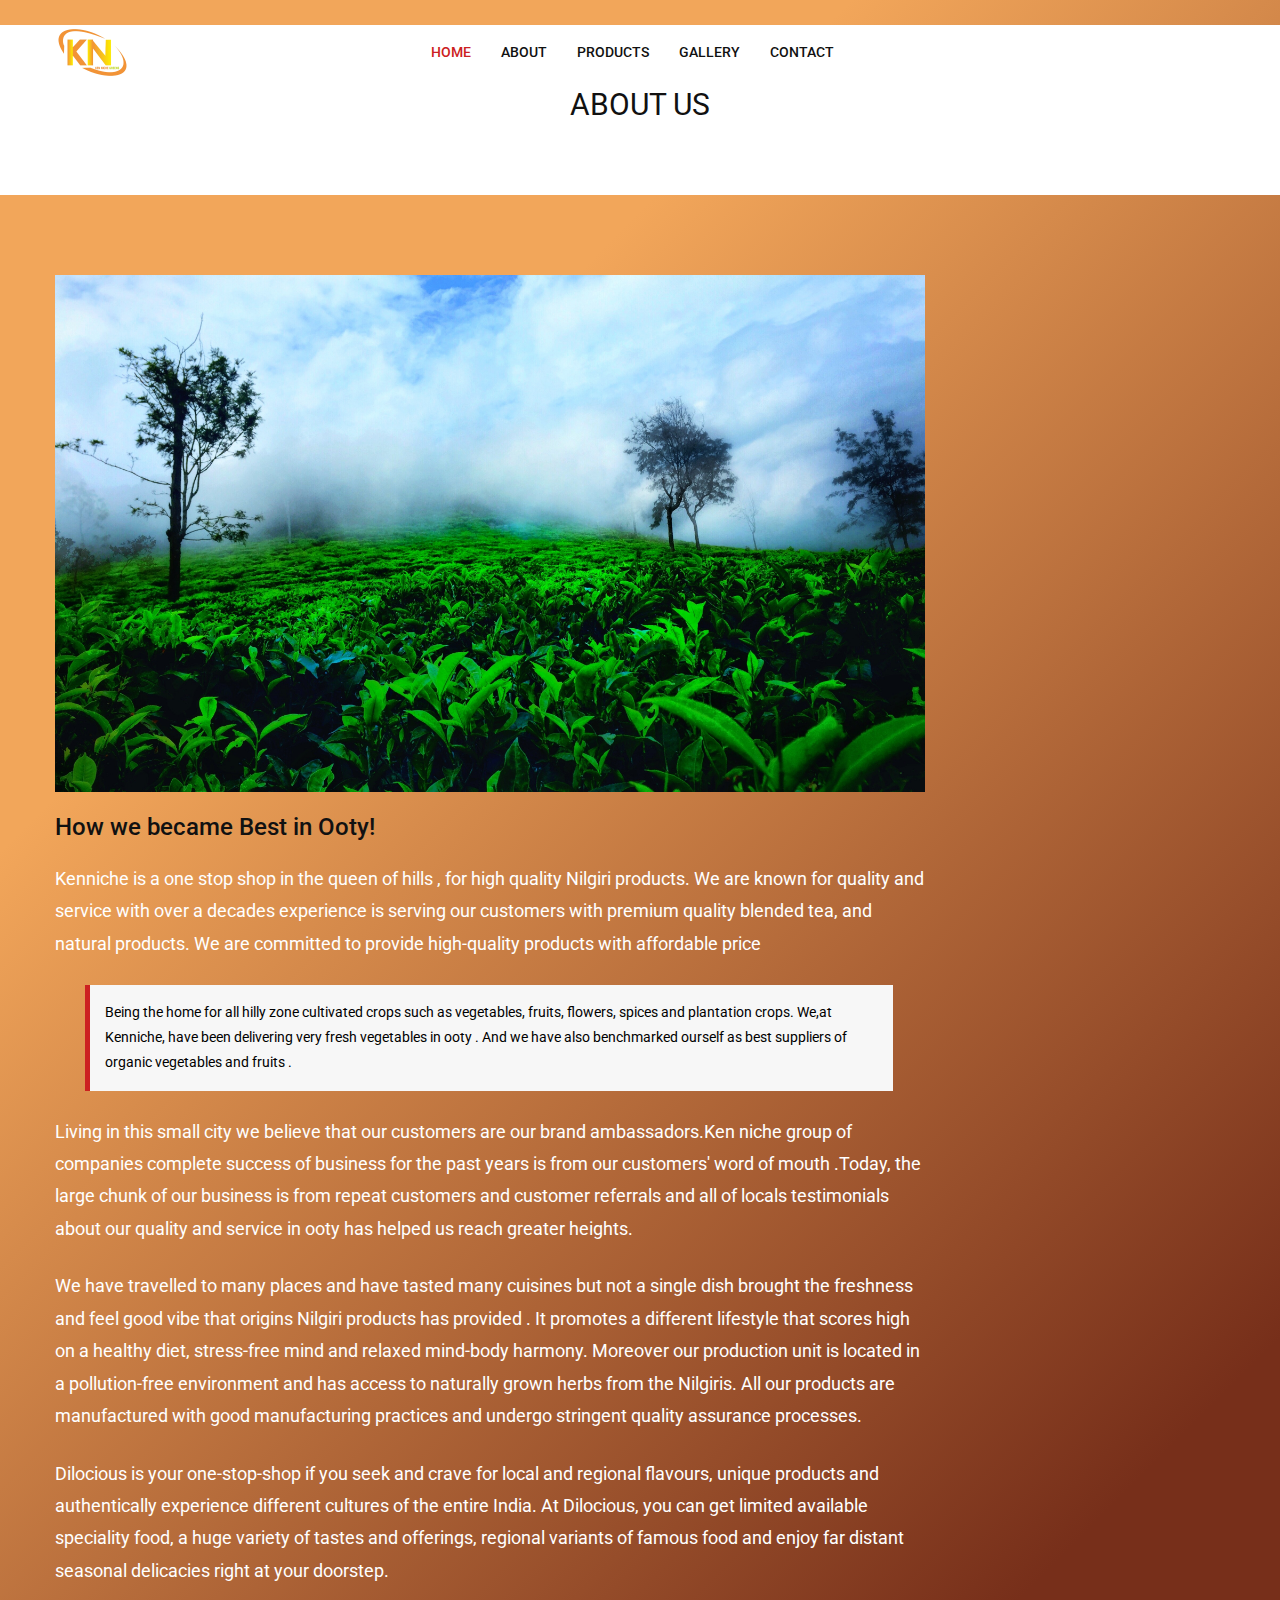
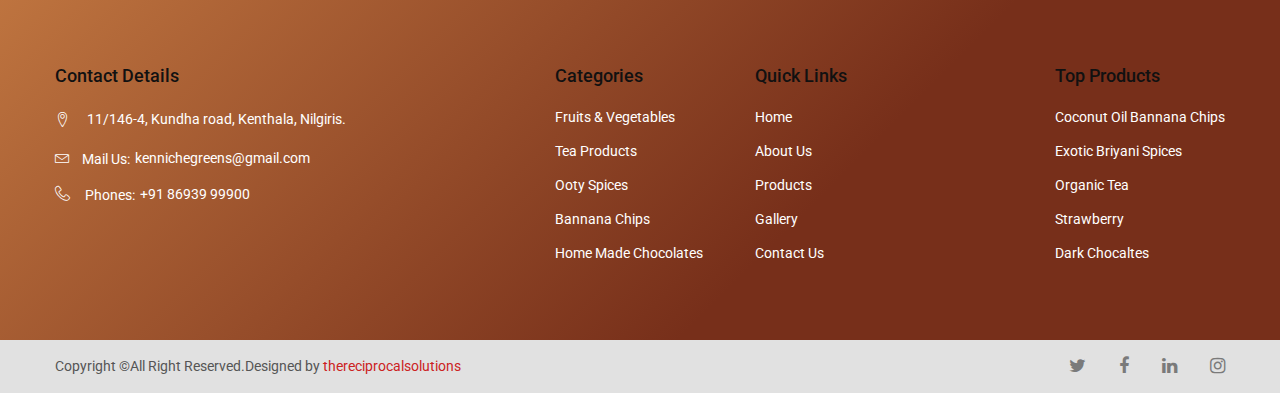
==== commit 95edd24b: "Update About.html" ====
--- a/About.html
+++ b/About.html
@@ -246,7 +246,7 @@
                         <!-- blog single item start -->
                         <div class="blog-post-item blog-grid">
                             <div class="blog-post-thumb">
-                                <img src="stock images/lp1.jpg" alt="">
+                                <img src="stock images/lp2.jpg" alt="">
                                
                             </div>
                             <div class="post-info-wrapper">
@@ -406,4 +406,4 @@
     <script src="assets/js/active.js"></script>
 </body>
 
-</html>+</html>
